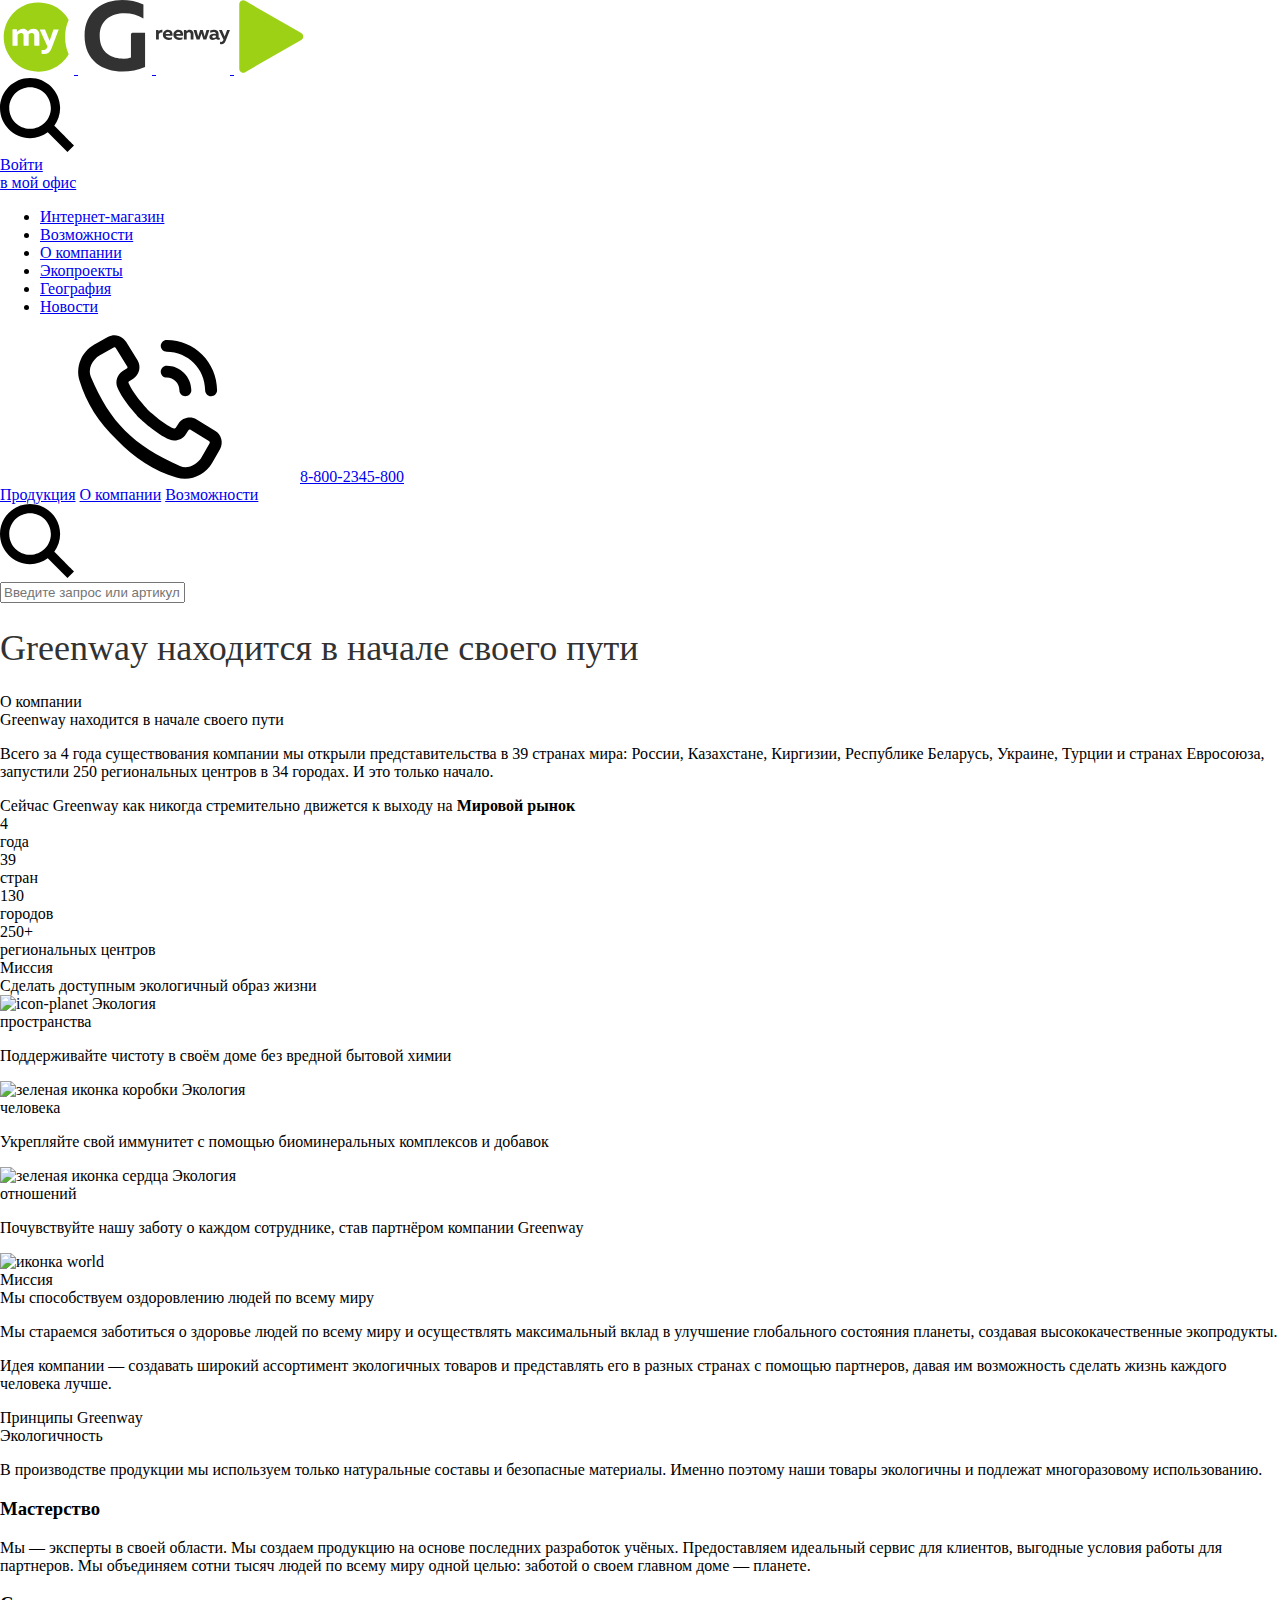
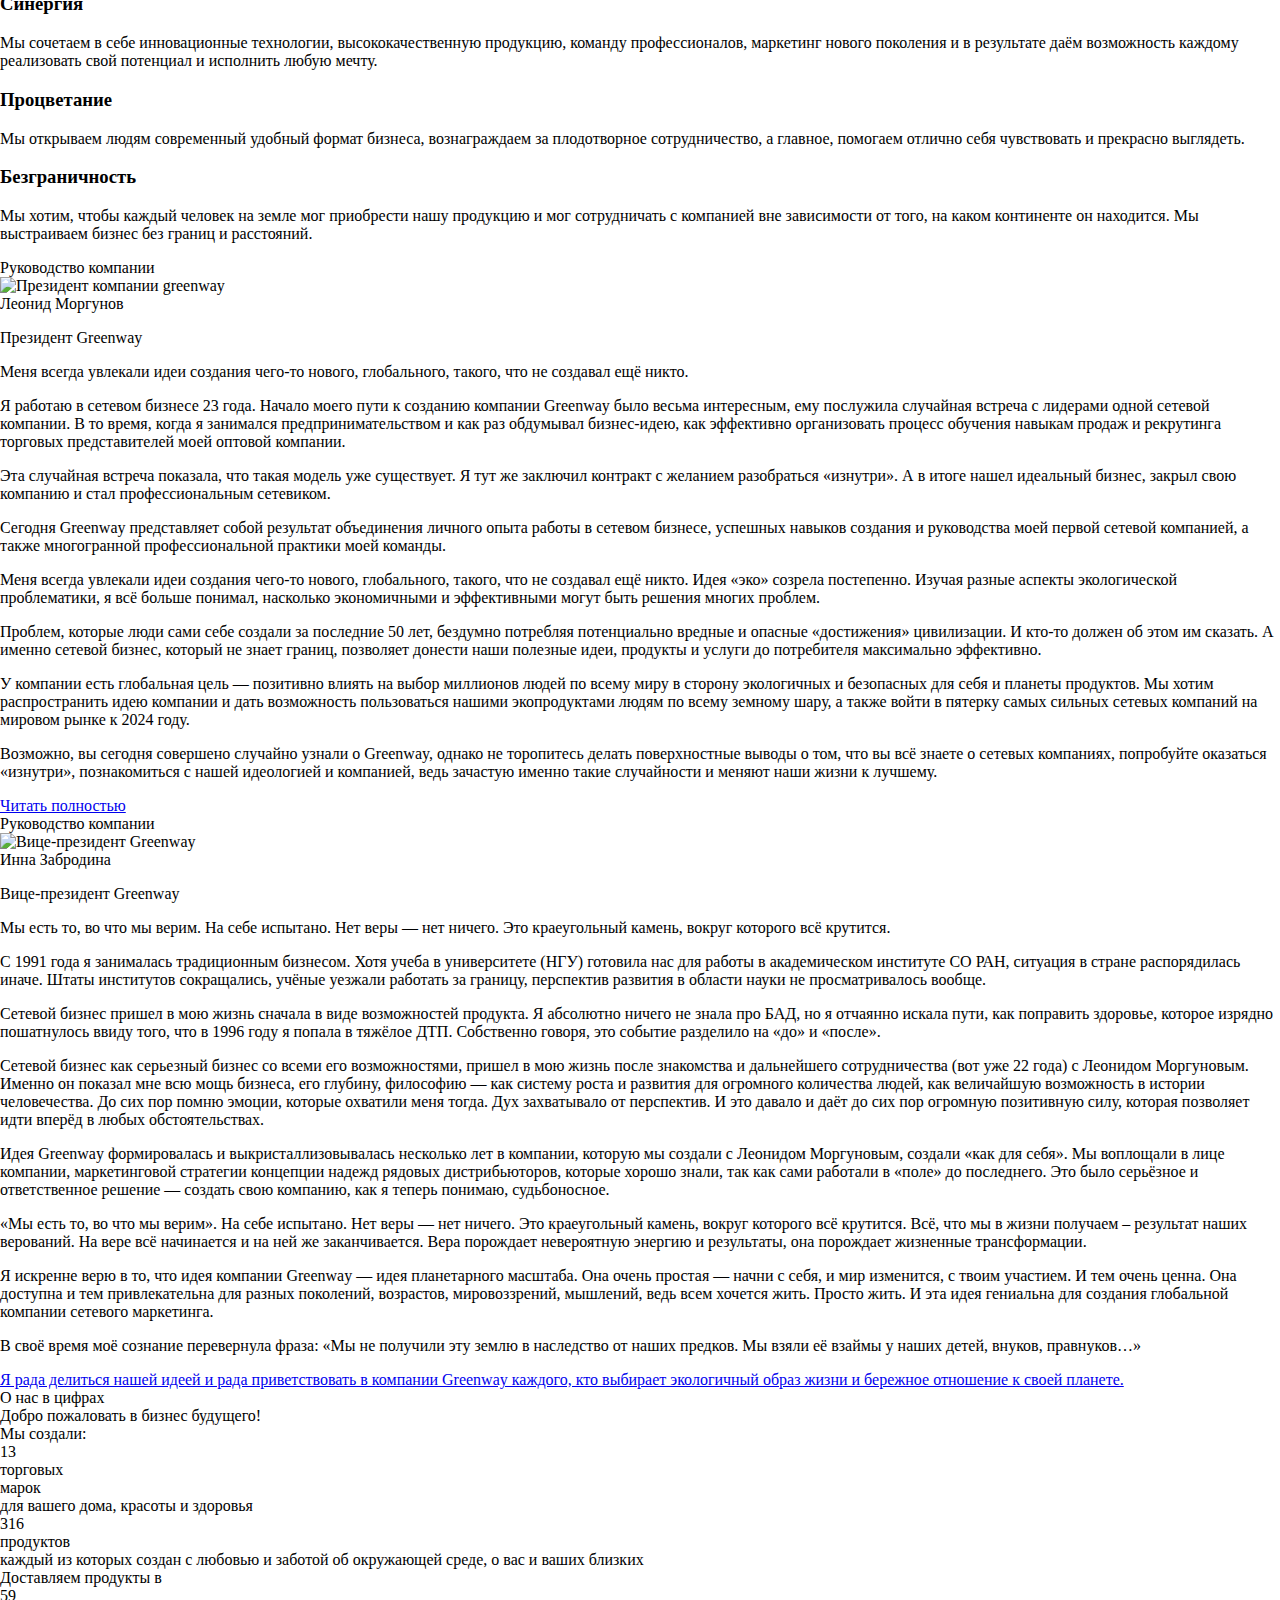
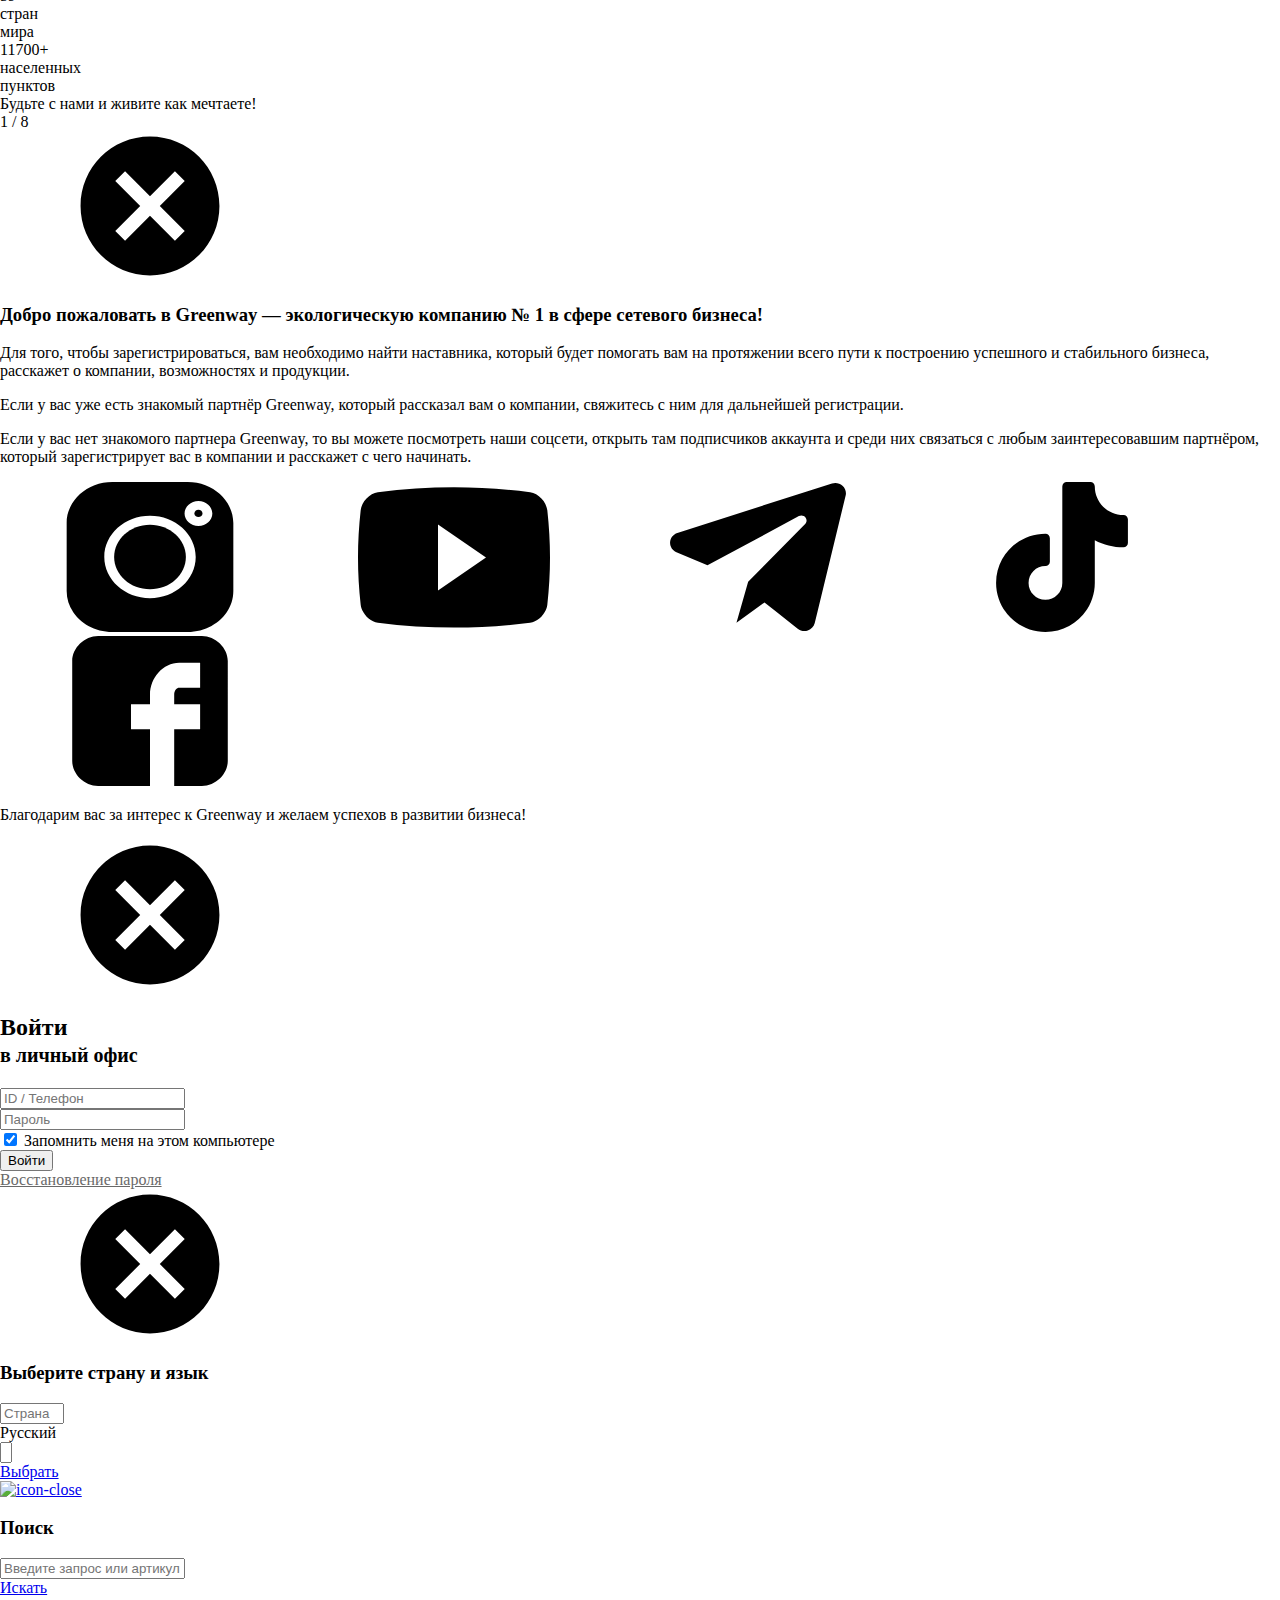
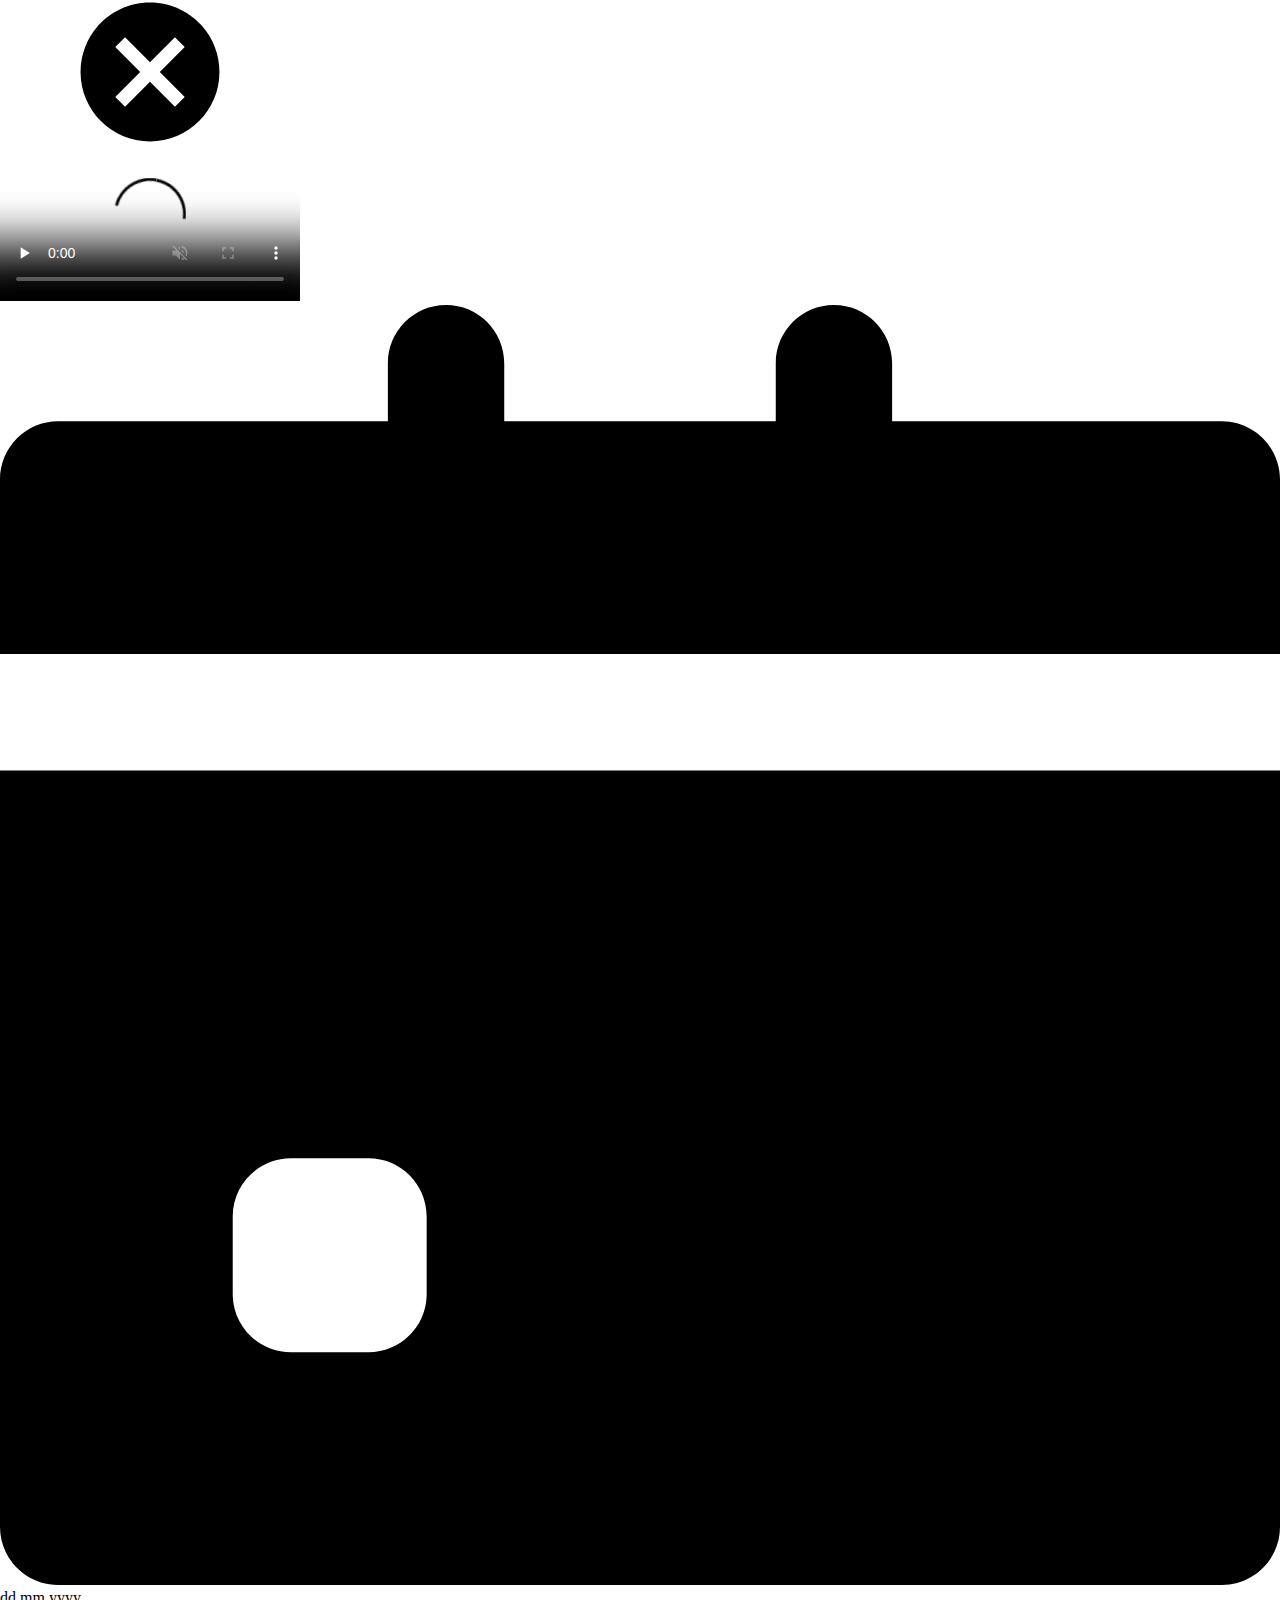
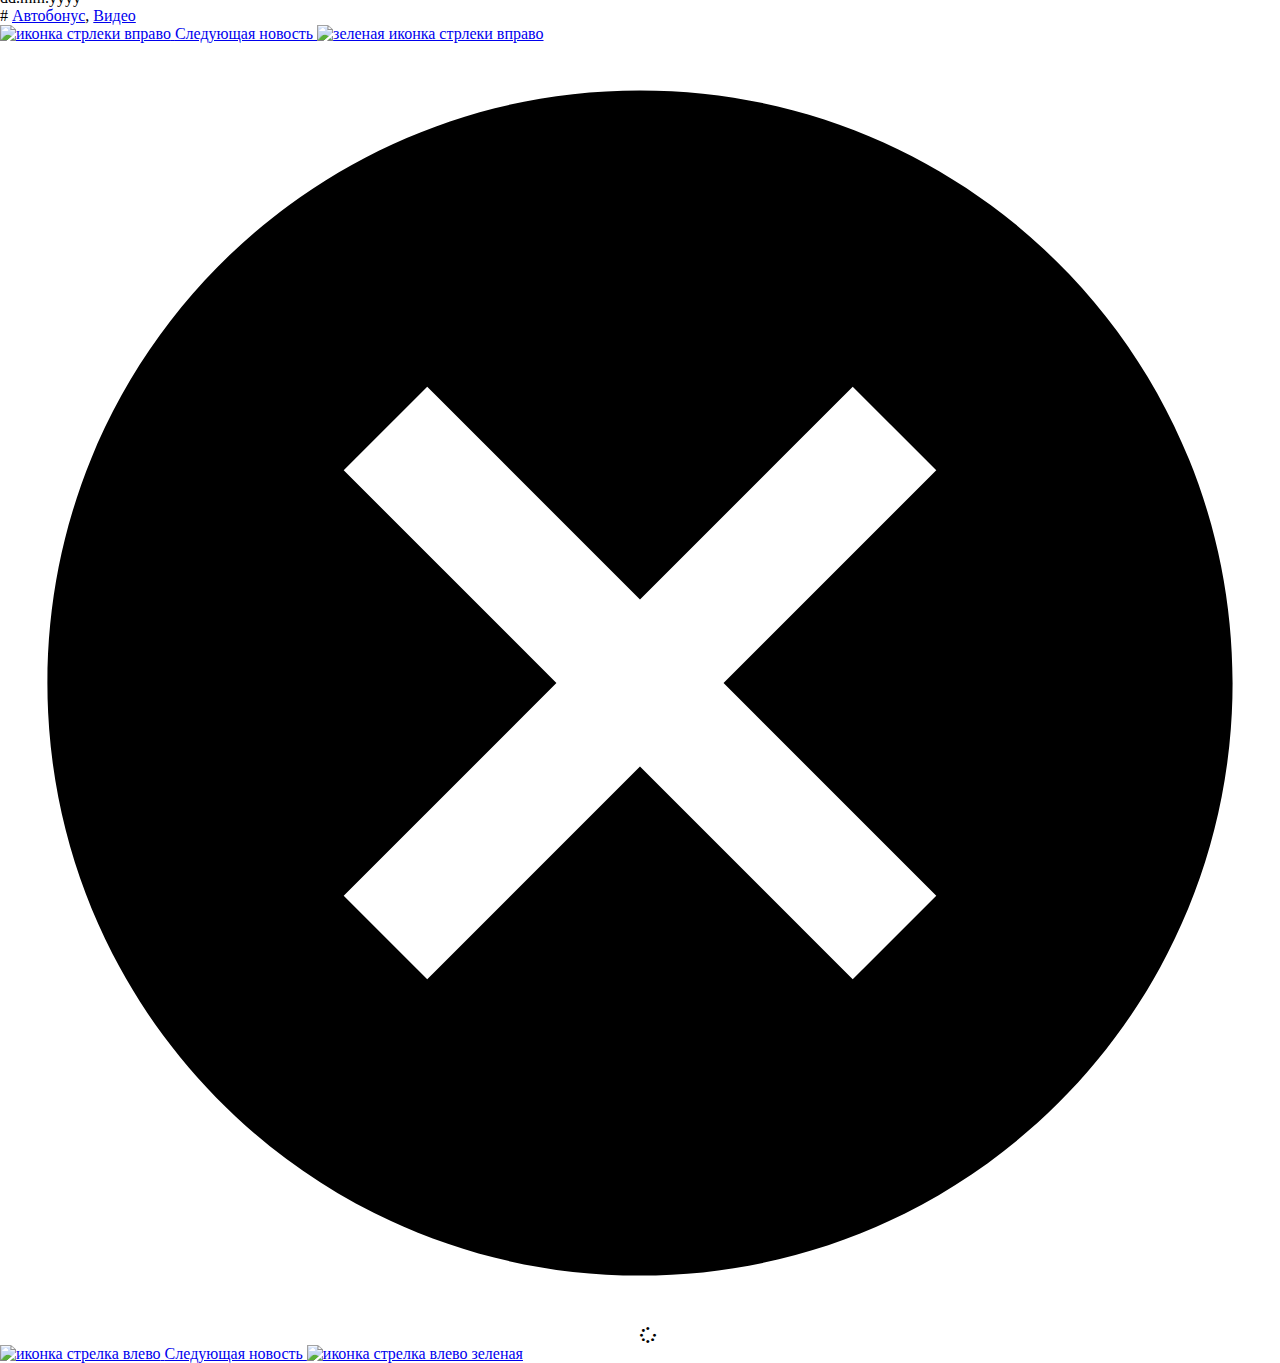
==== company-mob/index.html @ ef23b942 "Footer company landing" ====
<!DOCTYPE html>
<!-- saved from url=(0031)/company/ -->
<html lang="ru">

<head>
    <meta http-equiv="Content-Type" content="text/html; charset=UTF-8">

    <meta name="viewport" content="width=device-width, initial-scale=1.0, maximum-scale=1.0, user-scalable=no, shrink-to-fit=no">
    <title>Компания - mygreenway</title>
    <meta name="description" content="">
    <meta name="keywords" content="">

    <meta name="format-detection" content="telephone=no">


    <link rel="stylesheet" href="./index_files/corporate.css">
    <link rel="stylesheet" href="./index_files/corporate-dev.css">

    <link rel="stylesheet" href="./index_files/jquery.fancybox.min.css">
    <link rel="stylesheet" href="./index_files/main.css">
    <link rel="stylesheet" href="./index_files/font-awesome.min.css">

    <link rel="stylesheet" href="/styles/common/uikit.css">
    <link rel="stylesheet" href="/static/fonts/fontawesome/all.css">
    <link rel="stylesheet" href="/static/fonts/mdi/materialdesignicons.min.css">
    <link rel="stylesheet" href="/landings/land.css">

    <script src="/landings/land.js"></script>

    <link rel="apple-touch-icon" sizes="180x180" href="/favicon/apple-touch-icon.png">
    <link rel="icon" type="image/png" href="/favicon/favicon-32x32.png" sizes="32x32">
    <link rel="icon" type="image/png" href="/favicon/favicon-16x16.png" sizes="16x16">
    <link rel="manifest" href="/favicon/manifest.json">
    <link rel="mask-icon" href="/favicon/safari-pinned-tab.svg" color="#5bbad5">
    <link rel="shortcut icon" href="/favicon/favicon.ico">
    <meta name="apple-mobile-web-app-title" content="Greenway">
    <meta name="application-name" content="Greenway">
    <meta name="msapplication-config" content="/favicon/browserconfig.xml">
    <meta name="theme-color" content="#ffffff">
    <meta name="yandex-verification" content="0f6d0b68b8044f44">
    <meta name="google-site-verification" content="Z-J0I72kI6YxIPrIDSSLVpvf59-FkExCRXmONstCnNg">
    <script async="" src="./index_files/tag.js.Без названия"></script>
    <script type="text/javascript">
        //<!--
        /*yepnope1.5.x|WTFPL*/
        (function(a, b, c) {
            function d(a) {
                return "[object Function]" == o.call(a)
            }

            function e(a) {
                return "string" == typeof a
            }

            function f() {}

            function g(a) {
                return !a || "loaded" == a || "complete" == a || "uninitialized" == a
            }

            function h() {
                var a = p.shift();
                q = 1, a ? a.t ? m(function() {
                    ("c" == a.t ? B.injectCss : B.injectJs)(a.s, 0, a.a, a.x, a.e, 1)
                }, 0) : (a(), h()) : q = 0
            }

            function i(a, c, d, e, f, i, j) {
                function k(b) {
                    if (!o && g(l.readyState) && (u.r = o = 1, !q && h(), l.onload = l.onreadystatechange = null, b)) {
                        "img" != a && m(function() {
                            t.removeChild(l)
                        }, 50);
                        for (var d in y[c]) y[c].hasOwnProperty(d) && y[c][d].onload()
                    }
                }
                var j = j || B.errorTimeout,
                    l = b.createElement(a),
                    o = 0,
                    r = 0,
                    u = {
                        t: d,
                        s: c,
                        e: f,
                        a: i,
                        x: j
                    };
                1 === y[c] && (r = 1, y[c] = []), "object" == a ? l.data = c : (l.src = c, l.type = a), l.width = l.height = "0", l.onerror = l.onload = l.onreadystatechange = function() {
                    k.call(this, r)
                }, p.splice(e, 0, u), "img" != a && (r || 2 === y[c] ? (t.insertBefore(l, s ? null : n), m(k, j)) : y[c].push(l))
            }

            function j(a, b, c, d, f) {
                return q = 0, b = b || "j", e(a) ? i("c" == b ? v : u, a, b, this.i++, c, d, f) : (p.splice(this.i++, 0, a), 1 == p.length && h()), this
            }

            function k() {
                var a = B;
                return a.loader = {
                    load: j,
                    i: 0
                }, a
            }
            var l = b.documentElement,
                m = a.setTimeout,
                n = b.getElementsByTagName("script")[0],
                o = {}.toString,
                p = [],
                q = 0,
                r = "MozAppearance" in l.style,
                s = r && !!b.createRange().compareNode,
                t = s ? l : n.parentNode,
                l = a.opera && "[object Opera]" == o.call(a.opera),
                l = !!b.attachEvent && !l,
                u = r ? "object" : l ? "script" : "img",
                v = l ? "script" : u,
                w = Array.isArray || function(a) {
                    return "[object Array]" == o.call(a)
                },
                x = [],
                y = {},
                z = {
                    timeout: function(a, b) {
                        return b.length && (a.timeout = b[0]), a
                    }
                },
                A, B;
            B = function(a) {
                function b(a) {
                    var a = a.split("!"),
                        b = x.length,
                        c = a.pop(),
                        d = a.length,
                        c = {
                            url: c,
                            origUrl: c,
                            prefixes: a
                        },
                        e, f, g;
                    for (f = 0; f < d; f++) g = a[f].split("="), (e = z[g.shift()]) && (c = e(c, g));
                    for (f = 0; f < b; f++) c = x[f](c);
                    return c
                }

                function g(a, e, f, g, h) {
                    var i = b(a),
                        j = i.autoCallback;
                    i.url.split(".").pop().split("?").shift(), i.bypass || (e && (e = d(e) ? e : e[a] || e[g] || e[a.split("/").pop().split("?")[0]]), i.instead ? i.instead(a, e, f, g, h) : (y[i.url] ? i.noexec = !0 : y[i.url] = 1, f.load(i.url, i.forceCSS || !i.forceJS && "css" == i.url.split(".").pop().split("?").shift() ? "c" : c, i.noexec, i.attrs, i.timeout), (d(e) || d(j)) && f.load(function() {
                        k(), e && e(i.origUrl, h, g), j && j(i.origUrl, h, g), y[i.url] = 2
                    })))
                }

                function h(a, b) {
                    function c(a, c) {
                        if (a) {
                            if (e(a)) c || (j = function() {
                                var a = [].slice.call(arguments);
                                k.apply(this, a), l()
                            }), g(a, j, b, 0, h);
                            else if (Object(a) === a)
                                for (n in m = function() {
                                        var b = 0,
                                            c;
                                        for (c in a) a.hasOwnProperty(c) && b++;
                                        return b
                                    }(), a) a.hasOwnProperty(n) && (!c && !--m && (d(j) ? j = function() {
                                    var a = [].slice.call(arguments);
                                    k.apply(this, a), l()
                                } : j[n] = function(a) {
                                    return function() {
                                        var b = [].slice.call(arguments);
                                        a && a.apply(this, b), l()
                                    }
                                }(k[n])), g(a[n], j, b, n, h))
                        } else !c && l()
                    }
                    var h = !!a.test,
                        i = a.load || a.both,
                        j = a.callback || f,
                        k = j,
                        l = a.complete || f,
                        m, n;
                    c(h ? a.yep : a.nope, !!i), i && c(i)
                }
                var i, j, l = this.yepnope.loader;
                if (e(a)) g(a, 0, l, 0);
                else if (w(a))
                    for (i = 0; i < a.length; i++) j = a[i], e(j) ? g(j, 0, l, 0) : w(j) ? B(j) : Object(j) === j && h(j, l);
                else Object(a) === a && h(a, l)
            }, B.addPrefix = function(a, b) {
                z[a] = b
            }, B.addFilter = function(a) {
                x.push(a)
            }, B.errorTimeout = 1e4, null == b.readyState && b.addEventListener && (b.readyState = "loading", b.addEventListener("DOMContentLoaded", A = function() {
                b.removeEventListener("DOMContentLoaded", A, 0), b.readyState = "complete"
            }, 0)), a.yepnope = k(), a.yepnope.executeStack = h, a.yepnope.injectJs = function(a, c, d, e, i, j) {
                var k = b.createElement("script"),
                    l, o, e = e || B.errorTimeout;
                k.src = a;
                for (o in d) k.setAttribute(o, d[o]);
                c = j ? h : c || f, k.onreadystatechange = k.onload = function() {
                    !l && g(k.readyState) && (l = 1, c(), k.onload = k.onreadystatechange = null)
                }, m(function() {
                    l || (l = 1, c(1))
                }, e), i ? k.onload() : n.parentNode.insertBefore(k, n)
            }, a.yepnope.injectCss = function(a, c, d, e, g, i) {
                var e = b.createElement("link"),
                    j, c = i ? h : c || f;
                e.href = a, e.rel = "stylesheet", e.type = "text/css";
                for (j in d) e.setAttribute(j, d[j]);
                g || (n.parentNode.insertBefore(e, n), m(c, 0))
            }
        })(this, document);
        /*  Based on Cedric Morin work: https://github.com/Cerdic/jQl   */
        var jQ = {
            queue: [],
            ready: function(f) {
                if (typeof f == 'function') {
                    jQ.queue.push(f);
                }
                return jQ;
            },
            unq: function() {
                for (var i = 0; i < jQ.queue.length; i++) jQ.queue[i]();
                jQ.queue = null;
            }
        };
        if (typeof window.jQuery == 'undefined') {
            window.jQuery = window.$ = jQ.ready;
        }
        //-->
    </script>
</head>





<body><svg style="position: absolute; width: 0; height: 0; overflow: hidden;" version="1.1" xmlns:xlink="http://www.w3.org/1999/xlink" aria-hidden="true">
	<defs>
		<symbol id="icon-check" viewBox="0 0 16 11">
			<path d="M6.35986 10.124C6.21766 10.1243 6.07679 10.0965 5.94536 10.0422C5.81392 9.98794 5.6945 9.90823 5.59394 9.80768L0.998444 5.21109C0.894907 5.11123 0.812293 4.99175 0.755425 4.85962C0.698557 4.72749 0.668574 4.58536 0.667223 4.44152C0.665872 4.29767 0.693182 4.155 0.747559 4.02183C0.801936 3.88865 0.882291 3.76764 0.983935 3.66585C1.08558 3.56407 1.20648 3.48354 1.33957 3.42898C1.47267 3.37441 1.6153 3.3469 1.75915 3.34805C1.90299 3.34919 2.04517 3.37898 2.17738 3.43566C2.30959 3.49234 2.42919 3.57478 2.52919 3.67818L6.35878 7.50776L13.2542 0.614511C13.4573 0.411234 13.7329 0.296977 14.0203 0.296875C14.3076 0.296773 14.5833 0.410836 14.7866 0.61397C14.9898 0.817103 15.1041 1.09267 15.1042 1.38005C15.1043 1.66742 14.9902 1.94307 14.7871 2.14634L7.12578 9.80768C7.02522 9.90823 6.9058 9.98794 6.77436 10.0422C6.64293 10.0965 6.50206 10.1243 6.35986 10.124Z"></path>
		</symbol>
		<symbol id="icon-logo-small" viewBox="0 0 60 30">
			<path d="M59.5346 20.3562L46.4572 12.7265C46.3157 12.6441 46.1552 12.6007 45.9919 12.6007C45.8285 12.6007 45.6681 12.6441 45.5266 12.7266C45.3851 12.8091 45.2676 12.9277 45.1858 13.0706C45.104 13.2134 45.0608 13.3755 45.0605 13.5406V28.801C45.0606 28.9661 45.1037 29.1284 45.1854 29.2714C45.2671 29.4144 45.3846 29.5332 45.5261 29.6157C45.6677 29.6983 45.8282 29.7419 45.9916 29.7419C46.155 29.742 46.3156 29.6986 46.4572 29.6161L59.5346 21.9854C59.6759 21.9027 59.7932 21.7839 59.8748 21.6409C59.9564 21.498 59.9993 21.3358 59.9993 21.1708C59.9993 21.0057 59.9564 20.8436 59.8748 20.7006C59.7932 20.5577 59.6759 20.4389 59.5346 20.3562Z" fill="#9CD116"></path>
			<path d="M33.4878 6.97897e-06C36.5057 -0.00242183 39.4911 0.62913 42.2547 1.85459V7.7472C40.0931 6.3045 37.1985 5.52278 34.3029 5.52278C29.2061 5.52278 24.1905 8.24211 24.1905 15.0005C24.1905 22.6658 29.777 24.6023 33.9775 24.6023C35.0474 24.6157 36.1109 24.4331 37.1164 24.0632V14.4399C37.1164 14.2603 37.187 14.088 37.3126 13.9611C37.4383 13.8341 37.6087 13.7627 37.7864 13.7627H42.9482V28.0667C40.0079 29.3328 36.847 29.9927 33.651 30.0076C25.6597 30.0076 17.9521 25.5986 17.9521 15.0081C17.9521 4.54157 25.6597 0.00863272 33.4888 0.00863272L33.4878 6.97897e-06Z" fill="#323232"></path>
			<path d="M13.2539 18.5782C12.8069 19.7643 12.1305 20.3368 11.1852 20.3368C10.936 20.3315 10.6883 20.2975 10.4468 20.2355V19.2995C10.4468 19.2761 10.4518 19.2529 10.4613 19.2315C10.4709 19.2101 10.4849 19.191 10.5023 19.1756C10.5181 19.1612 10.5368 19.1505 10.557 19.144C10.5772 19.1375 10.5986 19.1354 10.6197 19.1378C10.7308 19.1518 10.8427 19.159 10.9547 19.1594C11.3015 19.1594 11.7784 19.0106 12.0878 18.3033L12.1145 18.2439L10.0222 13.6398C10.0109 13.6151 10.0059 13.5879 10.0078 13.5608C10.0096 13.5336 10.0183 13.5073 10.0328 13.4844C10.0474 13.4615 10.0675 13.4427 10.0912 13.4297C10.1149 13.4167 10.1414 13.41 10.1684 13.4102H11.4007L12.681 16.5727L13.7511 13.4026H15.1936L13.2539 18.5782ZM9.85149 17.9561H8.59678C8.55424 17.9558 8.51353 17.9385 8.48355 17.908C8.45357 17.8775 8.43674 17.8362 8.43674 17.7932V15.1278C8.43674 14.6965 8.1572 14.4054 7.74217 14.4054C7.43874 14.4134 7.15058 14.5415 6.93983 14.7623L6.89822 14.8043V17.9485H5.64244C5.5999 17.9482 5.5592 17.9309 5.52921 17.9004C5.49923 17.8699 5.4824 17.8287 5.4824 17.7857V15.1278C5.4824 14.6965 5.20287 14.4054 4.78783 14.4054C4.60951 14.4112 4.43476 14.4574 4.27649 14.5407C4.11822 14.6239 3.98049 14.742 3.87347 14.8863L3.84253 14.9262V17.9453H2.42671V13.546C2.42699 13.503 2.44409 13.4619 2.47427 13.4316C2.50446 13.4013 2.54527 13.3843 2.58782 13.3843H3.64621V14.1574L3.90014 13.8501C4.07311 13.6557 4.28472 13.5004 4.52116 13.3943C4.75759 13.2882 5.01353 13.2337 5.27222 13.2344C5.85796 13.2344 6.29647 13.4382 6.57708 13.8404L6.67203 13.9763L6.7926 13.8684C7.24071 13.4501 7.72296 13.2387 8.22762 13.2387C9.77787 13.2387 9.85683 14.6944 9.85683 14.9866V17.9593L9.85149 17.9561ZM16.7257 15.0038C16.7108 13.2888 16.9473 11.581 17.4278 9.93607C16.2417 8.23917 14.548 6.97176 12.5959 6.32028C10.6439 5.66879 8.53642 5.66763 6.58364 6.31696C4.63085 6.96629 2.93583 8.23184 1.7479 9.92743C0.559968 11.623 -0.0581444 13.6591 -0.015512 15.7363C0.0271203 17.8134 0.728246 19.8218 1.98473 21.4662C3.24121 23.1105 4.98671 24.304 6.96445 24.8709C8.9422 25.4378 11.0478 25.3484 12.9714 24.6156C14.8951 23.8829 16.5353 22.5456 17.6508 20.8005C17.0565 19.1227 16.7257 17.1959 16.7257 15.0038Z" fill="#9CD116"></path>
		</symbol>
		<symbol id="icon-plus" viewBox="0 0 27 27">
			<path d="M0 13.5C0 12.6716 0.671573 12 1.5 12H25.5C26.3284 12 27 12.6716 27 13.5C27 14.3284 26.3284 15 25.5 15H1.5C0.671574 15 0 14.3284 0 13.5Z"></path>
			<path d="M13.5 0C14.3284 2.915e-08 15 0.671573 15 1.5L15 25.5C15 26.3284 14.3284 27 13.5 27C12.6716 27 12 26.3284 12 25.5V1.5C12 0.671573 12.6716 -2.915e-08 13.5 0Z"></path>
		</symbol>
		<!-- <symbol id="icon-enter" viewBox="0 0 25 24">
			<path d="M12.1483 15.9528L13.8475 17.6484L19.4947 11.9892L13.8463 6.35039L12.1495 8.04959L14.9059 10.8H0.997925V13.2H14.8963L12.1483 15.9528Z" fill="white"/>
			<path d="M12.9979 0C7.63516 0 3.08476 3.5388 1.55116 8.39997H4.10356C5.53276 4.88761 8.97796 2.40002 12.9979 2.40002C18.2912 2.40002 22.5979 6.70679 22.5979 12C22.5979 17.2931 18.2912 21.6 12.9979 21.6C8.9779 21.6 5.5327 19.1136 4.10474 15.6H1.55116C3.08358 20.4624 7.63398 23.9999 12.998 23.9999C19.6148 23.9999 24.9979 18.6168 24.9979 12C24.9979 5.38317 19.6147 0 12.9979 0Z" fill="white"/>
		</symbol> -->
		<symbol id="icon-sign-in" viewBox="0 0 24 24">
			<path d="M11.1504 15.9527L12.8496 17.6483L18.4968 11.9891L12.8484 6.35034L11.1516 8.04954L13.908 10.7999H0V13.2H13.8984L11.1504 15.9527Z"></path>
			<path d="M12 0C6.63723 0 2.08684 3.5388 0.55324 8.39997H3.10564C4.53484 4.88761 7.98003 2.40002 12 2.40002C17.2932 2.40002 21.6 6.70679 21.6 12C21.6 17.2931 17.2932 21.6 12 21.6C7.97998 21.6 4.53478 19.1136 3.10682 15.6H0.55324C2.08566 20.4624 6.63605 23.9999 12 23.9999C18.6168 23.9999 24 18.6168 24 12C24 5.38318 18.6168 0 12 0Z"></path>
		</symbol>
		<symbol id="icon-account" viewBox="0 0 24 24">
			<path fill-rule="evenodd" clip-rule="evenodd" d="M0 12C2.98023e-08 5.38286 5.38286 0 12 0C18.6171 2.98023e-08 24 5.38286 24 12C24 18.6171 18.6171 24 12 24C5.38286 24 0 18.6171 0 12ZM21.5625 12C21.5625 6.72761 17.2724 2.43752 12 2.43752C6.72761 2.43752 2.43752 6.72761 2.43752 12C2.43752 14.0535 3.09491 15.953 4.20402 17.514C9.17165 15.2916 14.8283 15.2916 19.796 17.514C20.9051 15.953 21.5625 14.0535 21.5625 12ZM5.98289 19.4167C7.62829 20.7563 9.72038 21.5626 12 21.5626C14.2796 21.5626 16.3717 20.7563 18.0171 19.4167C14.1393 17.9124 9.8607 17.9124 5.98289 19.4167ZM16.825 9.8125C16.825 12.4667 14.6667 14.625 12.0125 14.625C9.35832 14.625 7.2 12.4667 7.2 9.8125C7.2 7.15828 9.35832 5 12.0125 5C14.6667 5 16.825 7.15828 16.825 9.8125ZM14.3875 9.8125C14.3875 8.50306 13.322 7.43751 12.0125 7.43751C10.7031 7.43751 9.63751 8.50306 9.63751 9.8125C9.63751 11.1219 10.703 12.1875 12.0125 12.1875C13.3219 12.1875 14.3875 11.122 14.3875 9.8125Z"></path>
		</symbol>
		<symbol id="icon-search" viewBox="0 0 24 24">
			<path d="M17.6125 15.4913C18.7935 13.8785 19.4999 11.8975 19.4999 9.74998C19.4999 4.37402 15.1259 0 9.74993 0C4.37398 0 0 4.37402 0 9.74998C0 15.1259 4.37403 19.5 9.74998 19.5C11.8975 19.5 13.8787 18.7934 15.4915 17.6124L21.8789 23.9999L24 21.8788C24 21.8787 17.6125 15.4913 17.6125 15.4913ZM9.74998 16.4999C6.02781 16.4999 3.00001 13.4721 3.00001 9.74998C3.00001 6.02781 6.02781 3.00001 9.74998 3.00001C13.4721 3.00001 16.4999 6.02781 16.4999 9.74998C16.4999 13.4721 13.4721 16.4999 9.74998 16.4999Z"></path>
		</symbol>
		<symbol id="icon-close" viewBox="0 0 20 20">
			<path d="M11.7688 10.0008L19.6335 2.13604C20.1222 1.64783 20.1222 0.855682 19.6335 0.367471C19.1449 -0.121158 18.3536 -0.121158 17.865 0.367471L10.0002 8.23222L2.13504 0.367471C1.64641 -0.121158 0.8551 -0.121158 0.366471 0.367471C-0.122157 0.855682 -0.122157 1.64783 0.366471 2.13604L8.23164 10.0008L0.366471 17.8655C-0.122157 18.3538 -0.122157 19.1459 0.366471 19.6341C0.610786 19.878 0.930979 20.0002 1.25076 20.0002C1.57053 20.0002 1.89073 19.878 2.13504 19.6337L10.0002 11.7689L17.865 19.6337C18.1093 19.878 18.4295 20.0002 18.7492 20.0002C19.069 20.0002 19.3892 19.878 19.6335 19.6337C20.1222 19.1455 20.1222 18.3533 19.6335 17.8651L11.7688 10.0008Z"></path>
		</symbol>
		<symbol id="icon-close-round" viewBox="0 0 18 18">
			<path d="M8.99984 0.666504C13.6082 0.666504 17.3332 4.3915 17.3332 8.99984C17.3332 13.6082 13.6082 17.3332 8.99984 17.3332C4.3915 17.3332 0.666504 13.6082 0.666504 8.99984C0.666504 4.3915 4.3915 0.666504 8.99984 0.666504ZM11.9915 4.83317L8.99984 7.82484L6.00817 4.83317L4.83317 6.00817L7.82484 8.99984L4.83317 11.9915L6.00817 13.1665L8.99984 10.1748L11.9915 13.1665L13.1665 11.9915L10.1748 8.99984L13.1665 6.00817L11.9915 4.83317Z"></path>
		</symbol>
		<symbol id="icon-arrow" viewBox="0 0 9 14">
			<path d="M0.612096 11.85L5.4621 6.99999L0.612096 2.14999C0.496369 2.03426 0.404569 1.89687 0.341938 1.74567C0.279307 1.59446 0.24707 1.4324 0.24707 1.26874C0.24707 1.10507 0.279307 0.943013 0.341938 0.791808C0.404569 0.640603 0.496369 0.503214 0.612096 0.387487C0.727824 0.27176 0.865212 0.179959 1.01642 0.117328C1.16762 0.0546971 1.32968 0.0224609 1.49335 0.0224609C1.65701 0.0224609 1.81907 0.0546971 1.97028 0.117328C2.12148 0.179959 2.25887 0.27176 2.3746 0.387487L8.1121 6.12499C8.5996 6.61249 8.5996 7.39999 8.1121 7.88749L2.3746 13.625C2.25895 13.7409 2.12159 13.8328 1.97038 13.8955C1.81916 13.9583 1.65706 13.9905 1.49335 13.9905C1.32964 13.9905 1.16753 13.9583 1.01632 13.8955C0.865099 13.8328 0.727738 13.7409 0.612096 13.625C0.137096 13.1375 0.124596 12.3375 0.612096 11.85Z"></path>
		</symbol>
		<symbol id="icon-arrow-long" viewBox="0 0 12 12">
			<path d="M6.00008 0.666672L5.06008 1.60667L8.78008 5.33334H0.666748V6.66667H8.78008L5.06008 10.3933L6.00008 11.3333L11.3334 6L6.00008 0.666672Z"></path>
		</symbol>
		<symbol id="icon-mail" viewBox="0 0 14 12">
			<path d="M12.3384 0.683594H1.66168C0.745437 0.683594 0 1.39946 0 2.27936V9.72116C0 10.6011 0.745437 11.3169 1.66168 11.3169H12.3384C13.2546 11.3169 14 10.6011 14 9.72116V2.27936C14 1.39946 13.2546 0.683594 12.3384 0.683594ZM12.3384 9.90812H1.66168C1.527 9.90812 1.40888 9.82078 1.40888 9.72116V3.26342L6.23766 7.34013C6.33665 7.42374 6.46254 7.46976 6.59216 7.46976L7.40769 7.46979C7.53724 7.46979 7.6632 7.42374 7.76224 7.34013L12.5912 3.26327V9.72123C12.5912 9.82078 12.473 9.90812 12.3384 9.90812ZM7.00002 6.07092L2.30343 2.0924H11.6966L7.00002 6.07092Z" fill="#74C044"></path>
		</symbol>
		<symbol id="icon-skype" viewBox="0 0 14 14">
			<path d="M9.88402 14C9.27007 14 8.66188 13.8639 8.11319 13.6051C7.72301 13.6691 7.38741 13.6992 7.06889 13.6992C3.36713 13.6992 0.355469 10.724 0.355469 7.06697C0.355469 6.71086 0.390823 6.34033 0.463135 5.94C0.159576 5.36354 0 4.72011 0 4.06599C0 1.82402 1.84677 0 4.11684 0C4.82329 0 5.5135 0.178375 6.12575 0.517609C6.40463 0.48172 6.70979 0.464844 7.06889 0.464844C8.85767 0.464844 10.5368 1.14983 11.7971 2.39343C13.059 3.63875 13.7539 5.2986 13.7539 7.06718C13.7539 7.53577 13.722 7.93321 13.6541 8.30075C13.8838 8.81377 14 9.36224 14 9.93401C14 12.176 12.1535 14 9.88402 14ZM8.2859 12.4634L8.45392 12.5527C8.88864 12.784 9.38318 12.9062 9.88402 12.9062C11.5505 12.9062 12.9062 11.5729 12.9062 9.93401C12.9062 9.46927 12.8013 9.02654 12.594 8.61809L12.5052 8.4427L12.5482 8.25087C12.6246 7.91078 12.6602 7.5347 12.6602 7.06718C12.6602 4.02979 10.1519 1.55859 7.06889 1.55859C6.68394 1.55859 6.37825 1.57996 6.10663 1.62599L5.90251 1.66049L5.7267 1.55122C5.24519 1.25194 4.68849 1.09375 4.11684 1.09375C2.44994 1.09375 1.09375 2.42708 1.09375 4.06599C1.09375 4.59471 1.23688 5.11371 1.50764 5.56691L1.6167 5.74956L1.57376 5.95795C1.48991 6.36372 1.44922 6.72646 1.44922 7.06697C1.44922 10.1209 3.97018 12.6055 7.06889 12.6055C7.36829 12.6055 7.69556 12.5712 8.09888 12.4976L8.2859 12.4634ZM10.5273 8.50017C10.5273 8.10689 10.4497 7.76872 10.2948 7.49507C10.1399 7.2226 9.92215 6.99445 9.64818 6.81639C9.3788 6.64207 9.04822 6.49275 8.66637 6.37056C8.28889 6.25082 7.86208 6.14059 7.39777 6.04137C7.03033 5.95699 6.76299 5.8913 6.60362 5.84761C6.44789 5.80499 6.29301 5.74454 6.14198 5.66956C5.9964 5.59724 5.88179 5.51019 5.79933 5.41193C5.72243 5.31815 5.66016 5.20984 5.66016 5.07996C5.66016 4.86772 5.80136 4.68892 6.04115 4.53308C6.28928 4.37094 6.6236 4.30386 7.03482 4.30386C7.47713 4.30386 7.80045 4.36357 7.99292 4.50905C8.1917 4.65837 8.36484 4.87157 8.50764 5.14233C8.63144 5.35382 8.74295 5.50133 8.8503 5.59575C8.96576 5.69679 9.13249 5.74219 9.34494 5.74219C9.57854 5.74219 9.77731 5.66624 9.9339 5.504C10.0905 5.34261 10.1992 5.15718 10.1992 4.95338C10.1992 4.742 10.1089 4.52325 9.98976 4.30344C9.87152 4.08543 9.68481 3.87608 9.43199 3.67955C9.18184 3.48473 8.86237 3.32718 8.48489 3.21043C8.10849 3.09348 7.65764 3.03516 7.14494 3.03516C6.50461 3.03516 5.93776 3.12306 5.46234 3.29834C4.97966 3.47543 4.60422 3.73509 4.34862 4.06696C4.08949 4.40149 3.9375 4.78996 3.9375 5.22116C3.9375 5.67361 4.08298 6.05728 4.32928 6.36415C4.57217 6.66557 4.9034 6.90654 5.31569 7.08086C5.71773 7.25058 6.22316 7.40065 6.81863 7.52765C7.25645 7.61961 7.61075 7.70677 7.8719 7.78741C8.12099 7.86443 8.32799 7.97754 8.48468 8.12302C8.63304 8.26123 8.71432 8.43832 8.71432 8.66359C8.71432 8.94835 8.56607 9.18195 8.28035 9.3757C7.98822 9.57405 7.59975 9.65234 7.1254 9.65234C6.77997 9.65234 6.4998 9.62511 6.29184 9.52673C6.08484 9.43028 5.9227 9.30499 5.81087 9.1577C5.69284 9.00282 5.58208 8.80843 5.48039 8.57643C5.3896 8.3643 5.27713 8.19907 5.14426 8.08798C5.00594 7.97198 4.83578 7.90234 4.63882 7.90234C4.39903 7.90234 4.19748 7.98769 4.03983 8.13423C3.88142 8.28249 3.80078 8.46407 3.80078 8.67278C3.80078 9.00742 3.92436 9.35423 4.16896 9.70287C4.40897 10.0486 4.72758 10.3295 5.11317 10.5364C5.65172 10.8211 6.34322 10.9648 7.16748 10.9648C7.85342 10.9648 8.45712 10.8592 8.95978 10.6517C9.46809 10.4422 9.85999 10.1465 10.1256 9.77283C10.3922 9.39824 10.5268 8.97003 10.5273 8.50017Z" fill="#74C044"></path>
		</symbol>
		<symbol id="icon-clock" viewBox="0 0 14 14">
			<path d="M10.249 6.25297H7.75002V3.75392C7.75002 3.33972 7.41421 3.00391 7.00001 3.00391C6.58581 3.00391 6.25 3.33972 6.25 3.75392V7.00296C6.25 7.41716 6.58581 7.75297 7.00001 7.75297H10.249C10.6632 7.75297 10.999 7.41716 10.999 7.00296C10.999 6.58875 10.6632 6.25297 10.249 6.25297Z" fill="#74C044"></path>
			<path d="M7 0C3.14021 0 0 3.14021 0 7.00006C0 10.8598 3.14021 14 7 14C10.8598 14 14 10.8598 14 7.00006C14 3.14021 10.8598 0 7 0ZM7 12.5C3.9673 12.5 1.5 10.0328 1.5 7.00006C1.5 3.9673 3.9673 1.5 7 1.5C10.0327 1.5 12.5 3.9673 12.5 7.00006C12.5 10.0328 10.0327 12.5 7 12.5Z" fill="#74C044"></path>
		</symbol>
		<symbol id="icon-phone" viewBox="0 0 18 18">
			<path d="M13.8656 11.7246L16.0629 13.0922C16.1754 13.1555 16.2035 13.2715 16.1543 13.3594L15.2086 15.0117C14.6813 15.9328 13.5352 16.5094 12.5895 16.0875C6.99609 13.5985 4.22578 10.8633 1.9125 5.41056C1.5082 4.45783 2.06719 3.31876 2.98828 2.79142L4.64063 1.84572C4.69688 1.81408 4.8375 1.77892 4.89375 1.91603L6.28594 4.15548C6.32109 4.21876 6.29649 4.33126 6.21211 4.384L5.72695 4.69337C5.06602 5.11525 4.79883 5.94494 5.09063 6.66212C5.73398 8.24767 7.63594 10.2481 7.7168 10.3324C7.82227 10.4344 9.76992 12.2836 11.3414 12.9129C12.0586 13.2012 12.8813 12.9305 13.3031 12.2731L13.6125 11.7844C13.6512 11.7281 13.7637 11.6613 13.8656 11.7246ZM13.2012 17.6133C14.5055 17.6133 15.7746 16.9102 16.4531 15.7254L17.3988 14.0731C17.8418 13.2961 17.5746 12.3047 16.7977 11.8582L14.6004 10.4906C13.827 10.0477 12.8707 10.2797 12.4031 11.0145L12.0938 11.5031C12.0445 11.577 11.9531 11.6121 11.8793 11.5805C10.568 11.0567 8.75391 9.334 8.73633 9.31994C8.73633 9.31994 6.96445 7.45314 6.42656 6.12423C6.39492 6.04689 6.43008 5.95548 6.50391 5.90626L6.98906 5.59689C7.72031 5.12931 7.95586 4.17658 7.52344 3.42072L6.13125 1.17775C5.92734 0.826187 5.06953 1.53184e-05 3.92695 0.597672L2.27461 1.54337C0.78047 2.40119 0.0492191 4.20119 0.537891 5.82189C1.34297 8.49728 2.8582 10.8949 5.04141 12.9551C7.10156 15.1348 9.49922 16.65 12.1746 17.4586C12.5121 17.5641 12.8566 17.6133 13.2012 17.6133Z"></path>
			<path d="M16.3336 7.7098C16.7309 7.7098 17.0508 7.38988 17.0508 6.99261C17.0508 3.6598 14.3402 0.94574 11.0074 0.94574C10.6102 0.94574 10.2902 1.26566 10.2902 1.66293C10.2902 2.06019 10.6102 2.38011 11.0074 2.38011C13.5492 2.38011 15.6164 4.4473 15.6164 6.9891C15.6164 7.38988 15.9363 7.7098 16.3336 7.7098Z"></path>
			<path d="M13.2434 7.70981C13.6406 7.70981 13.9605 7.38988 13.9605 6.99262C13.9605 5.36488 12.6351 4.03949 11.0074 4.03949C10.6101 4.03949 10.2902 4.35941 10.2902 4.75668C10.2902 5.15394 10.6101 5.47387 11.0074 5.47387C11.8441 5.47387 12.5262 6.1559 12.5262 6.99262C12.5262 7.38988 12.8461 7.70981 13.2434 7.70981Z"></path>
		</symbol>
		<symbol id="icon-phone-small" viewBox="0 0 12 12">
			<path d="M11.6831 8.9297C11.3969 8.60105 10.0781 7.28047 9.92888 7.13126C9.83436 7.0266 9.47945 6.67514 8.97733 6.67514C8.7394 6.67514 8.50545 6.75571 8.30102 6.90836C8.04625 7.09885 7.67179 7.4304 7.40035 7.67738C7.04961 7.47603 6.4986 7.14267 6.12523 6.83557C5.48241 6.30701 4.90605 5.61712 4.36355 4.72714L4.30633 4.6194C4.58102 4.31827 4.91366 3.94254 5.1036 3.68777C5.5811 3.04821 5.23651 2.37117 4.8778 2.05683C4.71538 1.89458 3.40929 0.590484 3.08281 0.306378C2.85284 0.105929 2.57109 0 2.26797 0C2.02877 0 1.85223 0.0664544 1.8037 0.0869158L1.64218 0.181256C0.937256 0.633942 0.0601303 1.19727 0.0119644 3.30534C0.0101537 5.36868 1.60126 7.35453 2.94193 8.66098C4.33603 10.1873 6.45967 12 8.68001 12L8.69558 11.9998C10.7922 11.9518 11.3554 11.0747 11.8079 10.3696L11.8573 10.2925L11.9017 10.2084C12.0102 9.95132 12.0858 9.39252 11.6831 8.9297ZM10.9042 9.76662L10.8936 9.78292C10.5004 10.3955 10.1898 10.8791 8.68254 10.9137L8.67983 11.457V10.9137C6.75356 10.9137 4.75395 9.03617 3.73359 7.91695L3.71096 7.89359C2.02497 6.25359 1.09714 4.62447 1.09823 3.31837C1.133 1.79934 1.61683 1.4888 2.22922 1.0955L2.24027 1.08844C2.28101 1.08337 2.32936 1.09079 2.36938 1.12574C2.62904 1.3519 3.72418 2.4398 4.12435 2.83998L4.15387 2.86732C4.19895 2.90788 4.24857 2.98248 4.25092 3.00819C4.25092 3.00819 4.24821 3.01815 4.23318 3.03825C4.06894 3.25844 3.71295 3.66586 3.24886 4.16417L2.98539 4.44719L3.41146 5.25062L3.42703 5.27833C4.03635 6.28112 4.69329 7.06517 5.43533 7.67521C6.10096 8.22242 7.17818 8.79896 7.22363 8.82323L7.56622 9.00575L7.84978 8.74102C8.19346 8.42015 8.68852 7.97562 8.95126 7.77933C8.96828 7.76665 8.9777 7.76267 8.97788 7.76195C9.0083 7.76484 9.08145 7.81373 9.11604 7.85176L9.14917 7.88797C9.54935 8.28815 10.6376 9.38347 10.8638 9.64313C10.9034 9.68876 10.9069 9.73801 10.9042 9.76662Z"></path>
		</symbol>
		<symbol id="icon-menu-phone" viewBox="0 0 24 24">
			<path d="M23.636 17.3511L18.5602 12.2753C18.0755 11.7907 17.2896 11.7906 16.8049 12.2753L14.2855 14.7947L9.20851 9.71771L11.7277 7.1984C11.9606 6.96562 12.0913 6.64993 12.0913 6.32075C12.0913 5.99149 11.9605 5.6758 11.7277 5.44303L6.64972 0.365251C6.16505 -0.119497 5.3791 -0.119497 4.89435 0.365251L1.50259 3.75683C-0.0480576 5.3074 -0.413397 7.76937 0.473764 10.6892C1.27958 13.3416 3.05084 16.1296 5.46102 18.5397C8.82803 21.9067 12.9574 23.9983 16.2378 23.9983C17.8774 23.9983 19.2628 23.4796 20.243 22.4992C20.292 22.4503 23.6359 19.1064 23.6359 19.1064C24.1207 18.6218 24.1207 17.8359 23.636 17.3511ZM18.4888 20.7429C17.9759 21.2558 17.2185 21.5158 16.2379 21.5158C13.6319 21.5158 10.0908 19.6586 7.21647 16.7844C5.08955 14.6575 3.53849 12.2365 2.8491 9.96753C2.24982 7.99519 2.39886 6.37131 3.25797 5.5122L5.77207 2.99818L9.09465 6.32059L6.57533 8.8399C6.34255 9.07268 6.21172 9.38837 6.21172 9.71755C6.21172 10.0468 6.34255 10.3625 6.57533 10.5953L13.4077 17.4275C13.8924 17.9122 14.6784 17.9122 15.1631 17.4275L17.6824 14.9082L21.0028 18.2286C20.0091 19.2227 18.5221 20.7097 18.4888 20.7429Z"></path>
		</symbol>
		<symbol id="icon-eye" viewBox="0 0 16 12">
			<path d="M8 0.54541C4.36364 0.54541 1.23636 2.79996 0 5.99996C1.23636 9.19995 4.36364 11.4545 8 11.4545C11.6364 11.4545 14.7636 9.19995 16 5.99996C14.7636 2.79996 11.6364 0.54541 8 0.54541ZM8 9.63632C5.96364 9.63632 4.36364 8.03632 4.36364 5.99996C4.36364 3.96359 5.96364 2.36359 8 2.36359C10.0364 2.36359 11.6364 3.96359 11.6364 5.99996C11.6364 8.03632 10.0364 9.63632 8 9.63632ZM8 3.81814C6.76364 3.81814 5.81818 4.76359 5.81818 5.99996C5.81818 7.23632 6.76364 8.18177 8 8.18177C9.23636 8.18177 10.1818 7.23632 10.1818 5.99996C10.1818 4.76359 9.23636 3.81814 8 3.81814Z"></path>
		</symbol>
		<symbol id="icon-play" viewBox="0 0 10 10">
			<path d="M9.04277 4.38806L6.45607 2.87914C5.8789 2.54126 4.93489 1.99094 4.35654 1.65442L1.675 0.145461C1.09802 -0.192386 0.530579 0.0785976 0.530579 0.747912V9.25293C0.530579 9.91993 1.09802 10.1921 1.67522 9.85557L4.30935 8.34665C4.88769 8.01013 5.85601 7.45981 6.43317 7.12193L9.0321 5.61301C9.6079 5.27512 9.6188 4.72458 9.04277 4.38806Z"></path>
		</symbol>
		<symbol id="icon-calendar" viewBox="0 0 12 12">
			<path d="M11.4545 4.36353H10.9091H1.0909H0.545461H0V11.4544C0 11.7557 0.244219 11.9999 0.545461 11.9999H11.4546C11.7558 11.9999 12 11.7557 12 11.4544V4.36353H11.4545ZM4.00001 9.2726C4.00001 9.57385 3.75579 9.81806 3.45455 9.81806H2.72728C2.42604 9.81806 2.18182 9.57385 2.18182 9.2726V8.54534C2.18182 8.2441 2.42604 7.99988 2.72728 7.99988H3.45455C3.75579 7.99988 4.00001 8.2441 4.00001 8.54534V9.2726Z"></path>
			<path d="M11.4545 1.0909H8.36365V0.545461C8.36365 0.244219 8.11943 0 7.81819 0C7.51694 0 7.27273 0.244219 7.27273 0.545461V1.09092H4.72727V0.545461C4.72727 0.244219 4.48305 0 4.18181 0C3.88057 0 3.63635 0.244219 3.63635 0.545461V1.09092H0.545461C0.244219 1.0909 0 1.33512 0 1.63636V3.27272H0.545461H1.09092H10.9091H11.4546H12V1.63636C12 1.33512 11.7558 1.0909 11.4545 1.0909Z"></path>
		</symbol>
		<symbol id="icon-vk" viewBox="0 0 33 27">
			<path d="M32.835 23.2413L31.6992 20.5719C30.7086 18.2053 29.4008 16.1584 27.803 14.472C29.9025 12.7918 32.0093 9.86449 32.0093 4.88545V2.95283C32.0093 1.81788 31.0859 0.894531 29.951 0.894531H26.0858C24.9508 0.894531 24.0275 1.81788 24.0275 2.95283V4.88545C24.0275 6.3221 23.761 7.2557 23.1633 7.91247C22.7454 8.37183 22.1259 8.73567 21.3143 8.9996V1.86893C21.3143 1.33081 20.878 0.894531 20.3399 0.894531H13.1025C11.6536 0.894531 10.4748 2.07331 10.4748 3.52227C10.4748 4.74443 11.3051 5.79565 12.4941 6.07866L12.8108 6.15401C13.1179 6.2271 13.3324 6.4987 13.3324 6.81446V16.8258C12.4661 16.2324 11.6571 15.4458 10.9463 14.4998C9.0346 11.9552 7.98176 8.54076 7.98176 4.88532V2.95283C7.98176 1.81788 7.05841 0.894531 5.92347 0.894531H2.05823C0.923286 0.894531 0 1.81788 0 2.95283V4.88545C0 10.367 1.68318 15.561 4.73973 19.5107C8.03075 23.7634 12.4997 26.1055 17.3234 26.1055H19.256C20.391 26.1055 21.3143 25.1822 21.3143 24.0472V19.306C22.5632 20.3814 23.5772 21.8395 24.3366 23.6548L24.8331 24.8416C25.1542 25.6093 25.8996 26.1054 26.7318 26.1054H30.9409C31.6338 26.1054 32.2756 25.7604 32.6579 25.1824C33.0402 24.6045 33.1063 23.8788 32.835 23.2413Z"></path>
		</symbol>
		<symbol id="icon-fb" viewBox="0 0 28 27">
			<path d="M28 4.5003C28 2.1357 25.7861 0 23.3333 0H4.66667C2.21387 0 0 2.1357 0 4.5003V22.4997C0 24.8643 2.21387 27 4.66698 27H14V16.8H10.5778V12.3H14V10.5468C14 7.5231 16.3545 4.8 19.25 4.8H23.0222V9.3H19.25C18.8372 9.3 18.3556 9.7833 18.3556 10.5072V12.3H23.0222V16.8H18.3556V27H23.3333C25.7861 27 28 24.8643 28 22.4997V4.5003Z"></path>
		</symbol>
		<symbol id="icon-in" viewBox="0 0 30 27">
			<path d="M23.7205 4.99609C23.319 4.99609 22.9922 5.29019 22.9922 5.65158C22.9922 6.01297 23.319 6.30707 23.7205 6.30707C24.1221 6.30707 24.4488 6.01302 24.4488 5.65158C24.4488 5.29014 24.1221 4.99609 23.7205 4.99609Z"></path>
			<path d="M14.9998 7.68896C11.4395 7.68896 8.54297 10.2958 8.54297 13.5001C8.54297 16.7043 11.4395 19.3112 14.9998 19.3112C18.5601 19.3112 21.4566 16.7044 21.4566 13.5001C21.4566 10.2959 18.5601 7.68896 14.9998 7.68896Z"></path>
			<path d="M21.776 0H8.22404C3.6893 0 0 3.32037 0 7.40169V19.5984C0 23.6797 3.6893 27 8.22404 27H21.776C26.3108 27 30 23.6796 30 19.5984V7.40169C30 3.32037 26.3108 0 21.776 0ZM15 20.9056C10.4628 20.9056 6.77162 17.5835 6.77162 13.5C6.77162 9.41651 10.4629 6.09451 15 6.09451C19.5371 6.09451 23.2284 9.41657 23.2284 13.5C23.2284 17.5834 19.5371 20.9056 15 20.9056ZM23.7206 7.90151C22.3421 7.90151 21.2206 6.89217 21.2206 5.65154C21.2206 4.41091 22.3421 3.40153 23.7206 3.40153C25.099 3.40153 26.2205 4.41086 26.2205 5.65149C26.2205 6.89212 25.099 7.90151 23.7206 7.90151Z"></path>
		</symbol>
		<symbol id="icon-tg" viewBox="0 0 34 29">
			<path d="M33.3342 0.70374C32.7873 0.217311 32.0098 0.0552111 31.3052 0.280604L1.40989 9.84554C0.595148 10.1062 0.0426479 10.8121 0.00233932 11.6437C-0.0379029 12.4754 0.443875 13.2286 1.22973 13.5624L7.23319 16.1118L24.9085 6.59052C25.3403 6.35797 25.8821 6.46664 26.1835 6.84582C26.4851 7.22513 26.4558 7.76131 26.1147 8.10756L15.0954 19.2905L12.8355 27.2154L18.2596 23.2733L24.6737 28.3676C25.0473 28.6645 25.5039 28.8193 25.9695 28.8193C26.1912 28.8192 26.415 28.7842 26.6327 28.7125C27.3077 28.4903 27.8082 27.9556 27.9713 27.2821L33.9456 2.62851C34.1154 1.92771 33.8812 1.19017 33.3342 0.70374Z"></path>
		</symbol>
		<symbol id="icon-yt" viewBox="0 0 32 25">
			<path d="M31.5539 4.71479C31.3859 3.2698 30.0654 1.88419 28.6838 1.69856C20.2589 0.619033 11.7395 0.619033 3.31731 1.69856C1.93455 1.88379 0.614056 3.2698 0.446083 4.71479C-0.148694 10.0106 -0.148694 15.1454 0.446083 20.44C0.614056 21.885 1.93455 23.2719 3.31731 23.4563C11.7395 24.5358 20.2592 24.5358 28.6838 23.4563C30.0654 23.2723 31.3859 21.885 31.5539 20.44C32.1488 15.1459 32.1488 10.0106 31.5539 4.71479ZM13.3331 18.0784V7.07809L21.3333 12.5785L13.3331 18.0784Z"></path>
		</symbol>
		<symbol id="icon-ok" viewBox="0 0 28 27">
			<path d="M14.016 10.7972C15.5789 10.7923 16.8237 9.58219 16.818 8.07163C16.8118 6.56106 15.5649 5.35784 14.0014 5.35669C12.4247 5.35525 11.1656 6.58002 11.1778 8.10437C11.1894 9.60919 12.4482 10.8035 14.016 10.7972Z"></path>
			<path d="M24.1818 0H3.81818C1.90909 0 0 1.84091 0 3.68182V23.3182C0 25.1591 1.90909 27 3.81818 27H24.1818C26.0909 27 28 25.1591 28 23.3182V3.68182C28 1.84091 26.0909 0 24.1818 0ZM14.0238 2.51789C17.2108 2.52565 19.7695 5.0401 19.7537 8.14826C19.7367 11.1843 17.1363 13.6453 13.9544 13.635C10.8041 13.6247 8.22098 11.1065 8.23885 8.06381C8.25762 4.98782 10.8426 2.5087 14.0238 2.51789ZM20.4796 15.8186C19.7749 16.5168 18.9265 17.0212 17.984 17.3742C17.0931 17.7063 16.117 17.8746 15.1507 17.986C15.2966 18.1394 15.3654 18.2138 15.456 18.3026C16.7678 19.5736 18.085 20.8394 19.3924 22.1141C19.8374 22.5482 19.9315 23.0867 19.6858 23.592C19.4174 24.1449 18.8172 24.5077 18.228 24.4686C17.8551 24.4433 17.5643 24.2644 17.3064 24.0142C16.3163 23.0534 15.3074 22.1107 14.3381 21.133C14.056 20.848 13.9202 20.9012 13.6706 21.149C12.6748 22.1377 11.6635 23.1111 10.6457 24.0788C10.1884 24.5137 9.64481 24.5915 9.1137 24.3437C8.55013 24.0803 8.19208 23.5256 8.21979 22.9675C8.23885 22.5907 8.43128 22.3029 8.69966 22.0444C9.99719 20.7946 11.2917 19.5417 12.5869 18.2896C12.673 18.2069 12.7528 18.1182 12.8776 17.9895C11.1115 17.8117 9.51911 17.3929 8.15634 16.3646C7.98745 16.2368 7.8126 16.1133 7.6577 15.9702C7.06136 15.4176 7.00149 14.7854 7.47362 14.1331C7.87694 13.5753 8.55549 13.4253 9.25996 13.7456C9.39668 13.8073 9.52655 13.8852 9.65106 13.9682C12.1913 15.6514 15.6815 15.6982 18.2316 14.0446C18.4839 13.8588 18.754 13.7048 19.0674 13.6284C19.6766 13.4776 20.2431 13.6927 20.5702 14.2063C20.9446 14.7914 20.9395 15.3636 20.4796 15.8186Z"></path>
		</symbol>
		<symbol id="icon-tik" viewBox="0 0 29 33">
			<path d="M28.0284 7.24871C24.5475 7.24871 21.7156 4.43065 21.7156 0.966797C21.7156 0.432793 21.2807 0 20.744 0H15.5406C15.0042 0 14.5691 0.432793 14.5691 0.966797V22.1955C14.5691 24.2319 12.904 25.8885 10.8577 25.8885C8.81132 25.8885 7.14652 24.2319 7.14652 22.1955C7.14652 20.159 8.81132 18.5023 10.8577 18.5023C11.3943 18.5023 11.8292 18.0695 11.8292 17.5355V12.3576C11.8292 11.8239 11.3943 11.3908 10.8577 11.3908C4.87069 11.3908 0 16.2379 0 22.1955C0 28.1532 4.87069 33 10.8577 33C16.8446 33 21.7156 28.1532 21.7156 22.1955V12.7987C23.6491 13.8247 25.8009 14.3602 28.0284 14.3602C28.5651 14.3602 29 13.9274 29 13.3934V8.21551C29 7.68176 28.5651 7.24871 28.0284 7.24871Z"></path>
		</symbol>
		<symbol id="icon-tw" viewBox="0 0 38 32">
			<path d="M38 3.78831C36.5869 4.43077 35.0811 4.85662 33.5112 5.06338C35.1262 4.064 36.3589 2.49354 36.9384 0.600615C35.4326 1.53108 33.7701 2.18831 31.9984 2.55508C30.5686 0.977231 28.5309 0 26.3079 0C21.9949 0 18.5226 3.62831 18.5226 8.07631C18.5226 8.71631 18.5749 9.33169 18.7031 9.91754C12.2265 9.59015 6.49563 6.37292 2.64575 1.472C1.97363 2.68062 1.57938 4.064 1.57938 5.55323C1.57938 8.34954 2.96875 10.8283 5.03975 12.2634C3.78812 12.2388 2.56025 11.8622 1.52 11.2689C1.52 11.2935 1.52 11.3255 1.52 11.3575C1.52 15.2812 4.22037 18.5403 7.7615 19.2911C7.12737 19.4708 6.43625 19.5569 5.719 19.5569C5.22025 19.5569 4.71675 19.5274 4.24412 19.4191C5.2535 22.6166 8.11775 24.9674 11.5235 25.0437C8.873 27.1926 5.50763 28.4874 1.86438 28.4874C1.2255 28.4874 0.61275 28.4578 0 28.3766C3.45087 30.6831 7.54062 32 11.951 32C26.2865 32 34.124 19.6923 34.124 9.024C34.124 8.66708 34.1121 8.32246 34.0955 7.98031C35.6416 6.84308 36.9408 5.42277 38 3.78831Z"></path>
		</symbol>
		<symbol id="icon-location" viewBox="0 0 12 14">
			<path d="M5.99949 3.00952C4.56635 3.00952 3.40039 4.17548 3.40039 5.60862C3.40039 7.04176 4.56635 8.20772 5.99949 8.20772C7.43263 8.20772 8.59859 7.04176 8.59859 5.60862C8.59859 4.17548 7.43266 3.00952 5.99949 3.00952ZM5.99949 7.11337C5.16977 7.11337 4.49474 6.43834 4.49474 5.60862C4.49474 4.77891 5.16977 4.10387 5.99949 4.10387C6.82921 4.10387 7.50424 4.77891 7.50424 5.60862C7.50424 6.43834 6.82921 7.11337 5.99949 7.11337Z"></path>
			<path d="M5.99924 0C2.90663 0 0.390625 2.51604 0.390625 5.60861V5.76365C0.390625 7.32771 1.28734 9.15034 3.05593 11.1808C4.33802 12.6528 5.60221 13.6791 5.65536 13.7221L5.99924 14L6.34311 13.7222C6.3963 13.6792 7.66048 12.6528 8.94255 11.1808C10.7111 9.15034 11.6079 7.32774 11.6079 5.76368V5.60864C11.6079 2.51604 9.09184 0 5.99924 0ZM10.5135 5.76368C10.5135 8.40686 7.10781 11.6065 5.99924 12.5778C4.89037 11.6062 1.48498 8.40667 1.48498 5.76368V5.60864C1.48498 3.11948 3.51008 1.09438 5.99924 1.09438C8.48839 1.09438 10.5135 3.11948 10.5135 5.60864V5.76368Z"></path>
		</symbol>
		<symbol id="icon-link" viewBox="0 0 24 24">
			<path d="M24.0001 18.6414C23.9988 21.6012 21.5984 23.9996 18.639 23.9988C17.2209 23.9983 15.861 23.4357 14.8568 22.4344L9.60905 17.1866C9.30975 16.8861 9.04678 16.5509 8.82581 16.189C7.75691 14.4383 7.78082 12.2312 8.88763 10.5043C9.09539 10.1787 9.33862 9.87733 9.61317 9.60569C9.86423 9.35505 10.2113 9.22436 10.5654 9.24705C11.2473 9.28745 11.7671 9.87283 11.7267 10.5546C11.7085 10.8576 11.5799 11.1433 11.3651 11.3577C10.241 12.4843 10.241 14.308 11.3651 15.4346L16.6005 20.703C17.7275 21.83 19.5545 21.83 20.6816 20.703C21.8086 19.5759 21.8086 17.7489 20.6816 16.6219L17.5693 13.4889C17.93 12.6014 18.1134 11.652 18.1093 10.6939V10.529L22.4336 14.8575C23.439 15.8597 24.0029 17.2217 24.0001 18.6414Z"></path>
			<path d="M16.0481 10.6937V10.9906C16.0398 11.1728 16.0221 11.3545 15.9945 11.5347C15.9698 11.6872 15.9368 11.8397 15.8997 11.9923L15.8379 12.2149C15.8131 12.2973 15.7884 12.3757 15.7595 12.4499C15.7307 12.5241 15.6977 12.623 15.6688 12.6972L15.5657 12.9405C15.3019 13.511 14.9392 14.03 14.4939 14.474C14.2429 14.7246 13.8958 14.8553 13.5417 14.8326C12.8598 14.7922 12.34 14.2069 12.3804 13.5251C12.3986 13.2221 12.5272 12.9364 12.742 12.722C13.8661 11.5954 13.8661 9.7717 12.742 8.64505L11.3651 7.26406L7.49011 3.38906C6.35727 2.25622 4.52121 2.25622 3.38837 3.38906C2.25553 4.52189 2.25553 6.35795 3.38837 7.49079L6.52133 10.6073C6.15978 11.4932 5.97472 12.4413 5.9772 13.3981V13.5589L1.65698 9.23455C-0.482926 7.1899 -0.56041 3.79762 1.48425 1.65771C3.5289 -0.482193 6.92118 -0.559678 9.06109 1.48498C9.12006 1.54104 9.17776 1.59875 9.23382 1.65771L14.4816 6.90532C15.1659 7.58754 15.6532 8.44213 15.8914 9.3787V9.40757L15.9368 9.63843L15.9615 9.77034L15.9986 10.03V10.1619L16.0233 10.4299V10.6896L16.0481 10.6937Z"></path>
		</symbol>
		<symbol id="icon-mail-bold" viewBox="0 0 27 20">
			<path fill-rule="evenodd" clip-rule="evenodd" d="M0 2.87501C0 1.27704 1.32957 0 2.93752 0H24.0625C25.6704 0 27 1.27704 27 2.87501V17.125C27 18.723 25.6704 20 24.0625 20H2.93752C1.32957 20 0 18.723 0 17.125V2.87501ZM3.92051 2.58332L13.5 10.673L23.0794 2.58332H3.92051ZM2.62499 4.89406V17.1249C2.62499 17.2735 2.75302 17.4166 2.93752 17.4166H24.0625C24.2469 17.4166 24.375 17.2735 24.375 17.125V4.89406L14.355 13.3554C14.1075 13.5641 13.802 13.6666 13.5 13.6666C13.1979 13.6666 12.8928 13.5642 12.6454 13.3557L2.62499 4.89406Z"></path>
		</symbol>
		<symbol id="icon-menu-view-all" viewBox="0 0 14 14">
			<path d="M5 0H1C0.447733 0 0 0.447733 0 1V5C0 5.55227 0.447733 6 1 6H5C5.55227 6 6 5.55227 6 5V1C6 0.447733 5.55227 0 5 0ZM4 4H2V2H4V4Z"></path>
			<path d="M5 8H1C0.447733 8 0 8.44773 0 9V13C0 13.5523 0.447733 14 1 14H5C5.55227 14 6 13.5523 6 13V9C6 8.44773 5.55227 8 5 8ZM4 12H2V10H4V12Z"></path>
			<path d="M13 0H9C8.44773 0 8 0.447733 8 1V5C8 5.55227 8.44773 6 9 6H13C13.5523 6 14 5.55227 14 5V1C14 0.447733 13.5523 0 13 0ZM12 4H10V2H12V4Z"></path>
			<path d="M13 8H9C8.44773 8 8 8.44773 8 9V13C8 13.5523 8.44773 14 9 14H13C13.5523 14 14 13.5523 14 13V9C14 8.44773 13.5523 8 13 8ZM12 12H10V10H12V12Z"></path>
		</symbol>
		<symbol id="icon-cart" viewBox="0 0 16 16">
			<path d="M15.9978 14.6674L15.1909 1.33264C15.1467 0.601163 14.5118 0.00341797 13.7734 0.00341797H2.23485C1.49038 0.00341797 0.861436 0.598539 0.816622 1.33264L0.0027625 14.6674C-0.0418851 15.3988 0.519749 15.9966 1.25756 15.9966H14.7423C15.484 15.9966 16.0422 15.4015 15.9978 14.6674ZM1.81041 14.2196L2.56962 1.78045H13.4378L14.1904 14.2196H1.81041V14.2196Z"></path>
			<path d="M9.77255 3.55737V5.80104C9.77255 5.93236 9.71903 6.20008 9.5658 6.45563C9.31124 6.8802 8.8521 7.13551 7.99551 7.13551C7.13892 7.13551 6.67978 6.88024 6.42522 6.45563C6.27199 6.20008 6.21847 5.93236 6.21847 5.80104V3.55737H4.44144V5.80104C4.44144 6.22544 4.55451 6.79136 4.90107 7.36941C5.4795 8.3342 6.51972 8.91254 7.99547 8.91254C9.47122 8.91254 10.5114 8.3342 11.0899 7.36941C11.4364 6.79136 11.5495 6.22544 11.5495 5.80104V3.55737H9.77255Z"></path>
		</symbol>
		<symbol id="icon-menu-cart" viewBox="0 0 24 24">
			<path d="M23.9965 22.001L22.7862 1.99896C22.7198 0.901738 21.7676 0.00512123 20.6599 0.00512123H3.3521C2.2354 0.00512123 1.29199 0.897803 1.22477 1.99896L0.0039759 22.001C-0.0629954 23.0983 0.779456 23.9949 1.88617 23.9949H22.1133C23.2258 23.9949 24.0631 23.1022 23.9965 22.001ZM2.71544 21.3293L3.85426 2.67067H20.1565L21.2855 21.3294H2.71544V21.3293Z"></path>
			<path d="M14.6588 5.33616V8.70166C14.6588 8.89863 14.5785 9.30021 14.3487 9.68355C13.9668 10.3204 13.2781 10.7034 11.9932 10.7034C10.7083 10.7034 10.0196 10.3205 9.63778 9.68355C9.40794 9.30021 9.32766 8.89863 9.32766 8.70166V5.33616H6.66211V8.70166C6.66211 9.33826 6.83172 10.1871 7.35157 11.0542C8.2192 12.5014 9.77953 13.3689 11.9932 13.3689C14.2068 13.3689 15.7671 12.5014 16.6347 11.0542C17.1546 10.1871 17.3242 9.33826 17.3242 8.70166V5.33616H14.6588Z"></path>
		</symbol>
		<symbol id="icon-gift" viewBox="0 0 18 18">
			<path d="M15.8913 3.26776H14.5504C14.6503 3.01549 14.7057 2.74097 14.7057 2.45367V2.38281C14.7057 1.15852 13.709 0.162476 12.4839 0.162476C11.8571 0.162476 11.2565 0.429031 10.836 0.893753L9 2.92293L7.16405 0.893616C6.74355 0.429031 6.14287 0.162476 5.5161 0.162476C4.29099 0.162476 3.29425 1.15852 3.29425 2.38281V2.45367C3.29425 2.74097 3.34973 3.01549 3.44957 3.26776H2.10869C0.945923 3.26776 0 4.21368 0 5.37645V7.34273C0 7.73109 0.314758 8.04585 0.703125 8.04585H1.26562V16.3344C1.26562 16.7227 1.58038 17.0375 1.96875 17.0375H16.0312C16.4196 17.0375 16.7344 16.7227 16.7344 16.3344V8.04585H17.2969C17.6852 8.04585 18 7.73109 18 7.34273V5.37645C18 4.21368 17.0541 3.26776 15.8913 3.26776ZM16.5938 5.37645V6.6396C16.1993 6.6396 10.1114 6.6396 9.70312 6.6396V4.67401H15.8913C16.2786 4.67401 16.5938 4.98904 16.5938 5.37645ZM11.8788 1.8372C12.0331 1.6665 12.2537 1.56873 12.4839 1.56873C12.9337 1.56873 13.2995 1.93388 13.2995 2.38281V2.45367C13.2995 2.90247 12.9337 3.26776 12.4839 3.26776H10.5844L11.8788 1.8372ZM4.7005 2.45367V2.38281C4.7005 1.93388 5.06635 1.56873 5.5161 1.56873C5.74626 1.56873 5.96695 1.6665 6.12117 1.8372L7.41563 3.26776H5.5161C5.06635 3.26776 4.7005 2.90247 4.7005 2.45367ZM1.40625 5.37645C1.40625 4.98904 1.72142 4.67401 2.10869 4.67401H8.29688V6.6396C7.8886 6.6396 1.80066 6.6396 1.40625 6.6396V5.37645ZM2.67188 8.04585H8.29688V15.6312H2.67188V8.04585ZM15.3281 15.6312H9.70312V8.04585H15.3281V15.6312Z"></path>
		</symbol>
		<symbol id="icon-heart" viewBox="0 0 20 18">
			<path d="M14.4444 0.111084C12.6733 0.111084 11.0333 1.04108 10 2.42218C8.96667 1.04108 7.32667 0.111084 5.55557 0.111084C2.49224 0.111084 0 2.60332 0 5.66666C0 11.7677 9.02667 17.48 9.41224 17.72C9.59224 17.8322 9.79557 17.8889 10 17.8889C10.2044 17.8889 10.4078 17.8322 10.5878 17.72C10.9733 17.48 20 11.7677 20 5.66666C20 2.60332 17.5078 0.111084 14.4444 0.111084ZM10 15.4511C7.38109 13.6744 2.22224 9.40332 2.22224 5.66666C2.22224 3.8289 3.71781 2.33332 5.55557 2.33332C7.43224 2.33332 8.88891 4.12442 8.88891 5.66666C8.88891 6.27999 9.38557 6.77775 10 6.77775C10.6144 6.77775 11.1111 6.27999 11.1111 5.66666C11.1111 4.12442 12.5678 2.33332 14.4444 2.33332C16.2822 2.33332 17.7778 3.8289 17.7778 5.66666C17.7778 9.40442 12.6189 13.6744 10 15.4511Z"></path>
		</symbol>
		<symbol id="icon-menu-heart" viewBox="0 0 24 22">
			<path d="M17.3333 0.333315C15.208 0.333315 13.24 1.44931 12 3.10663C10.76 1.44931 8.792 0.333315 6.66669 0.333315C2.99069 0.333315 0 3.324 0 7C0 14.3213 10.832 21.176 11.2947 21.464C11.5107 21.5987 11.7547 21.6667 12 21.6667C12.2453 21.6667 12.4893 21.5987 12.7053 21.464C13.168 21.176 24 14.3213 24 7C24 3.324 21.0093 0.333315 17.3333 0.333315ZM12 18.7413C8.85731 16.6093 2.66669 11.484 2.66669 7C2.66669 4.79469 4.46138 3 6.66669 3C8.91869 3 10.6667 5.14931 10.6667 7C10.6667 7.736 11.2627 8.33331 12 8.33331C12.7373 8.33331 13.3333 7.736 13.3333 7C13.3333 5.14931 15.0813 3 17.3333 3C19.5386 3 21.3333 4.79469 21.3333 7C21.3333 11.4853 15.1427 16.6093 12 18.7413Z"></path>
		</symbol>
	</defs>
</svg>

    <!-- Main Menu -->

    <nav class="menu " data-js-menu="">
        <div class="menu__header">
            <div class="menu__logo-wrapper">
                <!-- logo -->
                <a href="/" class="menu__logo-link">
                    <!-- 14 feb event logo -->
                    <!--							<img data-js-logo-my class="icon menu__logo-my" src="https://mygreenway.com/i/2020/14feb/MY.svg">-->
                    <!--							<img data-js-logo-g style="margin-right: 5px" class="menu__logo-g" src="https://mygreenway.com/i/2020/14feb/G.svg">-->
                    <!--							<img data-js-logo-letters class="menu__logo-letters" src="https://mygreenway.com/i/2020/14feb/reenway.svg">-->
                    <!--							<img data-js-logo-arrow class="menu__logo-arrow" src="https://mygreenway.com/i/2020/14feb/str.svg">-->

                    <!-- 8 march event logo -->
                    <!--					<img data-js-logo-my style="margin-right: 3px" class="icon menu__logo-my" src="https://mygreenway.com/i/2020/8march/MY.svg" alt="logo-my">-->
                    <!--					<img data-js-logo-g style="margin-right: 5px" class="menu__logo-g" src="https://mygreenway.com/i/2020/8march/G.svg" alt="logo-g">-->
                    <!--					<img data-js-logo-letters class="menu__logo-letters" src="https://mygreenway.com/i/2020/8march/reenway.svg" alt="logo-letters">-->
                    <!--					<img data-js-logo-arrow class="menu__logo-arrow" src="https://mygreenway.com/i/2020/8march/str.svg" alt="logo-arrow">-->

                    <!--	default logo    -->
                    <svg data-js-logo-my="" class="icon menu__logo-my" xmlns="http://www.w3.org/2000/svg" width="74" height="74" id="icon-logo-my" viewBox="0 0 27 30">
								<path d="M19.4601 19.4158C18.8054 21.1285 17.8085 21.9407 16.423 21.9407C16.0582 21.9323 15.6954 21.8829 15.3417 21.7934V20.4636C15.3419 20.4292 15.3496 20.3952 15.3642 20.364C15.3787 20.3328 15.3999 20.305 15.4262 20.2827C15.4495 20.2618 15.477 20.2461 15.5068 20.2367C15.5367 20.2272 15.5682 20.2243 15.5994 20.228C15.7634 20.2476 15.9284 20.2574 16.0936 20.2574C16.6005 20.2574 17.3016 20.0428 17.7578 19.0203L17.7874 18.9361L14.7165 12.2706C14.7003 12.2347 14.6934 12.1954 14.6963 12.1562C14.6993 12.1169 14.7121 12.0791 14.7335 12.046C14.7549 12.013 14.7843 11.9858 14.819 11.9669C14.8536 11.9481 14.8925 11.9382 14.932 11.9382H16.7356L18.6153 16.5165L20.1909 11.9382H22.3029L19.4601 19.4158ZM14.4673 18.5153H12.6257C12.5946 18.5153 12.5638 18.5092 12.5351 18.4974C12.5064 18.4855 12.4804 18.4682 12.4584 18.4463C12.4364 18.4244 12.419 18.3984 12.4071 18.3699C12.3952 18.3413 12.3891 18.3106 12.3891 18.2797V14.4335C12.3987 14.2965 12.3792 14.159 12.3319 14.0301C12.2845 13.9011 12.2104 13.7835 12.1143 13.685C12.0182 13.5865 11.9024 13.5093 11.7743 13.4585C11.6463 13.4076 11.5089 13.3843 11.3711 13.3899C10.9267 13.394 10.5017 13.5724 10.1884 13.8865L10.125 13.9496V18.5153H8.28759C8.22486 18.5153 8.16469 18.4905 8.12033 18.4463C8.07597 18.4021 8.05105 18.3422 8.05105 18.2797V14.4335C8.06067 14.2965 8.04117 14.159 7.99382 14.0301C7.94647 13.9011 7.87234 13.7835 7.77626 13.685C7.68018 13.5865 7.56433 13.5093 7.43626 13.4585C7.3082 13.4076 7.17081 13.3843 7.03306 13.3899C6.77126 13.3981 6.51464 13.4647 6.28215 13.5849C6.04966 13.705 5.84723 13.8757 5.68983 14.0843L5.64336 14.1432V18.5153H3.56515V12.1402C3.56515 12.0777 3.59007 12.0177 3.63443 11.9735C3.67879 11.9293 3.73896 11.9045 3.80169 11.9045H5.34768V13.0196L5.71095 12.5778C5.96484 12.2962 6.27556 12.0712 6.62276 11.9174C6.96997 11.7637 7.34585 11.6847 7.7258 11.6857C8.09397 11.6592 8.46287 11.726 8.79817 11.8798C9.13347 12.0336 9.42427 12.2693 9.6435 12.5652L9.78289 12.763L9.9603 12.5988C10.5196 12.0342 11.2764 11.707 12.0723 11.6857C14.3491 11.6857 14.4631 13.7897 14.4631 14.2105V18.5153H14.4673ZM26.3326 8.071C24.7947 5.37997 22.4066 3.2712 19.5403 2.07323C16.674 0.875252 13.4904 0.655336 10.4856 1.44774C7.48074 2.24015 4.82334 4.00037 2.92737 6.4542C1.0314 8.90803 0.00333977 11.9177 0.00333977 15.0142C0.00333977 18.1108 1.0314 21.1205 2.92737 23.5743C4.82334 26.0281 7.48074 27.7883 10.4856 28.5808C13.4904 29.3732 16.674 29.1532 19.5403 27.9553C22.4066 26.7573 24.7947 24.6485 26.3326 21.9575C25.351 19.7682 24.8651 17.3906 24.9091 14.9932C24.8683 12.6093 25.3558 10.2458 26.3368 8.071V8.071H26.3326Z" fill="#9CD116"></path>
							</svg>

                    <svg data-js-logo-g="" class="icon menu__logo-g" xmlns="http://www.w3.org/2000/svg" width="74" height="74" id="icon-logo-g" viewBox="0 0 26 31">
								<path d="M16.0131 3.14129e-06C19.074 -0.00162583 22.1018 0.630308 24.9047 1.85574V7.74698C22.4833 6.25419 19.6841 5.48185 16.8368 5.52093C11.6582 5.52093 6.58935 8.23932 6.58935 14.9974C6.58935 22.6602 12.2538 24.5959 16.5158 24.5959C17.5954 24.6084 18.6685 24.4274 19.6838 24.0615V14.4377C19.6838 14.3488 19.7014 14.2607 19.7356 14.1785C19.7697 14.0963 19.8198 14.0216 19.883 13.9587C19.9461 13.8958 20.0211 13.8459 20.1036 13.8118C20.1861 13.7778 20.2746 13.7603 20.3639 13.7603H25.5974V28.0675C22.6153 29.3313 19.4101 29.9894 16.1694 30.0032C8.07198 29.9948 0.253334 25.5848 0.253334 14.9974C0.253334 4.53205 8.07198 3.14129e-06 16.0131 3.14129e-06Z" fill="#323232"></path>
							</svg>

                    <svg data-js-logo-letters="" class="icon menu__logo-letters" xmlns="http://www.w3.org/2000/svg" width="74" height="74" id="icon-logo-letters" viewBox="0 0 153 30">
								<path d="M13.1893 0.228303V5.79132C10.0467 5.2569 7.02651 6.44777 5.82689 8.80006V20.4184H0.0822296V1.31818C0.0822296 1.1385 0.153879 0.966176 0.281416 0.839122C0.408953 0.712068 0.581931 0.640689 0.762296 0.640689H5.17217V3.58631C6.57876 1.40234 9.47221 -0.163044 13.1978 0.219887L13.1893 0.228303Z" fill="#323232"></path>
								<path d="M24.6491 4.4319C22.2076 4.4319 20.0576 5.9552 19.9773 8.67359H28.8478C29.0547 7.3144 28.2691 4.4319 24.6702 4.4319H24.6491ZM24.4421 0.0639648C32.4086 0.0639648 35.1416 6.12773 34.1109 11.8212C34.0823 11.978 33.9994 12.1198 33.8767 12.2221C33.754 12.3243 33.5992 12.3805 33.4393 12.3809H20.0154C20.6785 15.2634 23.7367 16.4584 27.0061 16.4584C29.0669 16.4775 31.1093 16.0706 33.0042 15.2634V19.7575C31.1414 20.5402 28.6999 20.9947 25.7431 20.9947C19.4578 20.9947 14.2453 17.4095 14.2453 10.5293C14.2453 3.07271 19.9942 0.0639648 24.459 0.0639648H24.4421Z" fill="#323232"></path>
								<path d="M46.3605 4.4319C43.919 4.4319 41.769 5.9552 41.6888 8.67359H50.5592C50.7662 7.3144 49.9805 4.4319 46.3816 4.4319H46.3605ZM46.1535 0.0639648C54.12 0.0639648 56.8572 6.12773 55.8223 11.8212C55.7937 11.978 55.7108 12.1198 55.5881 12.2221C55.4654 12.3243 55.3107 12.3805 55.1507 12.3809H41.731C42.3942 15.2634 45.4524 16.4584 48.7217 16.4584C50.7826 16.4775 52.8249 16.0706 54.7199 15.2634V19.7575C52.8613 20.5402 50.4198 20.9947 47.4419 20.9947C41.1565 20.9947 35.9441 17.4095 35.9441 10.5293C35.9441 3.07271 41.693 0.0639648 46.1578 0.0639648H46.1535Z" fill="#323232"></path>
								<path d="M69.3856 0.0639648C74.5981 0.0639648 77.4493 3.60712 77.4493 8.18125V20.4182H72.3804C72.2001 20.4182 72.0271 20.3468 71.8996 20.2198C71.772 20.0927 71.7004 19.9204 71.7004 19.7407V8.92186C71.7004 6.24556 70.0868 5.0084 67.8523 5.0084C65.8248 5.0084 64.2534 6.32551 63.4298 7.53321V20.4182H57.6809V1.31796C57.6809 1.13827 57.7525 0.965951 57.8801 0.838897C58.0076 0.711843 58.1806 0.640464 58.361 0.640464H62.7666V3.16528C63.5741 2.1973 64.5859 1.41863 65.73 0.88476C66.874 0.350886 68.1222 0.0749426 69.3856 0.0765884V0.0765884V0.0639648Z" fill="#323232"></path>
								<path d="M110.405 0.640682L104.035 20.4184H97.9737L94.0454 7.52081L90.1171 20.4184H83.9753L77.8928 1.52016C77.8602 1.41871 77.8522 1.31104 77.8692 1.2059C77.8863 1.10076 77.928 1.0011 77.9909 0.915018C78.0539 0.828936 78.1363 0.758853 78.2315 0.710457C78.3268 0.66206 78.4321 0.636714 78.539 0.636475H83.7304L87.3292 14.1905L91.2998 0.636475H96.7572L100.686 14.1905L104.191 1.14565C104.23 1.0022 104.316 0.875482 104.434 0.784997C104.552 0.694513 104.697 0.645282 104.846 0.644889H110.405V0.640682Z" fill="#323232"></path>
								<path d="M116.175 14.4849C116.175 15.9661 117.539 16.9171 119.275 16.9171C120.913 16.9562 122.506 16.3827 123.74 15.3097V12.2168C122.634 11.9432 121.501 11.7908 120.361 11.7623C118.249 11.7623 116.183 12.4608 116.183 14.4807L116.175 14.4849ZM130.9 16.6268C131.01 16.6268 131.124 16.6268 131.242 16.6268C131.336 16.6198 131.43 16.6323 131.519 16.6634C131.608 16.6946 131.689 16.7438 131.758 16.8078C131.826 16.8719 131.881 16.9495 131.918 17.0357C131.955 17.1218 131.974 17.2147 131.973 17.3085V20.2246C130.951 20.5934 129.874 20.7883 128.788 20.8011C126.76 20.8011 125.231 20.0605 124.403 18.5793C122.378 20.2008 119.846 21.0617 117.248 21.0115C113.527 21.0115 110.299 18.8696 110.299 14.9562C110.299 9.92758 115.056 8.3622 119.026 8.3622C120.612 8.36276 122.193 8.53632 123.74 8.87978V8.18125C123.74 6.20348 122.169 4.84429 119.064 4.84429C116.972 4.87179 114.9 5.25753 112.939 5.98466C112.837 6.02115 112.728 6.03259 112.62 6.01803C112.513 6.00347 112.41 5.96333 112.322 5.901C112.233 5.83868 112.161 5.756 112.111 5.65997C112.061 5.56393 112.035 5.45735 112.035 5.34925V1.38108C114.518 0.557899 117.111 0.113832 119.727 0.0639648C125.683 0.0639648 129.489 2.4962 129.489 9.00182V15.3139C129.489 16.3448 130.152 16.631 130.896 16.631L130.9 16.6268Z" fill="#323232"></path>
								<path d="M147.433 0.623836H152.924L144.117 22.7875C141.882 28.3085 138.782 29.9959 135.555 29.9959C134.507 29.966 133.466 29.8134 132.454 29.5414V24.8074C133.228 24.9834 134.018 25.0793 134.811 25.0935C136.877 25.0935 138.452 23.6922 139.525 20.7677L139.568 20.6835L130.617 1.58327C130.569 1.48 130.547 1.36628 130.555 1.2526C130.562 1.13892 130.598 1.02897 130.66 0.932908C130.721 0.836848 130.806 0.757782 130.906 0.703024C131.007 0.648266 131.119 0.619583 131.234 0.619629H136.248L142.039 13.9675L146.795 1.06147C146.843 0.931753 146.93 0.819878 147.044 0.740888C147.158 0.661899 147.294 0.619583 147.433 0.619629V0.619629V0.623836Z" fill="#323232"></path>
							</svg>

                    <svg data-js-logo-arrow="" class="icon menu__logo-arrow" xmlns="http://www.w3.org/2000/svg" width="74" height="74" id="icon-logo-arrow" viewBox="0 0 27 31">
								<path d="M26.1721 13.8685L2.68657 0.36073C2.43437 0.216168 2.14848 0.14018 1.85752 0.140381C1.56655 0.140583 1.28074 0.216968 1.02875 0.36188C0.776755 0.506792 0.56742 0.71514 0.421725 0.966045C0.27603 1.21695 0.19911 1.5016 0.198639 1.79146V28.807C0.19911 29.0969 0.27603 29.3815 0.421725 29.6324C0.56742 29.8833 0.776755 30.0917 1.02875 30.2366C1.28074 30.3815 1.56655 30.4579 1.85752 30.4581C2.14848 30.4583 2.43437 30.3823 2.68657 30.2377L26.1721 16.73C26.4238 16.5846 26.6327 16.3759 26.7779 16.1248C26.9232 15.8737 26.9996 15.589 26.9996 15.2992C26.9996 15.0094 26.9232 14.7247 26.7779 14.4736C26.6327 14.2225 26.4238 14.0138 26.1721 13.8685V13.8685Z" fill="#9CD116"></path>
							</svg>

                </a>
            </div>
            <div class="menu__search-wrapper">
                <!-- search mobile -->
                <a href="/company/#" class="menu__search-link" data-js-modal="search">
                    <svg class="icon" xmlns="http://www.w3.org/2000/svg" width="74" height="74" id="icon-search" viewBox="0 0 24 24">
								<path d="M17.6125 15.4913C18.7935 13.8785 19.4999 11.8975 19.4999 9.74998C19.4999 4.37402 15.1259 0 9.74993 0C4.37398 0 0 4.37402 0 9.74998C0 15.1259 4.37403 19.5 9.74998 19.5C11.8975 19.5 13.8787 18.7934 15.4915 17.6124L21.8789 23.9999L24 21.8788C24 21.8787 17.6125 15.4913 17.6125 15.4913ZM9.74998 16.4999C6.02781 16.4999 3.00001 13.4721 3.00001 9.74998C3.00001 6.02781 6.02781 3.00001 9.74998 3.00001C13.4721 3.00001 16.4999 6.02781 16.4999 9.74998C16.4999 13.4721 13.4721 16.4999 9.74998 16.4999Z"></path>
							</svg>
                </a>
            </div>
            <div class="menu__burger-wrapper" data-js-burger-wrapper="">
                <!-- menu burger -->
                <a href="/company/#" class="menu__burger-link" data-js-menu-toggle="">
                    <span class="menu__burger-link-first"></span>
                    <span class="menu__burger-link-second"></span>
                    <span class="menu__burger-link-third"></span>
                </a>
            </div>
        </div>
        <div class="menu__body" data-js-menu-body="">
            <div class="menu__account-wrapper">
                <!-- sign in -->
                <a href="/my/" class="accountEnter" data-js-modal="sign-in" onclick="return false;">
                    <!--						<svg class="icon accountEnter__icon-sign-in"><use xlink:href="https://mygreenway.com/i/2020/icons-sprite-general.svg#icon-sign-in"></use></svg>-->

                    <div class="accountLogged__content">
                        <span class="accountLogged__name">Войти<br>в мой офис</span>
                    </div>
                </a>
            </div>
            <div class="menu__navigation-wrapper">
                <!-- navigation -->
                <div class="menuNavigation">
                    <ul>
                        <li><a href="/shop/">Интернет-магазин</a>
                            <!--	<ul>
		<li><a href="#">Доставка</a></li>
		<li><a href="#">Оплата</a></li>
	</ul>
 -->
                        </li>
                        <li><a href="/opportunities/">Возможности</a></li>
                        <li><a href="/company/" class="active">О компании</a></li>
                        <li><a href="/eco/">Экопроекты</a></li>
                        <li><a href="/map/">География</a></li>
                        <li><a href="/news/">Новости</a></li>
                    </ul>

                </div>
            </div>
            <div class="menu__phone">
                <a href="tel:88002345800" class="menu__phone-link">
                    <svg class="icon"><use xlink:href="#icon-phone"></use></svg>8-800-2345-800</a>
            </div>
        </div>
        <div class="menu__side">
            <!--<a href="/s/ccl/" id="openCountry" data-fancybox  class="menu__side-language" data-js-side-language
							data-js-modal="select-language">RU</a>-->
            <div class="menu__side-list" data-js-side-list="">
                <!-- anchors navigation -->
                <a class="menu__side-item" href="/shop/" data-js-anchor-go="">Продукция</a>
                <a class="menu__side-item" href="/company/" data-js-anchor-go="">О компании</a>
                <a class="menu__side-item" href="/opportunities/" data-js-anchor-go="">Возможности</a>
            </div>

            <script>
                const path = (location.pathname !== '/') ? location.pathname : 'home';
                const menuNavigation = document.querySelector('.menuNavigation');
                const link = menuNavigation.querySelectorAll('a');

                link.forEach(el => (el.href.indexOf(path) !== -1) ? el.classList.add('active') : null);
            </script>
        </div>
    </nav>

    <!-- Top Search -->
    <div class="topSearch">

        <a href="/company/#" class="topSearch__magnifier" data-js-topsearch-toggle="">
            <svg class="icon" xmlns="http://www.w3.org/2000/svg" width="74" height="74" id="icon-search" viewBox="0 0 24 24">
            <path d="M17.6125 15.4913C18.7935 13.8785 19.4999 11.8975 19.4999 9.74998C19.4999 4.37402 15.1259 0 9.74993 0C4.37398 0 0 4.37402 0 9.74998C0 15.1259 4.37403 19.5 9.74998 19.5C11.8975 19.5 13.8787 18.7934 15.4915 17.6124L21.8789 23.9999L24 21.8788C24 21.8787 17.6125 15.4913 17.6125 15.4913ZM9.74998 16.4999C6.02781 16.4999 3.00001 13.4721 3.00001 9.74998C3.00001 6.02781 6.02781 3.00001 9.74998 3.00001C13.4721 3.00001 16.4999 6.02781 16.4999 9.74998C16.4999 13.4721 13.4721 16.4999 9.74998 16.4999Z"></path>
          </svg>
        </a>

        <div class="tipsWrap">
            <form id="searchform" class="searchform" action="/s/search/" method="GET">
                <input id="searchinput" type="text" name="q" autocomplete="off" placeholder="Введите запрос или артикул" class="formControl menuSearch__input">
            </form>
            <div class="container header-search-overlay-wrap">
                <div class="searchform-result">

                    <ul class="search-tips" id="searchtips"></ul>

                </div>
            </div>
        </div>
    </div>

    <!-- Enter Button: topRightButton--enter & My Office: topRightButton--office -->
    <a href="/s/l" id="topRightButton" class="topRightButton topRightButton--enter" data-js-modal="sign-in" onclick="return false;"><span class="topRightButton__text"></span><span class="topRightButton__icon"></span></a>






    <main class="app">
        <div class="swiper-container comSlider" data-js-fullscreen-slider="">
            <div class="swiper-wrapper comSlider__wrapper">
                <!-- Slide #1 -->
                <div class="swiper-slide comSlider__item comSlide-s1">
                    <div class="comSlider__background comSlide-s1__background">
                        <div class="comSlide-s1__background-img" data-fslider-animation="" data-fslider-delay="0" data-fslider-type="fromRight" data-fslider-duration="1.5"></div>
                    </div>
                    <div class="comSlider__content">
                        <h1 class="visually-hidden">Greenway находится в начале своего пути</h1>
                        <div class="comSlider__caption" data-fslider-animation="" data-fslider-delay="0.9" data-fslider-type="revealLeft" data-fslider-duration="0.8">О компании</div>
                        <div class="comSlider__slide-h1 comSlide-s1__title" data-fslider-animation="" data-fslider-delay="0.4" data-fslider-type="revealLeft" data-fslider-duration="0.8">Greenway находится в начале своего пути</div>
                        <p class="comSlide-s1__text" data-fslider-animation="" data-fslider-delay="0.6" data-fslider-type="revealTop" data-fslider-duration="0.8">
                            Всего за 4 года существования компании мы открыли представительства в 39 странах мира: России, Казахстане, Киргизии, Республике Беларусь, Украине, Турции и странах Евросоюза, запустили 250 региональных центров в 34 городах. И это только начало.
                        </p>
                        <div class="comSlide-s1__metrics">
                            <div class="comSlide-s1__metrics-text" data-fslider-animation="" data-fslider-delay="0.8" data-fslider-type="revealTop" data-fslider-duration="0.8">Сейчас Greenway как никогда стремительно движется к выходу на <b>Мировой рынок</b></div>
                            <div class="comSlide-s1__metrics-block comSlide-s1__metrics-block--year" data-fslider-animation="" data-fslider-delay="0.6" data-fslider-type="revealRight" data-fslider-duration="0.8">
                                <div class="comSlideMetric" data-fslider-animation="" data-fslider-delay="0.9" data-fslider-type="revealTop" data-fslider-duration="0.8">
                                    <div class="comSlideMetric__number">4</div>
                                    <div class="comSlideMetric__tagline">года</div>
                                </div>
                            </div>
                            <div class="comSlide-s1__metrics-block comSlide-s1__metrics-block--country">
                                <div class="comSlideMetric" data-fslider-animation="" data-fslider-delay="1" data-fslider-type="revealTop" data-fslider-duration="0.8">
                                    <div class="comSlideMetric__number">39</div>
                                    <div class="comSlideMetric__tagline">стран</div>
                                </div>
                            </div>
                            <div class="comSlide-s1__metrics-block comSlide-s1__metrics-block--city">
                                <div class="comSlideMetric" data-fslider-animation="" data-fslider-delay="1.1" data-fslider-type="revealTop" data-fslider-duration="0.8">
                                    <div class="comSlideMetric__number">130</div>
                                    <div class="comSlideMetric__tagline">городов</div>
                                </div>
                            </div>
                            <div class="comSlide-s1__metrics-block comSlide-s1__metrics-block--centers">
                                <div class="comSlideMetric" data-fslider-animation="" data-fslider-delay="1.2" data-fslider-type="revealTop" data-fslider-duration="0.8">
                                    <div class="comSlideMetric__number">250<span>+</span></div>
                                    <div class="comSlideMetric__tagline">региональных центров</div>
                                </div>
                            </div>
                        </div>
                    </div>
                </div>
                <!-- Slide #2 -->
                <div class="swiper-slide comSlider__item comSlide-s2">
                    <div class="comSlider__background comSlide-s2__background">
                        <div class="comSlide-s2__background-img" data-fslider-animation="" data-fslider-delay="0" data-fslider-type="fromRight" data-fslider-duration="1.5"></div>
                    </div>
                    <div class="comSlider__content">
                        <div class="comSlider__caption" data-fslider-animation="" data-fslider-delay="0.9" data-fslider-type="revealLeft" data-fslider-duration="0.8">Миссия</div>
                        <div class="comSlider__slide-h1 comSlide-s2__title" data-fslider-animation="" data-fslider-delay="0.4" data-fslider-type="revealLeft" data-fslider-duration="0.8">Сделать доступным экологичный образ жизни</div>
                        <div class="comSlide-s2__blocks">
                            <div class="row row--vGap">
                                <div class="col-12 col-lg-4">
                                    <div class="cSlide-mission-future" data-fslider-animation="" data-fslider-delay="0.6" data-fslider-type="revealTop" data-fslider-duration="0.8">
                                        <span class="cSlide-mission-future__icon">
											<img class="icon icon-company-mission-1" src="./index_files/icon-company-mission-01.svg" alt="icon-planet">
										</span>
                                        <span class="cSlide-mission-future__title">Экология<br>пространства</span>
                                        <p class="cSlide-mission-future__text">Поддерживайте чистоту в своём доме без вредной бытовой химии</p>
                                    </div>
                                </div>
                                <div class="col-12 col-lg-4">
                                    <div class="cSlide-mission-future" data-fslider-animation="" data-fslider-delay="0.8" data-fslider-type="revealTop" data-fslider-duration="0.8">
                                        <span class="cSlide-mission-future__icon">
											<img class="icon icon-company-mission-2" src="./index_files/icon-company-mission-2.svg" alt="зеленая иконка коробки">
										</span>
                                        <span class="cSlide-mission-future__title">Экология<br>человека</span>
                                        <p class="cSlide-mission-future__text">Укрепляйте свой иммунитет с помощью биоминеральных комплексов и добавок</p>
                                    </div>
                                </div>
                                <div class="col-12 col-lg-4">
                                    <div class="cSlide-mission-future" data-fslider-animation="" data-fslider-delay="1" data-fslider-type="revealTop" data-fslider-duration="0.8">
                                        <span class="cSlide-mission-future__icon"><img class="icon icon-company-mission-3" src="./index_files/icon-company-mission-3.svg" alt="зеленая иконка сердца"></span>
                                        <span class="cSlide-mission-future__title">Экология<br>отношений</span>
                                        <p class="cSlide-mission-future__text">Почувствуйте нашу заботу о каждом сотруднике, став партнёром компании Greenway</p>
                                    </div>
                                </div>
                            </div>
                        </div>
                    </div>
                </div>
                <!-- Slide #3 -->
                <div class="swiper-slide comSlider__item comSlide-s3">
                    <div class="comSlider__background comSlide-s3__background" data-fslider-animation="" data-fslider-delay="0" data-fslider-type="fromRight" data-fslider-duration="1.5">
                        <div class="comSlide-s3__background-img" data-fslider-animation="" data-fslider-delay="0.3" data-fslider-type="fromRight" data-fslider-duration="1.5"></div>
                        <img src="./index_files/company-world.svg" class="comSlide-s3__background-word" alt="иконка world" data-fslider-animation="" data-fslider-delay="0.5" data-fslider-type="fromBottom" data-fslider-duration="1.5">
                    </div>
                    <div class="comSlider__content">
                        <div class="comSlider__caption d-none d-lg-block" data-fslider-animation="" data-fslider-delay="0.9" data-fslider-type="revealLeft" data-fslider-duration="0.8">Миссия</div>
                        <div class="comSlider__slide-h1 comSlide-s3__title" data-fslider-animation="" data-fslider-delay="0.4" data-fslider-type="revealLeft" data-fslider-duration="0.8">Мы способствуем оздоровлению людей по всему миру</div>
                        <div class="comSlide-s3__text" data-fslider-animation="" data-fslider-delay="0.6" data-fslider-type="revealTop" data-fslider-duration="0.8">
                            <p>
                                Мы стараемся заботиться о здоровье людей по всему миру и осуществлять максимальный вклад в улучшение глобального состояния планеты, создавая высококачественные экопродукты.
                            </p>
                            <p>
                                Идея компании — создавать широкий ассортимент экологичных товаров и представлять его в разных странах с помощью партнеров, давая им возможность сделать жизнь каждого человека лучше.
                            </p>
                        </div>
                    </div>
                </div>
                <!-- Slide #4 -->
                <div class="swiper-slide comSlider__item comSlide-s4">
                    <div class="comSlider__background comSlide-s4__background">
                        <div class="comSlide-s4__background-img" data-fslider-animation="" data-fslider-delay="0" data-fslider-type="fromTop" data-fslider-duration="1.5"></div>
                    </div>
                    <div class="comSlider__content">
                        <div class="comSlider__caption" data-fslider-animation="" data-fslider-delay="0.9" data-fslider-type="revealLeft" data-fslider-duration="0.8">Принципы Greenway</div>
                        <div class="comSlider__slide-h1 comSlide-s4__title" data-fslider-animation="" data-fslider-delay="0.4" data-fslider-type="revealLeft" data-fslider-duration="0.8">Экологичность</div>
                        <p class="comSlide-s4__text" data-fslider-animation="" data-fslider-delay="0.6" data-fslider-type="revealTop" data-fslider-duration="0.8">
                            В производстве продукции мы используем только натуральные составы и безопасные материалы. Именно поэтому наши товары экологичны и подлежат многоразовому использованию.
                        </p>
                        <div class="comSlide-s4__blocks">
                            <div class="row row--vGap">
                                <div class="col-12 col-lg-6">
                                    <div class="cSlide-principles-feature" data-fslider-animation="" data-fslider-delay="0.8" data-fslider-type="revealTop" data-fslider-duration="0.8">
                                        <h3>Мастерство</h3>
                                        <p>
                                            Мы — эксперты в своей области. Мы создаем продукцию на основе последних разработок учёных. Предоставляем идеальный сервис для клиентов, выгодные условия работы для партнеров. Мы объединяем сотни тысяч людей по всему миру одной целью: заботой о своем главном
                                            доме — планете.
                                        </p>
                                    </div>
                                </div>
                                <div class="col-12 col-lg-6">
                                    <div class="cSlide-principles-feature" data-fslider-animation="" data-fslider-delay="1" data-fslider-type="revealTop" data-fslider-duration="0.8">
                                        <h3>Синергия</h3>
                                        <p>
                                            Мы сочетаем в себе инновационные технологии, высококачественную продукцию, команду профессионалов, маркетинг нового поколения и в результате даём возможность каждому реализовать свой потенциал и исполнить любую мечту.
                                        </p>
                                    </div>
                                </div>
                                <div class="col-12 col-lg-6">
                                    <div class="cSlide-principles-feature" data-fslider-animation="" data-fslider-delay="0.9" data-fslider-type="revealTop" data-fslider-duration="0.8">
                                        <h3>Процветание</h3>
                                        <p>
                                            Мы открываем людям современный удобный формат бизнеса, вознаграждаем за плодотворное сотрудничество, а главное, помогаем отлично себя чувствовать и прекрасно выглядеть.
                                        </p>
                                    </div>
                                </div>
                                <div class="col-12 col-lg-6">
                                    <div class="cSlide-principles-feature" data-fslider-animation="" data-fslider-delay="1.1" data-fslider-type="revealTop" data-fslider-duration="0.8">
                                        <h3>Безграничность</h3>
                                        <p>
                                            Мы хотим, чтобы каждый человек на земле мог приобрести нашу продукцию и мог сотрудничать с компанией вне зависимости от того, на каком континенте он находится. Мы выстраиваем бизнес без границ и расстояний.
                                        </p>
                                    </div>
                                </div>
                            </div>
                        </div>
                    </div>
                </div>
                <!-- Slide #5 -->
                <div class="swiper-slide comSlider__item comSlide-s5">
                    <div class="comSlider__content">
                        <div class="comSlider__caption comSlide-s5__caption" data-fslider-animation="" data-fslider-delay="0.9" data-fslider-type="revealLeft" data-fslider-duration="0.8">Руководство компании</div>
                        <div class="comSlide-s5__ceo">
                            <div class="row row--vGap">
                                <div class="col-12 col-lg-6 col-xl-auto">
                                    <div class="comSlide-s5__profile">
                                        <div class="comSlide-s5__profile-img" data-fslider-animation="" data-fslider-delay="0.6" data-fslider-type="revealBottom" data-fslider-duration="0.8"><img src="./index_files/_ceo_foto_01__.jpg" alt="Президент компании greenway" data-js-fit-object=""></div>
                                        <div class="comSlider__slide-h1 comSlide-s5__profile-name" data-fslider-animation="" data-fslider-delay="0.4" data-fslider-type="revealLeft" data-fslider-duration="0.8">Леонид Моргунов</div>
                                        <p class="comSlide-s5__profile-position" data-fslider-animation="" data-fslider-delay="0.8" data-fslider-type="revealTop" data-fslider-duration="0.8">Президент Greenway</p>
                                    </div>
                                </div>
                                <div class="col-12 col-lg-6 col-xl" data-fslider-animation="" data-fslider-delay="0.6" data-fslider-type="revealLeft" data-fslider-duration="0.8">
                                    <div class="comSlide-s5__hidden-text" id="ceo-text">
                                        <div class="swiper-container" data-js-swiper-scrollblock="">
                                            <div class="swiper-wrapper">
                                                <div class="swiper-slide">
                                                    <div class="comSlide-s5__profile-text">
                                                        <div class="cSlide-text-quote">Меня всегда увлекали идеи создания чего-то нового, глобального, такого, что&nbsp;не создавал ещё никто.</div>
                                                        <p class="mt-4">
                                                            Я работаю в сетевом бизнесе 23 года. Начало моего пути к созданию компании Greenway было весьма интересным, ему послужила случайная встреча с лидерами одной сетевой компании. В то время, когда я занимался предпринимательством и как раз обдумывал бизнес-идею,
                                                            как эффективно организовать процесс обучения навыкам продаж и рекрутинга торговых представителей моей оптовой компании.
                                                        </p>
                                                        <p>
                                                            Эта случайная встреча показала, что такая модель уже существует. Я тут же заключил контракт с желанием разобраться «изнутри». А в итоге нашел идеальный бизнес, закрыл свою компанию и стал профессиональным сетевиком.
                                                        </p>
                                                        <p>
                                                            Сегодня Greenway представляет собой результат объединения личного опыта работы в сетевом бизнесе, успешных навыков создания и руководства моей первой сетевой компанией,&nbsp;а также многогранной профессиональной практики моей команды.
                                                        </p>
                                                        <p>
                                                            Меня всегда увлекали идеи создания чего-то нового, глобального, такого, что&nbsp;не создавал ещё никто. Идея «эко» созрела постепенно. Изучая разные аспекты экологической проблематики, я всё больше понимал, насколько экономичными и эффективными могут
                                                            быть решения многих проблем.
                                                        </p>
                                                        <p>
                                                            Проблем, которые люди сами себе создали за последние 50 лет, бездумно потребляя потенциально вредные и опасные «достижения» цивилизации.&nbsp;И кто-то должен об этом им сказать. А именно сетевой бизнес, который не знает границ, позволяет донести наши
                                                            полезные идеи, продукты и услуги до потребителя максимально эффективно.
                                                        </p>
                                                        <p>
                                                            У компании есть глобальная цель — позитивно влиять на выбор миллионов людей по всему миру в сторону экологичных и безопасных для себя и планеты продуктов. Мы хотим распространить идею компании и&nbsp;дать возможность пользоваться нашими экопродуктами
                                                            людям по всему земному шару, а также войти в пятерку самых сильных сетевых компаний на мировом рынке к 2024 году.
                                                        </p>
                                                        <p>
                                                            Возможно, вы сегодня совершено случайно узнали о Greenway, однако не торопитесь делать поверхностные выводы о том, что вы всё знаете о сетевых компаниях, попробуйте оказаться «изнутри», познакомиться с нашей идеологией и компанией, ведь зачастую именно
                                                            такие случайности и меняют наши жизни к лучшему.
                                                        </p>
                                                    </div>
                                                </div>
                                            </div>
                                            <div class="swiper-scrollbar"></div>
                                        </div>
                                    </div>
                                    <div class="comSlide-s5__hidden-link"><a href="/company/#" data-js-show-more="ceo-text" data-js-text-toggle="Скрыть текст">Читать полностью</a></div>
                                </div>
                            </div>
                        </div>
                    </div>
                </div>
                <!-- Slide #6 -->
                <div class="swiper-slide comSlider__item comSlide-s5">
                    <div class="comSlider__content">
                        <div class="comSlider__caption comSlide-s5__caption d-none d-lg-block" data-fslider-animation="" data-fslider-delay="0.9" data-fslider-type="revealLeft" data-fslider-duration="0.8">Руководство компании</div>
                        <div class="comSlide-s5__ceo">
                            <div class="row row--vGap">
                                <div class="col-12 col-lg-6 col-xl-auto">
                                    <div class="comSlide-s5__profile">
                                        <div class="comSlide-s5__profile-img" data-fslider-animation="" data-fslider-delay="0.6" data-fslider-type="revealBottom" data-fslider-duration="0.8"><img src="./index_files/_ceo_foto_02__.jpg" alt="Вице-президент Greenway" data-js-fit-object=""></div>
                                        <div class="comSlider__slide-h1 comSlide-s5__profile-name" data-fslider-animation="" data-fslider-delay="0.4" data-fslider-type="revealLeft" data-fslider-duration="0.8">Инна Забродина</div>
                                        <p class="comSlide-s5__profile-position" data-fslider-animation="" data-fslider-delay="0.8" data-fslider-type="revealTop" data-fslider-duration="0.8">Вице-президент Greenway</p>
                                    </div>
                                </div>
                                <div class="col-12 col-lg-6 col-xl" data-fslider-animation="" data-fslider-delay="0.6" data-fslider-type="revealLeft" data-fslider-duration="0.8">
                                    <div class="comSlide-s5__hidden-text" id="ceo-text-2">
                                        <div class="swiper-container" data-js-swiper-scrollblock="">
                                            <div class="swiper-wrapper">
                                                <div class="swiper-slide">
                                                    <div class="comSlide-s5__profile-text">
                                                        <div class="cSlide-text-quote">Мы есть то, во что мы верим. На себе испытано. Нет веры — нет ничего. Это краеугольный&nbsp;камень, вокруг которого&nbsp;всё крутится.</div>
                                                        <p class="mt-4">
                                                            С 1991 года я занималась традиционным бизнесом. Хотя учеба в университете (НГУ) готовила нас для работы в академическом институте СО РАН, ситуация в стране распорядилась иначе. Штаты институтов сокращались, учёные уезжали работать за границу, перспектив
                                                            развития в области науки не просматривалось вообще.
                                                        </p>
                                                        <p>
                                                            Сетевой бизнес пришел в мою жизнь сначала в виде возможностей продукта. Я абсолютно ничего не знала про БАД, но я отчаянно искала пути, как поправить здоровье, которое изрядно пошатнулось ввиду того, что в 1996 году я попала в тяжёлое ДТП. Собственно
                                                            говоря, это событие разделило&nbsp;на «до» и «после».
                                                        </p>
                                                        <p>
                                                            Сетевой бизнес как серьезный бизнес&nbsp;со всеми его возможностями, пришел в мою жизнь после знакомства и дальнейшего сотрудничества (вот уже 22 года) с Леонидом Моргуновым. Именно он показал мне всю мощь бизнеса, его глубину, философию — как систему
                                                            роста и развития для огромного количества людей, как величайшую возможность в истории человечества. До сих пор помню эмоции, которые охватили меня тогда. Дух захватывало от перспектив. И это
                                                            давало и даёт до сих пор огромную позитивную силу, которая позволяет идти вперёд в любых обстоятельствах.
                                                        </p>
                                                        <p>
                                                            Идея Greenway формировалась и выкристаллизовывалась несколько лет в компании, которую мы создали с Леонидом Моргуновым, создали «как для себя». Мы воплощали в лице компании, маркетинговой стратегии концепции надежд рядовых дистрибьюторов, которые хорошо
                                                            знали, так как сами работали в «поле» до последнего. Это было серьёзное и ответственное решение — создать свою компанию, как я теперь понимаю, судьбоносное.
                                                        </p>
                                                        <p>
                                                            «Мы есть то, во что мы верим». На себе испытано. Нет веры — нет ничего. Это краеугольный камень, вокруг которого&nbsp;всё крутится. Всё, что мы в жизни получаем – результат наших верований. На вере всё начинается и на ней же заканчивается. Вера порождает
                                                            невероятную энергию и результаты, она порождает жизненные трансформации.
                                                        </p>
                                                        <p>
                                                            Я искренне верю в то, что идея компании Greenway — идея планетарного масштаба. Она очень простая — начни с себя, и мир изменится, с твоим участием. И тем очень ценна. Она доступна и тем привлекательна для разных поколений, возрастов, мировоззрений, мышлений,
                                                            ведь всем хочется жить. Просто жить. И эта идея гениальна для создания глобальной компании сетевого маркетинга.
                                                        </p>
                                                        <p>
                                                            В своё время моё сознание перевернула фраза: «Мы не получили эту землю в наследство от наших предков. Мы взяли её взаймы у наших детей, внуков, правнуков…»
                                                        </p>
                                                    </div>
                                                </div>
                                            </div>
                                            <div class="swiper-scrollbar"></div>
                                        </div>
                                    </div>
                                    <div class="comSlide-s5__hidden-link"><a href="/company/#" data-js-show-more="ceo-text-2" data-js-text-toggle="Скрыть текст">Я рада делиться нашей идеей и рада приветствовать в компании Greenway каждого, кто выбирает экологичный образ жизни и бережное отношение к своей планете.</a></div>
                                </div>
                            </div>
                        </div>
                    </div>
                </div>
                <!-- Slide #7 -->
                <div class="swiper-slide comSlider__item comSlide-s7">
                    <div class="comSlider__background comSlide-s7__background">
                        <div class="comSlide-s7__background-img" data-fslider-animation="" data-fslider-delay="0" data-fslider-type="fromRight" data-fslider-duration="1.5"></div>
                    </div>
                    <div class="comSlider__content">
                        <div class="comSlider__caption" data-fslider-animation="" data-fslider-delay="0.9" data-fslider-type="revealLeft" data-fslider-duration="0.8">О нас в цифрах</div>
                        <div class="comSlider__slide-h1 comSlide-s7__title" data-fslider-animation="" data-fslider-delay="0.4" data-fslider-type="revealLeft" data-fslider-duration="0.8">Добро пожаловать в бизнес будущего!</div>
                        <div class="comSlide-s7__created" data-fslider-animation="" data-fslider-delay="0.6" data-fslider-type="revealTop" data-fslider-duration="0.8">Мы создали:</div>
                        <div class="comSlide-s7__grid">
                            <div class="cSlide-stat-block comSlide-s7__brands">
                                <div class="cSlide-stat-block__num" data-fslider-animation="" data-fslider-delay="0.8" data-fslider-type="revealTop" data-fslider-duration="0.8">13</div>
                                <div class="cSlide-stat-block__tagline" data-fslider-animation="" data-fslider-delay="0.9" data-fslider-type="revealTop" data-fslider-duration="0.8">торговых<br>марок</div>
                                <div class="cSlide-stat-block__text" data-fslider-animation="" data-fslider-delay="1" data-fslider-type="revealTop" data-fslider-duration="0.8">для вашего дома, красоты и здоровья</div>
                            </div>
                            <div class="cSlide-stat-block comSlide-s7__products">
                                <div class="cSlide-stat-block__num" data-fslider-animation="" data-fslider-delay="0.9" data-fslider-type="revealLeft" data-fslider-duration="0.8">316</div>
                                <div class="cSlide-stat-block__tagline" data-fslider-animation="" data-fslider-delay="1" data-fslider-type="revealLeft" data-fslider-duration="0.8"> продуктов</div>
                                <div class="cSlide-stat-block__text" data-fslider-animation="" data-fslider-delay="1.1" data-fslider-type="revealLeft" data-fslider-duration="0.8">каждый из которых создан с любовью и заботой об окружающей среде, о вас и ваших близких</div>
                            </div>
                            <div class="comSlide-s7__delivery" data-fslider-animation="" data-fslider-delay="1.1" data-fslider-type="revealLeft" data-fslider-duration="0.8"><span>Доставляем продукты в</span></div>
                            <div class="cSlide-stat-block comSlide-s7__countries" data-fslider-animation="" data-fslider-delay="1.2" data-fslider-type="revealLeft" data-fslider-duration="0.8">
                                <div class="cSlide-stat-block__num">59</div>
                                <div class="cSlide-stat-block__tagline">стран<br> мира
                                </div>
                            </div>
                            <div class="cSlide-stat-block comSlide-s7__cities" data-fslider-animation="" data-fslider-delay="1.3" data-fslider-type="revealLeft" data-fslider-duration="0.8">
                                <div class="cSlide-stat-block__num">11700<span>+</span></div>
                                <div class="cSlide-stat-block__tagline">населенных<br>пунктов</div>
                            </div>
                        </div>
                        <div class="comSlide-s7__slogan" data-fslider-animation="" data-fslider-delay="1.5" data-fslider-type="revealRight" data-fslider-duration="0.8">Будьте с нами и живите как мечтаете!</div>
                        <!--						<div class="comSlide-s7__join" data-fslider-animation data-fslider-delay="1.3" data-fslider-type="revealRight" data-fslider-duration="0.8">
							<a href="#" data-js-modal="sign-up" class="joinButton">
								<img  class="icon joinButton__text" src="https://mygreenway.com/i/2020/corporate/icon-join.svg" alt="">
								<img  class="icon joinButton__logo" src="https://mygreenway.com/i/2020/corporate/icon-logo-small.svg" alt="">
								<img  class="icon joinButton__plus" src="https://mygreenway.com/i/2020/corporate/icon-plus.svg" alt="">
							</a>
						</div>
-->
                    </div>
                </div>
            </div>
            <div class="sectionCounter"><span class="sectionCounter__current" id="company-counter-current">1</span> / <span class="sectionCounter__all" id="company-counter-all">8</span></div>
        </div>
        <footer class="mobile font-gotham">
            <div class="container">
                <ul class="footerLinks">
                    <li>
                        Клиентская поддержка
                        <ul>
                            <li>
                                <a href="tel:88002345800">
                                    <i class="mdi mdi-phone-in-talk-outline"></i> 8-800-2345-800
                                </a>
                            </li>
                            <li>
                                <a>
                                    <i class="mdi mdi-clock-outline"></i> с 6:00 до 22:00 (МСК)
                                </a>
                            </li>
                            <li>
                                <a href="mailto:office@greenway.group">
                                    <i class="mdi mdi-email-outline"></i> office@greenway.group
                                </a>
                            </li>
                            <li>
                                <a href="/list">
                                    <i class="far fa-compass"></i> Контакты
                                </a>
                            </li>
                        </ul>
                    </li>
                    <li>
                        Интернет-магазин
                        <ul>
                            <li>
                                <a href="/shop/all" class="link with_leaves">Продукты</a>
                                <a href="/faq/pay" class="link with_leaves">Оплата заказов</a>
                                <a href="/faq/payback" class="link with_leaves">Возврат</a>
                                <a href="/faq/delivery" class="link with_leaves">Способ доставки</a>
                            </li>
                        </ul>
                    </li>
                    <li>
                        Информация
                        <ul>
                            <li>
                                <a href="/company" class="link with_leaves">О компании</a>
                                <a href="/oppartinuties" class="link with_leaves">Возможности</a>
                                <a href="/history" class="link with_leaves">История Greenway</a>
                                <a href="/faq" class="link with_leaves">Ответы на вопросы</a>
                            </li>
                        </ul>
                    </li>
                </ul>
                <div class="footerSocial">
                    <div class="logo">
                        <img src="/static/images/logo.svg" alt="">
                    </div>
                    <div class="social">
                        <a href="//instagram.com/greenway_style" class="footer__link">
                            <svg xmlns="http://www.w3.org/2000/svg" width="24" height="24" viewBox="0 0 24 24" class="" fill="#8a3ab9">
                                <path d="M7.8 2h8.4C19.4 2 22 4.6 22 7.8v8.4a5.8 5.8 0 0 1-5.8 5.8H7.8C4.6 22 2 19.4 2 16.2V7.8A5.8 5.8 0 0 1 7.8 2m-.2 2A3.6 3.6 0 0 0 4 7.6v8.8C4 18.39 5.61 20 7.6 20h8.8a3.6 3.6 0 0 0 3.6-3.6V7.6C20 5.61 18.39 4 16.4 4H7.6m9.65 1.5a1.25 1.25 0 0 1 1.25 1.25A1.25 1.25 0 0 1 17.25 8 1.25 1.25 0 0 1 16 6.75a1.25 1.25 0 0 1 1.25-1.25M12 7a5 5 0 0 1 5 5 5 5 0 0 1-5 5 5 5 0 0 1-5-5 5 5 0 0 1 5-5m0 2a3 3 0 0 0-3 3 3 3 0 0 0 3 3 3 3 0 0 0 3-3 3 3 0 0 0-3-3z"></path>
                            </svg>
                        </a>
                        <a href="//yt.be" class="footer__link">
                            <svg xmlns="http://www.w3.org/2000/svg" width="24" height="24" viewBox="0 0 24 24" class="" fill="#FF0000">
                                <path d="M10,15L15.19,12L10,9V15M21.56,7.17C21.69,7.64 21.78,8.27 21.84,9.07C21.91,9.87 21.94,10.56 21.94,11.16L22,12C22,14.19 21.84,15.8 21.56,16.83C21.31,17.73 20.73,18.31 19.83,18.56C19.36,18.69 18.5,18.78 17.18,18.84C15.88,18.91 14.69,18.94 13.59,18.94L12,19C7.81,19 5.2,18.84 4.17,18.56C3.27,18.31 2.69,17.73 2.44,16.83C2.31,16.36 2.22,15.73 2.16,14.93C2.09,14.13 2.06,13.44 2.06,12.84L2,12C2,9.81 2.16,8.2 2.44,7.17C2.69,6.27 3.27,5.69 4.17,5.44C4.64,5.31 5.5,5.22 6.82,5.16C8.12,5.09 9.31,5.06 10.41,5.06L12,5C16.19,5 18.8,5.16 19.83,5.44C20.73,5.69 21.31,6.27 21.56,7.17Z"></path>
                            </svg>
                        </a>
                        <a href="//t.me/" class="footer__link">
                            <svg class="icon icon-tg" xmlns="http://www.w3.org/2000/svg" width="74" height="74" id="icon-tg" viewBox="0 0 34 29" fill="#27a6e5">
                                <path d="M33.3342 0.70374C32.7873 0.217311 32.0098 0.0552111 31.3052 0.280604L1.40989 9.84554C0.595148 10.1062 0.0426479 10.8121 0.00233932 11.6437C-0.0379029 12.4754 0.443875 13.2286 1.22973 13.5624L7.23319 16.1118L24.9085 6.59052C25.3403 6.35797 25.8821 6.46664 26.1835 6.84582C26.4851 7.22513 26.4558 7.76131 26.1147 8.10756L15.0954 19.2905L12.8355 27.2154L18.2596 23.2733L24.6737 28.3676C25.0473 28.6645 25.5039 28.8193 25.9695 28.8193C26.1912 28.8192 26.415 28.7842 26.6327 28.7125C27.3077 28.4903 27.8082 27.9556 27.9713 27.2821L33.9456 2.62851C34.1154 1.92771 33.8812 1.19017 33.3342 0.70374Z"></path>
                            </svg>
                        </a>
                    </div>
                </div>
                <div class="footerFooter">
                    <p>Маркетплейс бренд-консультанта Greenway, был разработан с использованием текстовых и графических материалов с официального сайта компании <a href="//mygreenway.com">mygreenway.com</a></p>
                    <p>© 2021 ingreenway.club Все права защищены.</p>
                </div>
            </div>
        </footer>

        <link rel="stylesheet" href="/styles/common/ModuleFooterMob.css">
        <script src="/js/ui/mobile-footer.js"></script>

        <style>
            footer .container {
                padding-left: 0px !important;
                padding-right: 0px !important;
            }
            
            footer .container .footerLinks li {
                padding-left: 0px !important;
            }
        </style>
    </main>
    <script>
        $(function() {
            const mail = 'office@greenway.group';
            if (!mail) {
                const mailIcon = document.getElementById('mail-icon');
                if (mailIcon) {
                    mailIcon.remove();
                }
            }
        })
    </script>


    <!-- Modal: Sign-Up -->
    <div class="modal modal--side-right" id="sign-up">
        <div class="modal__wrapper">
            <div class="modal__content">
                <a href="/company/#" class="modal__close" data-js-modal-close="">
                    <svg class="icon">
          <use xlink:href="#icon-close-round"></use>
        </svg>
                </a>
                <div class="modal__body modal__body--middle modal__body--side-text">
                    <h3>Добро пожаловать в Greenway — экологическую компанию № 1 в сфере сетевого бизнеса!</h3>
                    <p>Для того, чтобы зарегистрироваться, вам необходимо найти наставника, который будет помогать вам на протяжении всего пути к построению успешного и стабильного бизнеса, расскажет о компании, возможностях и продукции.</p>

                    <p>Если у вас уже есть знакомый партнёр Greenway, который рассказал вам о компании, свяжитесь с ним для дальнейшей регистрации.</p>

                    <p>Если у вас нет знакомого партнера Greenway, то вы можете посмотреть наши соцсети, открыть там подписчиков аккаунта и среди них связаться с любым заинтересовавшим партнёром, который зарегистрирует вас в компании и расскажет с чего начинать.</p>
                    <div class="socialIcons s-contacts__social">
                        <a href="https://www.instagram.com/greenway_style/" target="_blank"><svg class="icon icon-in"><use xlink:href="#icon-in"></use></svg></a>
                        <a href="https://www.youtube.com/channel/UCQx94ndp4A6tnqzdKCWYOYQ" target="_blank"><svg class="icon icon-yt"><use xlink:href="#icon-yt"></use></svg></a>
                        <a href="https://teleg.run/mygreenwaynews" target="_blank"><svg class="icon icon-tg"><use xlink:href="#icon-tg"></use></svg></a>
                        <a href="https://vm.tiktok.com/JYp7B6j/" target="_blank"><svg class="icon icon-tik"><use xlink:href="#icon-tik"></use></svg></a>
                        <a href="https://www.facebook.com/MyGreenwayGlobal/" target="_blank"><svg class="icon icon-fb"><use xlink:href="#icon-fb"></use></svg></a>

                    </div>
                    <p><span>Благодарим вас за интерес к Greenway и желаем успехов в развитии бизнеса!</span></p>
                </div>
            </div>
        </div>
    </div>
    <!-- Modal: Sign-In -->
    <div class="modal modal--side-right" id="sign-in">

        <div class="modal__wrapper">
            <div class="modal__content">
                <form role="form" id="hiddenLoginForm" method="POST">
                    <input type="hidden" name="LOGIN" value="LOGIN">
                    <input id="hiddenName" type="hidden" name="NAME">
                    <input id="hiddenLocation" type="hidden" name="LOCATION">
                    <input id="hiddenPassword" type="hidden" name="PASSWORD">
                </form>
                <form role="form" id="modalLoginForm" method="POST" onsubmit="return _Send(this);" target="_self">
                    <a href="/company/#" class="modal__close" data-js-modal-close=""><svg class="icon"><use xlink:href="#icon-close-round"></use></svg></a>
                    <div class="modal__body modal__body--middle">
                        <h2>Войти<br><small>в личный офис</small></h2>
                        <div class="formBlock">
                            <div class="formGroup"><input class="formControl" required="" type="text" id="nameModal" placeholder="ID / Телефон"></div>
                            <div class="formGroup"><input class="formControl" required="" type="password" id="passwordModal" placeholder="Пароль"></div>
                            <div class="formGroup formGroup--submit">
                                <div class="customCheckbox d-flex justify-content-center mb-2">
                                    <input type="checkbox" checked="checked" class="customCheckbox__input" id="modalRemember">
                                    <label for="modalRemember"> Запомнить меня на этом компьютере</label>
                                </div>
                                <button type="submit" class="btn btn--fullWidth" data-js-modal="thank-you">Войти</button>
                            </div>
                            <!--							<div class="underButton d-flex justify-content-between"><a href="#" data-js-modal="sign-up">Начать бизнес</a><a href="/s/p/">Забыли пароль?</a></div>-->
                            <div class="modal__btn-under">
                                <a href="/s/p/" style="color: #696969;">Восстановление пароля</a>
                            </div>
                        </div>
                        <div id="statusModal" class="alert mt-2"></div>
                    </div>
                </form>
            </div>
        </div>
    </div>
    <!-- Modal: Thank You -->
    <!--		<div class="modal" id="thank-you">-->
    <!--			<div class="modal__wrapper">-->
    <!--				<div class="modal__content">-->
    <!--					<div class="modal__cover thankYouCover"><svg class="icon"><use xlink:href="https://mygreenway.com/i/2020/icons-sprite-corporate.svg#icon-thank-you"></use></svg></div>-->
    <!--					<a href="#" class="modal__close modal__close&#45;&#45;color-white" data-js-modal-close><svg class="icon"><use xlink:href="https://mygreenway.com/i/2020/icons-sprite-general.svg#icon-close-round"></use></svg></a>-->
    <!--					<div class="modal__body">-->
    <!--						<h3>Спасибо!</h3>-->
    <!--						<p class="font-size&#45;&#45;normal font-color&#45;&#45;gray mt-2">Ваши данные направлены на&nbsp;обработку, в&nbsp;ближайшее время наш менеджер свяжется с&nbsp;Вами для уточнения деталей</p>-->
    <!--					</div>-->
    <!--				</div>-->
    <!--			</div>-->
    <!--		</div>-->
    <!-- Modal: Select Language -->
    <div class="modal" id="select-language">
        <div class="modal__wrapper">
            <div class="modal__content">
                <a href="/company/#" class="modal__close" data-js-modal-close=""><svg class="icon"><use xlink:href="#icon-close-round"></use></svg></a>
                <div class="modal__body modal__body--middle">
                    <h3>Выберите страну и язык</h3>
                    <div class="formBlock">
                        <div class="formGroup">
                            <select name="country" data-js-search-select="" tabindex="-1" class="selectized" style="display: none;"><option value="" selected="selected"></option></select>
                            <div class="selectize-control single">
                                <div class="selectize-input items not-full"><input type="select-one" autocomplete="off" tabindex="" placeholder="Страна" style="width: 55.5781px;"></div>
                                <div class="selectize-dropdown single" style="display: none;">
                                    <div class="selectize-dropdown-content"></div>
                                </div>
                            </div>
                        </div>
                        <div class="formGroup">
                            <select name="language" data-js-search-select="" tabindex="-1" class="selectized" style="display: none;"><option value="1" selected="selected">Русский</option></select>
                            <div class="selectize-control single">
                                <div class="selectize-input items full has-options has-items">
                                    <div class="item" data-value="1">Русский</div><input type="select-one" autocomplete="off" tabindex="" style="width: 4px;"></div>
                                <div class="selectize-dropdown single" style="display: none;">
                                    <div class="selectize-dropdown-content"></div>
                                </div>
                            </div>
                        </div>
                        <div class="formGroup formGroup--submit"><a href="/company/#" class="btn btn--fullWidth">Выбрать</a></div>
                    </div>
                </div>
            </div>
        </div>
    </div>
    <!-- Modal: Search -->
    <div class="modal" id="search">
        <div class="modal__wrapper" style="">
            <div class="modal__content">
                <a href="/company/#" class="modal__close" data-js-modal-close=""><img class="icon" src="./index_files/icon-close-round.svg" alt="icon-close"></a>
                <div class="modal__body modal__body--middle">
                    <h3>Поиск</h3>
                    <div class="formBlock">
                        <form id="searchformMobile" class="searchform" action="/s/search/" method="GET">
                            <div class="formGroup">
                                <input id="inputsearch-mobile" autocomplete="off" type="text" name="search" value="" placeholder="Введите запрос или артикул" class="formControl formControl--transparent">
                            </div>
                        </form>
                        <div class="searchTips mb-4 mt-4"></div>
                        <div class="formGroup formGroup--submit"><a href="/company/#" class="btn btn-mobileSearch btn--fullWidth">Искать</a></div>
                    </div>
                </div>
            </div>
        </div>
    </div>
    <!-- Modal: Video -->
    <div class="modal modal--size-large" id="video-show">
        <div class="modal__wrapper">
            <div class="modal__content">
                <a href="/company/#" class="modal__close" data-js-modal-close=""><svg class="icon"><use xlink:href="#icon-close-round"></use></svg></a>
                <div class="modal__body modal__body--nogap">
                    <video class="modalVideo" data-object-fit="cover" controls="" muted="" loop="" preload="none" poster="https://mygreenway.com/i/2020/corporate/video-cover.jpg">
							<source src="https://greenwaystart.com/company/video-promo/MaxMastersTurkey2019-Film-SMALL.mp4" type="video/mp4">
						</video>
                </div>
            </div>
        </div>
    </div>
    <div id="headerCityModal" class="modal__content" data-touch="false" tabindex="-1" role="dialog">
        <!--
                <div class="modal-dialog" role="document">
                  <div class="modal-content">

                          <div class="loader-city" id="loader-2">
                            <span></span>
                            <span></span>
                            <span></span>#icon-intro-scroll
                          </div>


                    <div class="modal-body">
                      <input class="form-control" name="CITY" />
                    </div>
                  </div>
                  <div class="overlay-citychoose"></div>
                </div>
  -->
    </div>

    <!-- Modal: News -->
    <div class="modal modal--size-full modal--bg-white" id="news-more">
        <div class="modal__wrapper">
            <div class="modal__content modal__content--news">
                <div class="modal__body modal__body--nogap">
                    <div class="newsMoreControl newsMoreControl--top">
                        <div id="newsDate" class="newsDate">
                            <svg xmlns="http://www.w3.org/2000/svg" class="icon" id="icon-calendar" viewBox="0 0 12 12">
							<path d="M11.4545 4.36353H10.9091H1.0909H0.545461H0V11.4544C0 11.7557 0.244219 11.9999 0.545461 11.9999H11.4546C11.7558 11.9999 12 11.7557 12 11.4544V4.36353H11.4545ZM4.00001 9.2726C4.00001 9.57385 3.75579 9.81806 3.45455 9.81806H2.72728C2.42604 9.81806 2.18182 9.57385 2.18182 9.2726V8.54534C2.18182 8.2441 2.42604 7.99988 2.72728 7.99988H3.45455C3.75579 7.99988 4.00001 8.2441 4.00001 8.54534V9.2726Z"></path>
							<path d="M11.4545 1.0909H8.36365V0.545461C8.36365 0.244219 8.11943 0 7.81819 0C7.51694 0 7.27273 0.244219 7.27273 0.545461V1.09092H4.72727V0.545461C4.72727 0.244219 4.48305 0 4.18181 0C3.88057 0 3.63635 0.244219 3.63635 0.545461V1.09092H0.545461C0.244219 1.0909 0 1.33512 0 1.63636V3.27272H0.545461H1.09092H10.9091H11.4546H12V1.63636C12 1.33512 11.7558 1.0909 11.4545 1.0909Z"></path>
						</svg>
                            <div id="date-num">dd.mm.yyyy</div>
                        </div>

                        <div class="newsTags newsMoreControl__tags" id="newsTagsModal"># <a href="/company/#">Автобонус</a>, <a href="/company/#">Видео</a></div>
                        <div id="newsTopRightPage"></div>
                        <div class="newsMoreControl__navigation">
                            <a href="/company/#" class="newsMoreControl__back">
                                <img class="icon btn--arrow-control" src="./index_files/backBtn.svg" alt="иконка стрлеки вправо">
                            </a>
                            <span class="newsMoreControl__separator"></span>
                            <a href="/company/#" class="newsMoreControl__next">Следующая новость
							<img class="icon btn--arrow-control" src="./index_files/nextBtn.svg" alt="зеленая иконка стрлеки вправо">
						</a>
                        </div>
                        <a href="/company/#" class="modal__close newsMoreControl__close" data-js-modal-close="">
                            <svg class="icon" id="icon-close-round" viewBox="0 0 18 18">
							<path d="M8.99984 0.666504C13.6082 0.666504 17.3332 4.3915 17.3332 8.99984C17.3332 13.6082 13.6082 17.3332 8.99984 17.3332C4.3915 17.3332 0.666504 13.6082 0.666504 8.99984C0.666504 4.3915 4.3915 0.666504 8.99984 0.666504ZM11.9915 4.83317L8.99984 7.82484L6.00817 4.83317L4.83317 6.00817L7.82484 8.99984L4.83317 11.9915L6.00817 13.1665L8.99984 10.1748L11.9915 13.1665L13.1665 11.9915L10.1748 8.99984L13.1665 6.00817L11.9915 4.83317Z"></path>
						</svg>
                        </a>
                    </div>
                    <i class="fa fa-spinner fa-spin" id="spinner" style="margin-left: 50%;"></i>
                    <div id="newsMore"></div>
                    <div class="newsMoreControl newsMoreControl--bottom">
                        <div class="newsMoreControl__navigation">
                            <a href="/company/#" class="newsMoreControl__back">
                                <img class="icon btn--arrow-control" src="./index_files/backBtn.svg" alt="иконка стрелка влево">
                            </a>
                            <span class="newsMoreControl__separator"></span>
                            <a href="/company/#" class="newsMoreControl__next">
							Следующая новость
							<img class="icon btn--arrow-control" src="./index_files/nextBtn.svg" alt="иконка стрелка влево зеленая">
						</a>
                        </div>
                    </div>
                </div>
            </div>
        </div>
    </div>

    <script>
        window.jsEnv = {
            "base_host": ".mygreenway.com",
            "pyapi_host": "pyapi.greenwaystart.com",
            "chart_host": "dashboard.mygreenway.com"
        };
    </script>
    <script src="./index_files/jquery-3.4.1.min.js.Без названия"></script>
    <script src="./index_files/svgxuse.js.Без названия"></script>
    <script src="./index_files/smooth-scrollbar.js.Без названия"></script>
    <script src="./index_files/jquery.mask.min.js.Без названия"></script>
    <script src="./index_files/gsap.min.js.Без названия"></script>
    <script src="./index_files/ScrollMagic.min.js.Без названия"></script>
    <script src="./index_files/animation.gsap.min.js.Без названия"></script>
    <!--		<script src="/js/2020/libs/debug.addIndicators.min.js"></script>-->
    <script src="./index_files/objectFitPolyfill.min.js.Без названия"></script>
    <script src="./index_files/swiper.min.js.Без названия"></script>
    <script src="./index_files/selectize.min.js.Без названия"></script>
    <script src="./index_files/jquery.fancybox.min.js.Без названия"></script>
    <script src="./index_files/ru.js.Без названия"></script>
    <script src="./index_files/app-corp.js.Без названия"></script>
    <script src="./index_files/cookies.js.Без названия"></script>
    <!--		<script src="/js/2020/app.js"></script>-->

    <script>
        $(document).ready(function() {
            jQuery.holdReady(false);
            jQuery.holdReady(false);
            jQ.unq();
            if (document.readyState === "interactive") {
                jQuery.ready();
            }

        });
    </script>
    <!-- Yandex.Metrika counter -->
    <script type="text/javascript">
        (function(m, e, t, r, i, k, a) {
            m[i] = m[i] || function() {
                (m[i].a = m[i].a || []).push(arguments)
            };
            m[i].l = 1 * new Date();
            k = e.createElement(t), a = e.getElementsByTagName(t)[0], k.async = 1, k.src = r, a.parentNode.insertBefore(k, a)
        })
        (window, document, "script", "https://mc.yandex.ru/metrika/tag.js", "ym");

        ym(57561862, "init", {
            clickmap: true,
            trackLinks: true,
            accurateTrackBounce: true,
            webvisor: true
        });
    </script>
    <noscript><div><img src="https://mc.yandex.ru/watch/57561862" style="position:absolute; left:-9999px;" alt="" /></div></noscript>
    <!-- /Yandex.Metrika counter -->


    <span style="position: absolute; top: -99999px; left: -99999px; width: auto; padding: 0px; white-space: pre; letter-spacing: 0px; font-size: 14px; font-family: &quot;Gotham Pro&quot;, sans-serif; font-weight: 400; text-transform: none;">Страна</span></body>

</html>
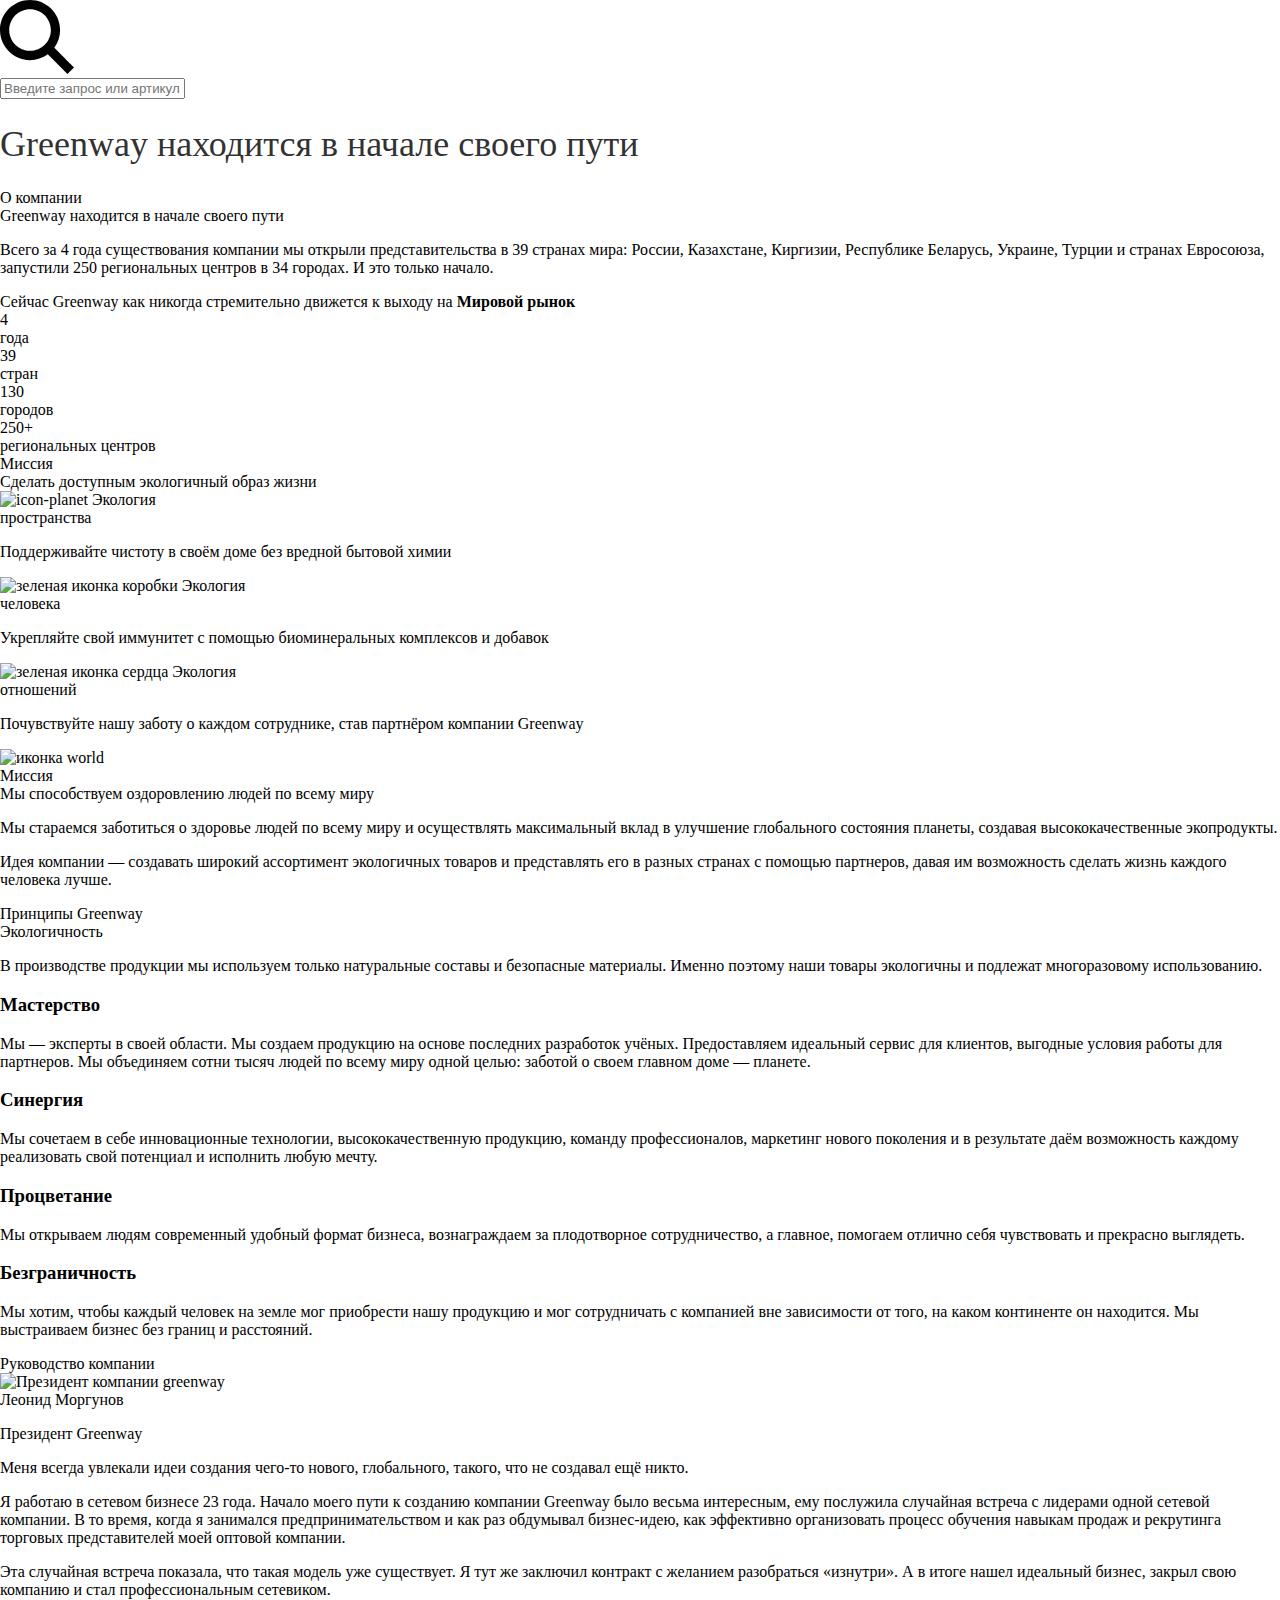
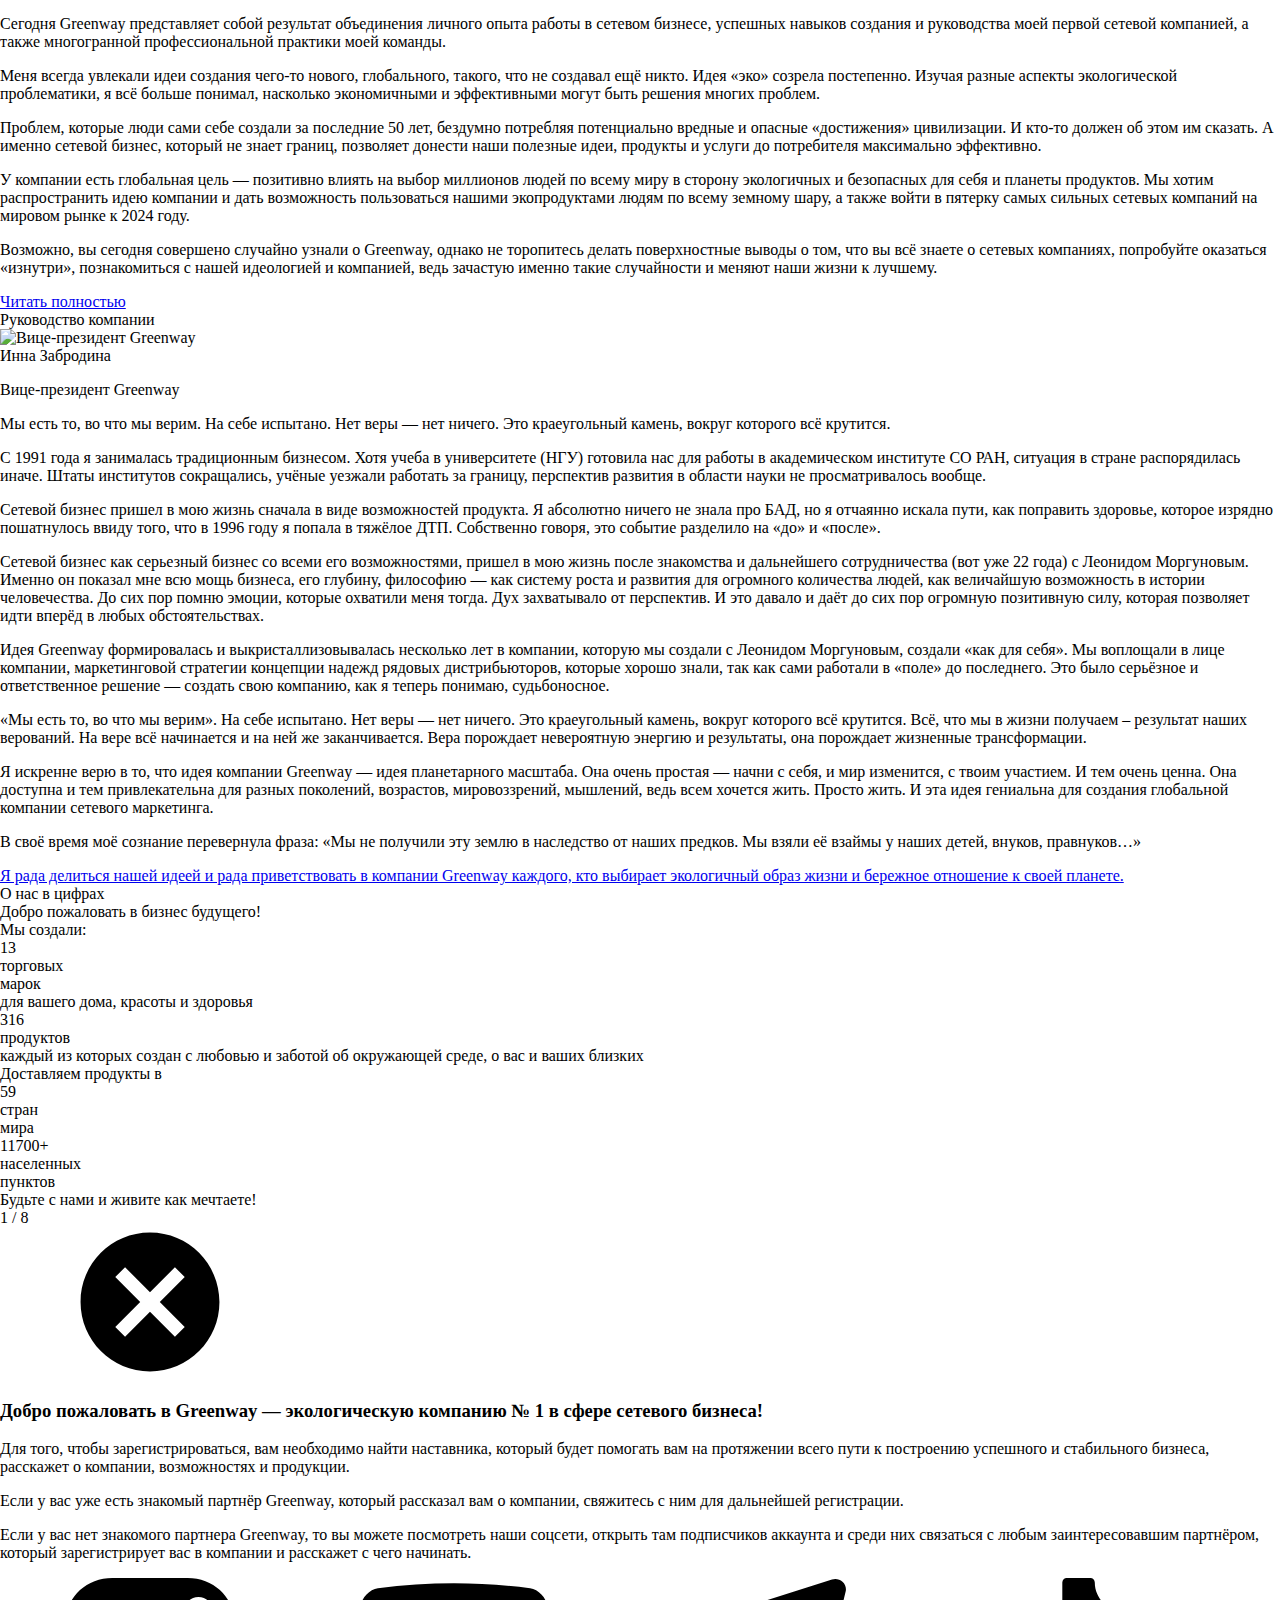
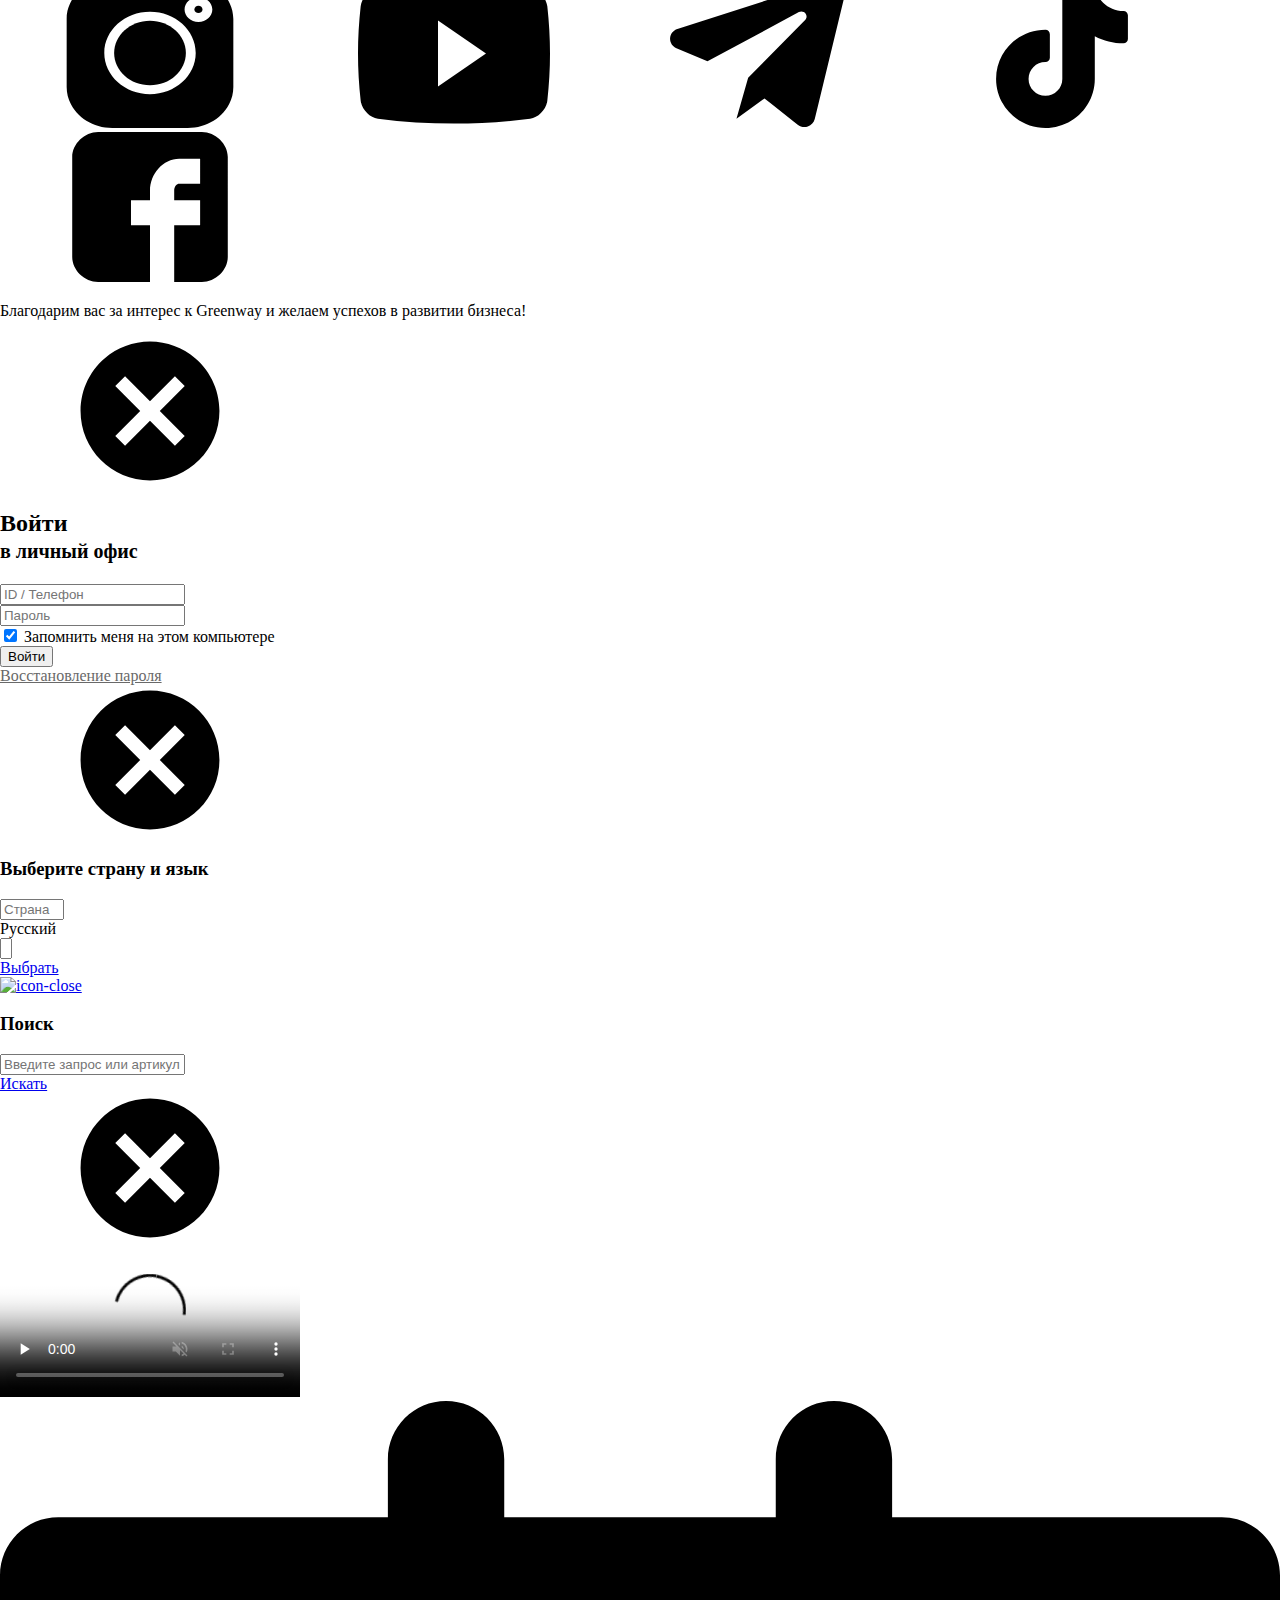
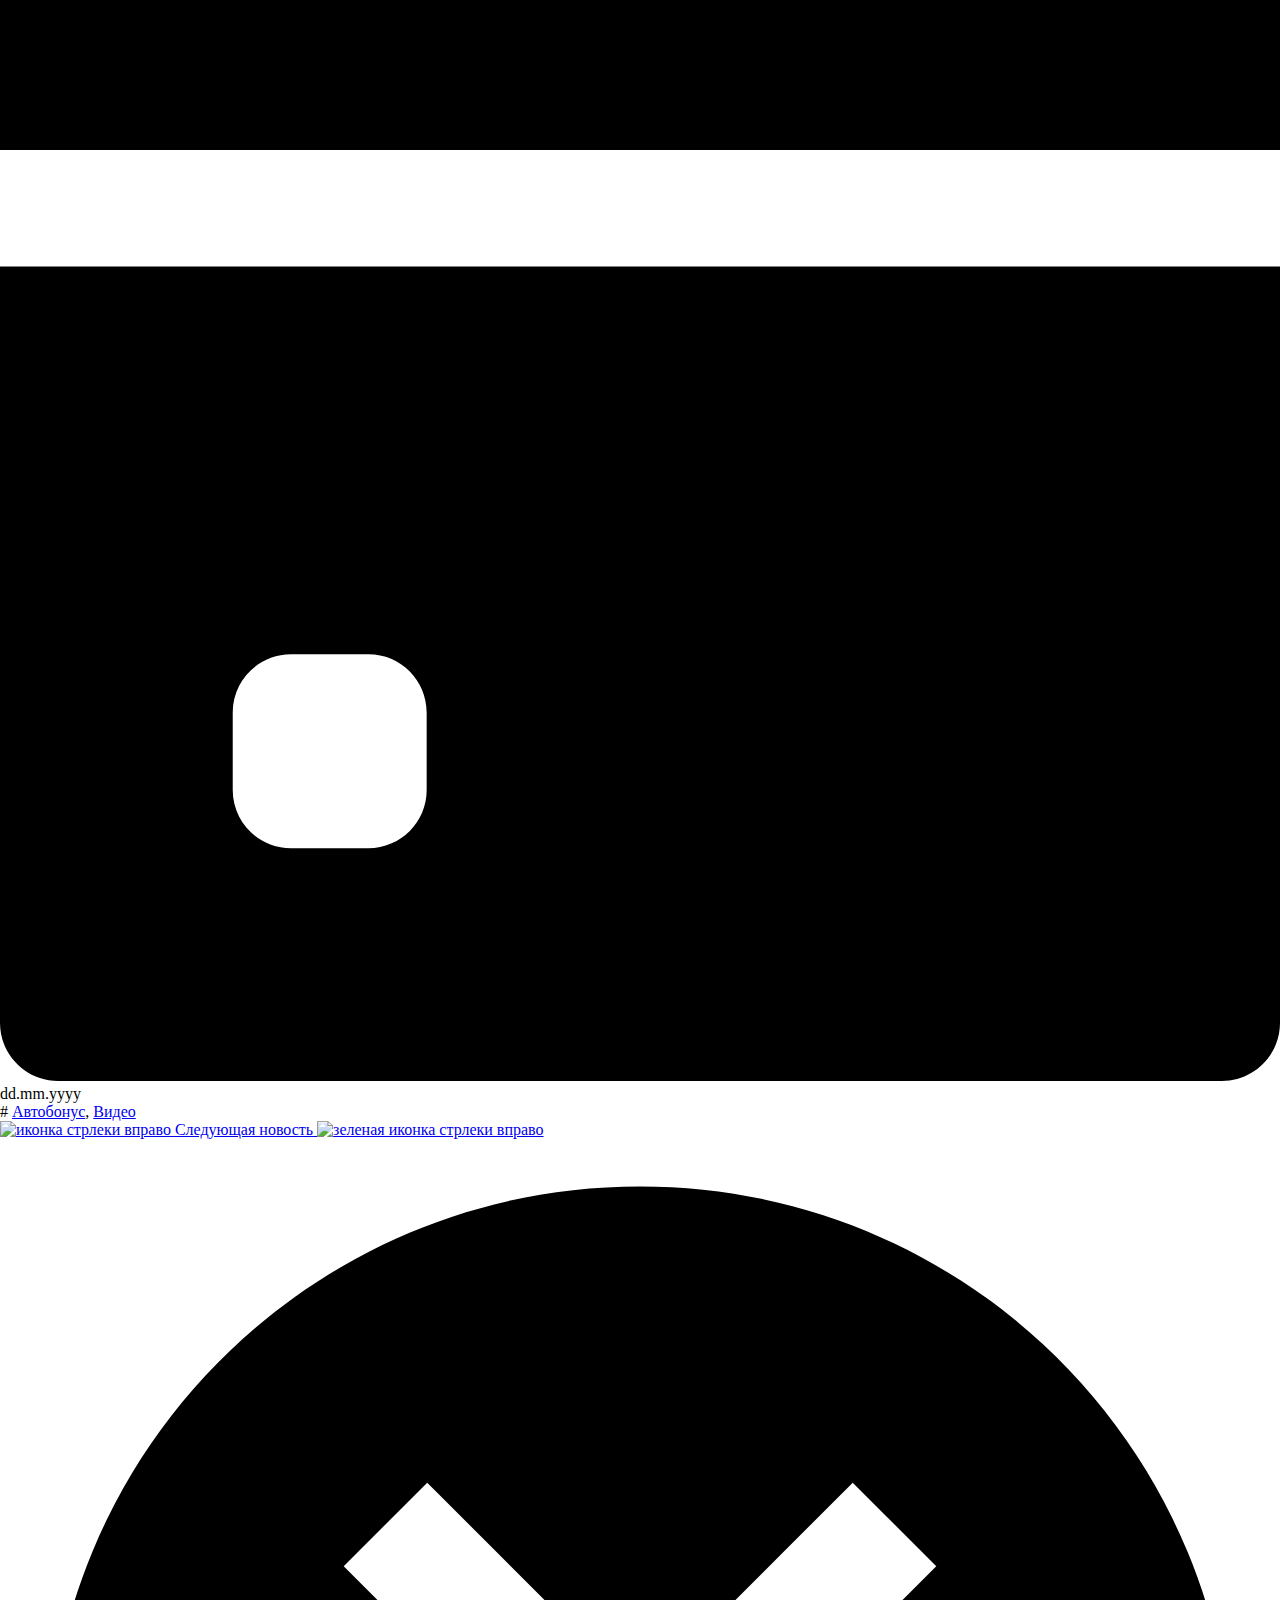
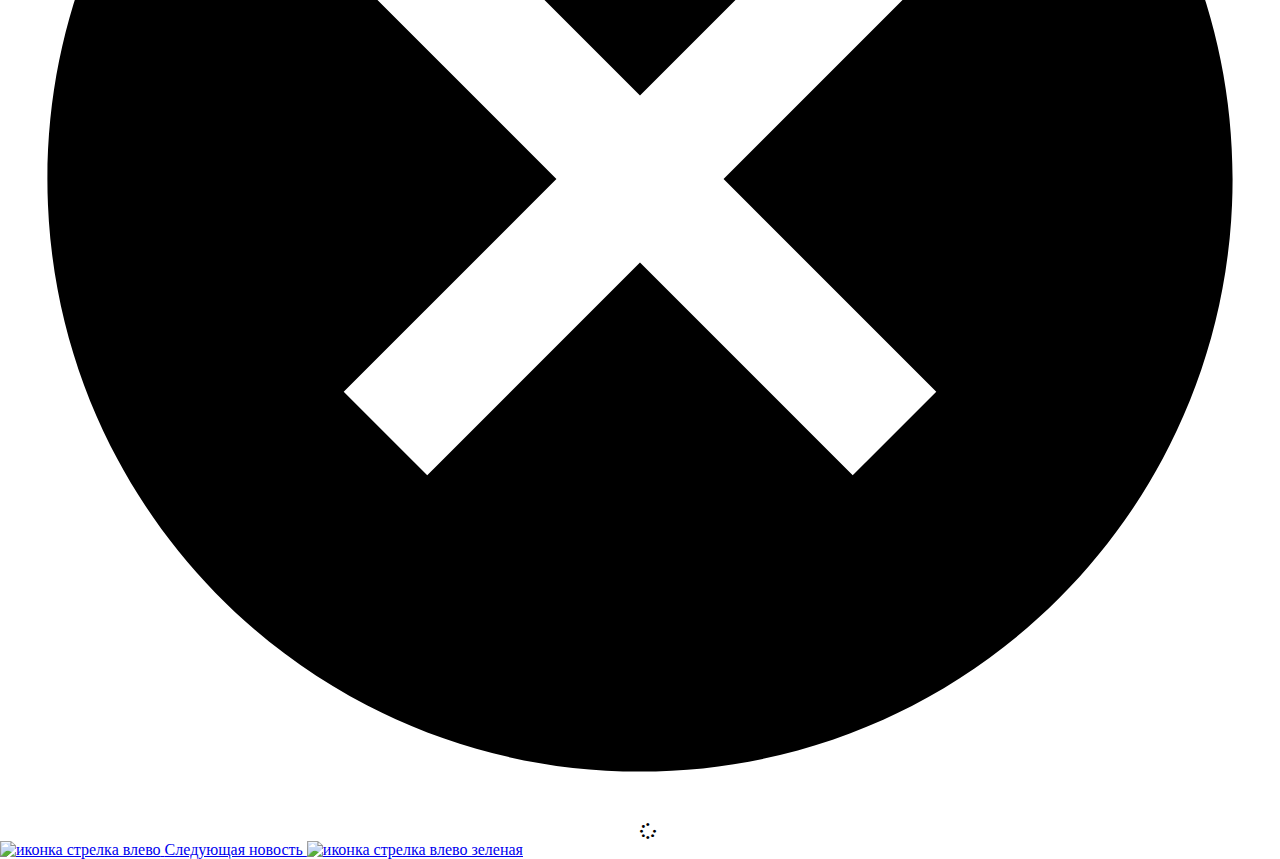
==== commit f4a45ba2: "Mobile menu header" ====
--- a/company-mob/index.html
+++ b/company-mob/index.html
@@ -373,120 +373,284 @@
 
     <!-- Main Menu -->
 
-    <nav class="menu " data-js-menu="">
-        <div class="menu__header">
-            <div class="menu__logo-wrapper">
-                <!-- logo -->
-                <a href="/" class="menu__logo-link">
-                    <!-- 14 feb event logo -->
-                    <!--							<img data-js-logo-my class="icon menu__logo-my" src="https://mygreenway.com/i/2020/14feb/MY.svg">-->
-                    <!--							<img data-js-logo-g style="margin-right: 5px" class="menu__logo-g" src="https://mygreenway.com/i/2020/14feb/G.svg">-->
-                    <!--							<img data-js-logo-letters class="menu__logo-letters" src="https://mygreenway.com/i/2020/14feb/reenway.svg">-->
-                    <!--							<img data-js-logo-arrow class="menu__logo-arrow" src="https://mygreenway.com/i/2020/14feb/str.svg">-->
-
-                    <!-- 8 march event logo -->
-                    <!--					<img data-js-logo-my style="margin-right: 3px" class="icon menu__logo-my" src="https://mygreenway.com/i/2020/8march/MY.svg" alt="logo-my">-->
-                    <!--					<img data-js-logo-g style="margin-right: 5px" class="menu__logo-g" src="https://mygreenway.com/i/2020/8march/G.svg" alt="logo-g">-->
-                    <!--					<img data-js-logo-letters class="menu__logo-letters" src="https://mygreenway.com/i/2020/8march/reenway.svg" alt="logo-letters">-->
-                    <!--					<img data-js-logo-arrow class="menu__logo-arrow" src="https://mygreenway.com/i/2020/8march/str.svg" alt="logo-arrow">-->
-
-                    <!--	default logo    -->
-                    <svg data-js-logo-my="" class="icon menu__logo-my" xmlns="http://www.w3.org/2000/svg" width="74" height="74" id="icon-logo-my" viewBox="0 0 27 30">
-								<path d="M19.4601 19.4158C18.8054 21.1285 17.8085 21.9407 16.423 21.9407C16.0582 21.9323 15.6954 21.8829 15.3417 21.7934V20.4636C15.3419 20.4292 15.3496 20.3952 15.3642 20.364C15.3787 20.3328 15.3999 20.305 15.4262 20.2827C15.4495 20.2618 15.477 20.2461 15.5068 20.2367C15.5367 20.2272 15.5682 20.2243 15.5994 20.228C15.7634 20.2476 15.9284 20.2574 16.0936 20.2574C16.6005 20.2574 17.3016 20.0428 17.7578 19.0203L17.7874 18.9361L14.7165 12.2706C14.7003 12.2347 14.6934 12.1954 14.6963 12.1562C14.6993 12.1169 14.7121 12.0791 14.7335 12.046C14.7549 12.013 14.7843 11.9858 14.819 11.9669C14.8536 11.9481 14.8925 11.9382 14.932 11.9382H16.7356L18.6153 16.5165L20.1909 11.9382H22.3029L19.4601 19.4158ZM14.4673 18.5153H12.6257C12.5946 18.5153 12.5638 18.5092 12.5351 18.4974C12.5064 18.4855 12.4804 18.4682 12.4584 18.4463C12.4364 18.4244 12.419 18.3984 12.4071 18.3699C12.3952 18.3413 12.3891 18.3106 12.3891 18.2797V14.4335C12.3987 14.2965 12.3792 14.159 12.3319 14.0301C12.2845 13.9011 12.2104 13.7835 12.1143 13.685C12.0182 13.5865 11.9024 13.5093 11.7743 13.4585C11.6463 13.4076 11.5089 13.3843 11.3711 13.3899C10.9267 13.394 10.5017 13.5724 10.1884 13.8865L10.125 13.9496V18.5153H8.28759C8.22486 18.5153 8.16469 18.4905 8.12033 18.4463C8.07597 18.4021 8.05105 18.3422 8.05105 18.2797V14.4335C8.06067 14.2965 8.04117 14.159 7.99382 14.0301C7.94647 13.9011 7.87234 13.7835 7.77626 13.685C7.68018 13.5865 7.56433 13.5093 7.43626 13.4585C7.3082 13.4076 7.17081 13.3843 7.03306 13.3899C6.77126 13.3981 6.51464 13.4647 6.28215 13.5849C6.04966 13.705 5.84723 13.8757 5.68983 14.0843L5.64336 14.1432V18.5153H3.56515V12.1402C3.56515 12.0777 3.59007 12.0177 3.63443 11.9735C3.67879 11.9293 3.73896 11.9045 3.80169 11.9045H5.34768V13.0196L5.71095 12.5778C5.96484 12.2962 6.27556 12.0712 6.62276 11.9174C6.96997 11.7637 7.34585 11.6847 7.7258 11.6857C8.09397 11.6592 8.46287 11.726 8.79817 11.8798C9.13347 12.0336 9.42427 12.2693 9.6435 12.5652L9.78289 12.763L9.9603 12.5988C10.5196 12.0342 11.2764 11.707 12.0723 11.6857C14.3491 11.6857 14.4631 13.7897 14.4631 14.2105V18.5153H14.4673ZM26.3326 8.071C24.7947 5.37997 22.4066 3.2712 19.5403 2.07323C16.674 0.875252 13.4904 0.655336 10.4856 1.44774C7.48074 2.24015 4.82334 4.00037 2.92737 6.4542C1.0314 8.90803 0.00333977 11.9177 0.00333977 15.0142C0.00333977 18.1108 1.0314 21.1205 2.92737 23.5743C4.82334 26.0281 7.48074 27.7883 10.4856 28.5808C13.4904 29.3732 16.674 29.1532 19.5403 27.9553C22.4066 26.7573 24.7947 24.6485 26.3326 21.9575C25.351 19.7682 24.8651 17.3906 24.9091 14.9932C24.8683 12.6093 25.3558 10.2458 26.3368 8.071V8.071H26.3326Z" fill="#9CD116"></path>
-							</svg>
-
-                    <svg data-js-logo-g="" class="icon menu__logo-g" xmlns="http://www.w3.org/2000/svg" width="74" height="74" id="icon-logo-g" viewBox="0 0 26 31">
-								<path d="M16.0131 3.14129e-06C19.074 -0.00162583 22.1018 0.630308 24.9047 1.85574V7.74698C22.4833 6.25419 19.6841 5.48185 16.8368 5.52093C11.6582 5.52093 6.58935 8.23932 6.58935 14.9974C6.58935 22.6602 12.2538 24.5959 16.5158 24.5959C17.5954 24.6084 18.6685 24.4274 19.6838 24.0615V14.4377C19.6838 14.3488 19.7014 14.2607 19.7356 14.1785C19.7697 14.0963 19.8198 14.0216 19.883 13.9587C19.9461 13.8958 20.0211 13.8459 20.1036 13.8118C20.1861 13.7778 20.2746 13.7603 20.3639 13.7603H25.5974V28.0675C22.6153 29.3313 19.4101 29.9894 16.1694 30.0032C8.07198 29.9948 0.253334 25.5848 0.253334 14.9974C0.253334 4.53205 8.07198 3.14129e-06 16.0131 3.14129e-06Z" fill="#323232"></path>
-							</svg>
-
-                    <svg data-js-logo-letters="" class="icon menu__logo-letters" xmlns="http://www.w3.org/2000/svg" width="74" height="74" id="icon-logo-letters" viewBox="0 0 153 30">
-								<path d="M13.1893 0.228303V5.79132C10.0467 5.2569 7.02651 6.44777 5.82689 8.80006V20.4184H0.0822296V1.31818C0.0822296 1.1385 0.153879 0.966176 0.281416 0.839122C0.408953 0.712068 0.581931 0.640689 0.762296 0.640689H5.17217V3.58631C6.57876 1.40234 9.47221 -0.163044 13.1978 0.219887L13.1893 0.228303Z" fill="#323232"></path>
-								<path d="M24.6491 4.4319C22.2076 4.4319 20.0576 5.9552 19.9773 8.67359H28.8478C29.0547 7.3144 28.2691 4.4319 24.6702 4.4319H24.6491ZM24.4421 0.0639648C32.4086 0.0639648 35.1416 6.12773 34.1109 11.8212C34.0823 11.978 33.9994 12.1198 33.8767 12.2221C33.754 12.3243 33.5992 12.3805 33.4393 12.3809H20.0154C20.6785 15.2634 23.7367 16.4584 27.0061 16.4584C29.0669 16.4775 31.1093 16.0706 33.0042 15.2634V19.7575C31.1414 20.5402 28.6999 20.9947 25.7431 20.9947C19.4578 20.9947 14.2453 17.4095 14.2453 10.5293C14.2453 3.07271 19.9942 0.0639648 24.459 0.0639648H24.4421Z" fill="#323232"></path>
-								<path d="M46.3605 4.4319C43.919 4.4319 41.769 5.9552 41.6888 8.67359H50.5592C50.7662 7.3144 49.9805 4.4319 46.3816 4.4319H46.3605ZM46.1535 0.0639648C54.12 0.0639648 56.8572 6.12773 55.8223 11.8212C55.7937 11.978 55.7108 12.1198 55.5881 12.2221C55.4654 12.3243 55.3107 12.3805 55.1507 12.3809H41.731C42.3942 15.2634 45.4524 16.4584 48.7217 16.4584C50.7826 16.4775 52.8249 16.0706 54.7199 15.2634V19.7575C52.8613 20.5402 50.4198 20.9947 47.4419 20.9947C41.1565 20.9947 35.9441 17.4095 35.9441 10.5293C35.9441 3.07271 41.693 0.0639648 46.1578 0.0639648H46.1535Z" fill="#323232"></path>
-								<path d="M69.3856 0.0639648C74.5981 0.0639648 77.4493 3.60712 77.4493 8.18125V20.4182H72.3804C72.2001 20.4182 72.0271 20.3468 71.8996 20.2198C71.772 20.0927 71.7004 19.9204 71.7004 19.7407V8.92186C71.7004 6.24556 70.0868 5.0084 67.8523 5.0084C65.8248 5.0084 64.2534 6.32551 63.4298 7.53321V20.4182H57.6809V1.31796C57.6809 1.13827 57.7525 0.965951 57.8801 0.838897C58.0076 0.711843 58.1806 0.640464 58.361 0.640464H62.7666V3.16528C63.5741 2.1973 64.5859 1.41863 65.73 0.88476C66.874 0.350886 68.1222 0.0749426 69.3856 0.0765884V0.0765884V0.0639648Z" fill="#323232"></path>
-								<path d="M110.405 0.640682L104.035 20.4184H97.9737L94.0454 7.52081L90.1171 20.4184H83.9753L77.8928 1.52016C77.8602 1.41871 77.8522 1.31104 77.8692 1.2059C77.8863 1.10076 77.928 1.0011 77.9909 0.915018C78.0539 0.828936 78.1363 0.758853 78.2315 0.710457C78.3268 0.66206 78.4321 0.636714 78.539 0.636475H83.7304L87.3292 14.1905L91.2998 0.636475H96.7572L100.686 14.1905L104.191 1.14565C104.23 1.0022 104.316 0.875482 104.434 0.784997C104.552 0.694513 104.697 0.645282 104.846 0.644889H110.405V0.640682Z" fill="#323232"></path>
-								<path d="M116.175 14.4849C116.175 15.9661 117.539 16.9171 119.275 16.9171C120.913 16.9562 122.506 16.3827 123.74 15.3097V12.2168C122.634 11.9432 121.501 11.7908 120.361 11.7623C118.249 11.7623 116.183 12.4608 116.183 14.4807L116.175 14.4849ZM130.9 16.6268C131.01 16.6268 131.124 16.6268 131.242 16.6268C131.336 16.6198 131.43 16.6323 131.519 16.6634C131.608 16.6946 131.689 16.7438 131.758 16.8078C131.826 16.8719 131.881 16.9495 131.918 17.0357C131.955 17.1218 131.974 17.2147 131.973 17.3085V20.2246C130.951 20.5934 129.874 20.7883 128.788 20.8011C126.76 20.8011 125.231 20.0605 124.403 18.5793C122.378 20.2008 119.846 21.0617 117.248 21.0115C113.527 21.0115 110.299 18.8696 110.299 14.9562C110.299 9.92758 115.056 8.3622 119.026 8.3622C120.612 8.36276 122.193 8.53632 123.74 8.87978V8.18125C123.74 6.20348 122.169 4.84429 119.064 4.84429C116.972 4.87179 114.9 5.25753 112.939 5.98466C112.837 6.02115 112.728 6.03259 112.62 6.01803C112.513 6.00347 112.41 5.96333 112.322 5.901C112.233 5.83868 112.161 5.756 112.111 5.65997C112.061 5.56393 112.035 5.45735 112.035 5.34925V1.38108C114.518 0.557899 117.111 0.113832 119.727 0.0639648C125.683 0.0639648 129.489 2.4962 129.489 9.00182V15.3139C129.489 16.3448 130.152 16.631 130.896 16.631L130.9 16.6268Z" fill="#323232"></path>
-								<path d="M147.433 0.623836H152.924L144.117 22.7875C141.882 28.3085 138.782 29.9959 135.555 29.9959C134.507 29.966 133.466 29.8134 132.454 29.5414V24.8074C133.228 24.9834 134.018 25.0793 134.811 25.0935C136.877 25.0935 138.452 23.6922 139.525 20.7677L139.568 20.6835L130.617 1.58327C130.569 1.48 130.547 1.36628 130.555 1.2526C130.562 1.13892 130.598 1.02897 130.66 0.932908C130.721 0.836848 130.806 0.757782 130.906 0.703024C131.007 0.648266 131.119 0.619583 131.234 0.619629H136.248L142.039 13.9675L146.795 1.06147C146.843 0.931753 146.93 0.819878 147.044 0.740888C147.158 0.661899 147.294 0.619583 147.433 0.619629V0.619629V0.623836Z" fill="#323232"></path>
-							</svg>
-
-                    <svg data-js-logo-arrow="" class="icon menu__logo-arrow" xmlns="http://www.w3.org/2000/svg" width="74" height="74" id="icon-logo-arrow" viewBox="0 0 27 31">
-								<path d="M26.1721 13.8685L2.68657 0.36073C2.43437 0.216168 2.14848 0.14018 1.85752 0.140381C1.56655 0.140583 1.28074 0.216968 1.02875 0.36188C0.776755 0.506792 0.56742 0.71514 0.421725 0.966045C0.27603 1.21695 0.19911 1.5016 0.198639 1.79146V28.807C0.19911 29.0969 0.27603 29.3815 0.421725 29.6324C0.56742 29.8833 0.776755 30.0917 1.02875 30.2366C1.28074 30.3815 1.56655 30.4579 1.85752 30.4581C2.14848 30.4583 2.43437 30.3823 2.68657 30.2377L26.1721 16.73C26.4238 16.5846 26.6327 16.3759 26.7779 16.1248C26.9232 15.8737 26.9996 15.589 26.9996 15.2992C26.9996 15.0094 26.9232 14.7247 26.7779 14.4736C26.6327 14.2225 26.4238 14.0138 26.1721 13.8685V13.8685Z" fill="#9CD116"></path>
-							</svg>
-
-                </a>
-            </div>
-            <div class="menu__search-wrapper">
-                <!-- search mobile -->
-                <a href="/company/#" class="menu__search-link" data-js-modal="search">
-                    <svg class="icon" xmlns="http://www.w3.org/2000/svg" width="74" height="74" id="icon-search" viewBox="0 0 24 24">
-								<path d="M17.6125 15.4913C18.7935 13.8785 19.4999 11.8975 19.4999 9.74998C19.4999 4.37402 15.1259 0 9.74993 0C4.37398 0 0 4.37402 0 9.74998C0 15.1259 4.37403 19.5 9.74998 19.5C11.8975 19.5 13.8787 18.7934 15.4915 17.6124L21.8789 23.9999L24 21.8788C24 21.8787 17.6125 15.4913 17.6125 15.4913ZM9.74998 16.4999C6.02781 16.4999 3.00001 13.4721 3.00001 9.74998C3.00001 6.02781 6.02781 3.00001 9.74998 3.00001C13.4721 3.00001 16.4999 6.02781 16.4999 9.74998C16.4999 13.4721 13.4721 16.4999 9.74998 16.4999Z"></path>
-							</svg>
-                </a>
-            </div>
-            <div class="menu__burger-wrapper" data-js-burger-wrapper="">
-                <!-- menu burger -->
-                <a href="/company/#" class="menu__burger-link" data-js-menu-toggle="">
-                    <span class="menu__burger-link-first"></span>
-                    <span class="menu__burger-link-second"></span>
-                    <span class="menu__burger-link-third"></span>
-                </a>
+    <header class="mobile">
+        <div class="container main-content">
+            <div class="logo" onclick='window.location.href = "/"'>
+                <img src="/static/images/mini-logo.svg" alt="" class="mini_logo">
+                <img src="/static/images/logo.svg" alt="" class="default_logo">
+            </div>
+            <div class="right-links">
+                <div class="right-link search">
+                    <svg class="icon icon-search" xmlns="http://www.w3.org/2000/svg" width="74" height="74" id="icon-search" viewBox="0 0 24 24">
+                        <path d="M17.6125 15.4913C18.7935 13.8785 19.4999 11.8975 19.4999 9.74998C19.4999 4.37402 15.1259 0 9.74993 0C4.37398 0 0 4.37402 0 9.74998C0 15.1259 4.37403 19.5 9.74998 19.5C11.8975 19.5 13.8787 18.7934 15.4915 17.6124L21.8789 23.9999L24 21.8788C24 21.8787 17.6125 15.4913 17.6125 15.4913ZM9.74998 16.4999C6.02781 16.4999 3.00001 13.4721 3.00001 9.74998C3.00001 6.02781 6.02781 3.00001 9.74998 3.00001C13.4721 3.00001 16.4999 6.02781 16.4999 9.74998C16.4999 13.4721 13.4721 16.4999 9.74998 16.4999Z"></path>
+                    </svg>
+                </div>
+                <div class="right-link cart">
+                    <svg class="icon icon-menu-cart" xmlns="http://www.w3.org/2000/svg" width="74" height="74" id="icon-menu-cart" viewBox="0 0 24 24">
+                        <path d="M23.9965 22.001L22.7862 1.99896C22.7198 0.901738 21.7676 0.00512123 20.6599 0.00512123H3.3521C2.2354 0.00512123 1.29199 0.897803 1.22477 1.99896L0.0039759 22.001C-0.0629954 23.0983 0.779456 23.9949 1.88617 23.9949H22.1133C23.2258 23.9949 24.0631 23.1022 23.9965 22.001ZM2.71544 21.3293L3.85426 2.67067H20.1565L21.2855 21.3294H2.71544V21.3293Z"></path>
+                        <path d="M14.6588 5.33616V8.70166C14.6588 8.89863 14.5785 9.30021 14.3487 9.68355C13.9668 10.3204 13.2781 10.7034 11.9932 10.7034C10.7083 10.7034 10.0196 10.3205 9.63778 9.68355C9.40794 9.30021 9.32766 8.89863 9.32766 8.70166V5.33616H6.66211V8.70166C6.66211 9.33826 6.83172 10.1871 7.35157 11.0542C8.2192 12.5014 9.77953 13.3689 11.9932 13.3689C14.2068 13.3689 15.7671 12.5014 16.6347 11.0542C17.1546 10.1871 17.3242 9.33826 17.3242 8.70166V5.33616H14.6588Z"></path>
+                    </svg>
+                </div>
+                <div class="right-link menu">
+                    <span class="fl"></span>
+                    <span class="sl"></span>
+                    <span class="tl"></span>
+                </div>
             </div>
         </div>
-        <div class="menu__body" data-js-menu-body="">
-            <div class="menu__account-wrapper">
-                <!-- sign in -->
-                <a href="/my/" class="accountEnter" data-js-modal="sign-in" onclick="return false;">
-                    <!--						<svg class="icon accountEnter__icon-sign-in"><use xlink:href="https://mygreenway.com/i/2020/icons-sprite-general.svg#icon-sign-in"></use></svg>-->
-
-                    <div class="accountLogged__content">
-                        <span class="accountLogged__name">Войти<br>в мой офис</span>
-                    </div>
-                </a>
-            </div>
-            <div class="menu__navigation-wrapper">
-                <!-- navigation -->
-                <div class="menuNavigation">
-                    <ul>
-                        <li><a href="/shop/">Интернет-магазин</a>
-                            <!--	<ul>
-		<li><a href="#">Доставка</a></li>
-		<li><a href="#">Оплата</a></li>
-	</ul>
- -->
-                        </li>
-                        <li><a href="/opportunities/">Возможности</a></li>
-                        <li><a href="/company/" class="active">О компании</a></li>
-                        <li><a href="/eco/">Экопроекты</a></li>
-                        <li><a href="/map/">География</a></li>
-                        <li><a href="/news/">Новости</a></li>
-                    </ul>
-
-                </div>
-            </div>
-            <div class="menu__phone">
-                <a href="tel:88002345800" class="menu__phone-link">
-                    <svg class="icon"><use xlink:href="#icon-phone"></use></svg>8-800-2345-800</a>
+        <div class="categories">
+            <div class="container font-gotham">
+                <button class="openCatalog font-gotham">
+                    <img src="/static/images/ui-icons/menu-view-all.svg" alt="">
+                    Каталог продукции
+                </button>
+                <ul class="mobile_cats">
+                    <li><a href="/shop">Все товары</a> <i></i></li>
+                    <li>
+                        <a href="/shop/home">Дом</a> <i></i>
+                        <ul>
+                            <li><a href="/shop/home/test1">Тест 1</a></li>
+                            <li><a href="/shop/home/test2">Тест 2</a></li>
+                            <li><a href="/shop/home/test3">Тест 3</a></li>
+                            <li><a href="/shop/home/test4">Тест 4</a></li>
+                            <li><a href="/shop/home/test5">Тест 5</a></li>
+                        </ul>
+                    </li>
+                    <li>
+                        <a href="/shop/beauty">Красота и уход</a> <i></i>
+                        <ul>
+                            <li><a href="/shop/home/test1">Тест 1</a></li>
+                            <li><a href="/shop/home/test2">Тест 2</a></li>
+                            <li><a href="/shop/home/test3">Тест 3</a></li>
+                            <li><a href="/shop/home/test4">Тест 4</a></li>
+                            <li><a href="/shop/home/test5">Тест 5</a></li>
+                        </ul>
+                    </li>
+                    <li><a href="/shop/health">Здоровье</a> <i></i></li>
+                    <li><a href="/shop/eat">Питание</a> <i></i></li>
+                    <li><a href="/shop/textile">Текстиль</a> <i></i></li>
+                    <li><a href="/shop/tea">Чаи и напитки</a> <i></i></li>
+                    <li><a href="/brands">Бренды</a> <i></i></li>
+                </ul>
             </div>
         </div>
-        <div class="menu__side">
-            <!--<a href="/s/ccl/" id="openCountry" data-fancybox  class="menu__side-language" data-js-side-language
-							data-js-modal="select-language">RU</a>-->
-            <div class="menu__side-list" data-js-side-list="">
-                <!-- anchors navigation -->
-                <a class="menu__side-item" href="/shop/" data-js-anchor-go="">Продукция</a>
-                <a class="menu__side-item" href="/company/" data-js-anchor-go="">О компании</a>
-                <a class="menu__side-item" href="/opportunities/" data-js-anchor-go="">Возможности</a>
-            </div>
-
-            <script>
-                const path = (location.pathname !== '/') ? location.pathname : 'home';
-                const menuNavigation = document.querySelector('.menuNavigation');
-                const link = menuNavigation.querySelectorAll('a');
-
-                link.forEach(el => (el.href.indexOf(path) !== -1) ? el.classList.add('active') : null);
-            </script>
+        <div class="mobile-menu font-gotham">
+            <div class="consultant-info">
+                <div class="consultant-line main">
+                    <img src="/static/images/ui-icons/user.svg" alt="">
+                    <h1>Консультант бренда</h1>
+                </div>
+                <div class="consultant-line" style="margin-left: 39px;">
+                    <p>Левко Эмма id 9416992</p>
+                </div>
+                <div class="consultant-line" style="margin-left: 39px;">
+                    <a href="/consultant">Подробнее <i class="mdi mdi-arrow-right"></i></a>
+                </div>
+            </div>
+            <div class="openPopupJB">
+                <img src="/static/images/ui-icons/menu-view-all.svg" alt="">
+                <h1>Присоединиться / Войти</h1>
+            </div>
+            <div class="selectMenu" data="online-shop">
+                Интернет-магазин
+                <svg viewBox="0 0 20 20" preserveAspectRatio="xMidYMid meet" focusable="false" size="icon-sm" class="icon" style="pointer-events: none; display: block;"><g data-v-36192c72="" id="icon-direction-mc" stroke="none" fill="none" fill-rule="evenodd"><g id="Triangle/Down-Copy" transform="translate(10.000000, 9.500000) scale(1, -1) translate(-10.000000, -9.500000) translate(5.000000, 7.000000)" fill="currentColor">
+                    <path d="M5.08838835,0.0366116524 L10,4.9482233 L0,4.9482233 L4.91161165,0.0366116524 C4.96042719,-0.0122038841 5.03957281,-0.0122038841 5.08838835,0.0366116524 Z" id="Triangle" transform="translate(5.000000, 2.474112) scale(1, -1) translate(-5.000000, -2.474112) "></path>
+                    </g></g>
+                </svg>
+            </div>
+            <div class="selectMenu" data="company">
+                Компания
+                <svg viewBox="0 0 20 20" preserveAspectRatio="xMidYMid meet" focusable="false" size="icon-sm" class="icon" style="pointer-events: none; display: block;"><g data-v-36192c72="" id="icon-direction-mc" stroke="none" fill="none" fill-rule="evenodd"><g id="Triangle/Down-Copy" transform="translate(10.000000, 9.500000) scale(1, -1) translate(-10.000000, -9.500000) translate(5.000000, 7.000000)" fill="currentColor">
+                    <path d="M5.08838835,0.0366116524 L10,4.9482233 L0,4.9482233 L4.91161165,0.0366116524 C4.96042719,-0.0122038841 5.03957281,-0.0122038841 5.08838835,0.0366116524 Z" id="Triangle" transform="translate(5.000000, 2.474112) scale(1, -1) translate(-5.000000, -2.474112) "></path>
+                    </g></g>
+                </svg>
+            </div>
+            <div class="selectMenu" data="faq">
+                Ответы на вопросы
+                <svg viewBox="0 0 20 20" preserveAspectRatio="xMidYMid meet" focusable="false" size="icon-sm" class="icon" style="pointer-events: none; display: block;"><g data-v-36192c72="" id="icon-direction-mc" stroke="none" fill="none" fill-rule="evenodd"><g id="Triangle/Down-Copy" transform="translate(10.000000, 9.500000) scale(1, -1) translate(-10.000000, -9.500000) translate(5.000000, 7.000000)" fill="currentColor">
+                    <path d="M5.08838835,0.0366116524 L10,4.9482233 L0,4.9482233 L4.91161165,0.0366116524 C4.96042719,-0.0122038841 5.03957281,-0.0122038841 5.08838835,0.0366116524 Z" id="Triangle" transform="translate(5.000000, 2.474112) scale(1, -1) translate(-5.000000, -2.474112) "></path>
+                    </g></g>
+                </svg>
+            </div>
+            <div class="selectMenu selectLanguage" data="language">
+                <h1>Россия / RU</h1>
+            </div>
+            <div class="selectorMenu font-gotham" id="online-shop">
+                <div class="backMenu">
+                    <i class="mdi mdi-arrow-left"></i> Интернет-магазин
+                </div>
+                <a href="/shop">Все товары</a>
+                <a href="/shop/home">Дом</a>
+            </div>
+            <div class="selectorMenu font-gotham" id="company">
+                <div class="backMenu">
+                    <i class="mdi mdi-arrow-left"></i> Компания
+                </div>
+                <a href="/greenway">О компании</a>
+                <a href="#">Какая-то страница</a>
+            </div>
+            <div class="selectorMenu font-gotham" id="faq">
+                <div class="backMenu">
+                    <i class="mdi mdi-arrow-left"></i> Ответы на вопросы
+                </div>
+                <a href="/faq">Политика конфеденциальности</a>
+                <a href="#">Какая-то страница</a>
+            </div>
+            <div class="selectorMenu font-gotham" id="language">
+                <div class="backMenu">
+                    <i class="mdi mdi-arrow-left"></i> Выбор языка
+                </div>
+                <div class="language-container font-gotham">
+                    <p>Выбор страны</p>
+                    <select id="country_site" class="font-gotham">
+                        <option value="ru">Россия</option>
+                    </select>
+
+                    <p>Язык сайта</p>
+                    <select id="lang_site" class="font-gotham">
+                        <option value="ru">Русский</option>
+                    </select>
+
+                    <button class="save_language font-gotham">Сохранить</button>
+                </div>
+
+                <link rel="stylesheet" href="/styles/common/PopupLanguage.css">
+                <script src="/js/ui/popup__language.js"></script>
+            </div>
         </div>
-    </nav>
+        <div class="search-popup">
+            <div class="close-search">&times;</div>
+            <div class="container">
+                <div class="input-container">
+                    <input type="text" placeholder="Искать среди более 300 эко-продуктов" class="font-gotham search-text">
+                    <button class="fas fa-search"></button>
+                </div>
+                <div class="icons font-gotham">
+                    <div class="search-block">
+                        <i class="fas fa-house-user"></i>
+                        <p>Дом</p>
+                    </div>
+                    <div class="search-block">
+                        <i class="fas fa-pump-soap"></i>
+                        <p class="mini">Красота и уход</p>
+                    </div>
+                    <div class="search-block">
+                        <i class="fas fa-hospital-user"></i>
+                        <p>Здоровье</p>
+                    </div>
+                    <div class="search-block">
+                        <i class="fas fa-utensils"></i>
+                        <p>Питание</p>
+                    </div>
+                    <div class="search-block">
+                        <i class="fab fa-slack"></i>
+                        <p>Текстиль</p>
+                    </div>
+                    <div class="search-block">
+                        <i class="fas fa-coffee"></i>
+                        <p>Чаи и напитки</p>
+                    </div>
+                    <div class="search-block">
+                        <i class="fas fa-copyright"></i>
+                        <p>Бренды</p>
+                    </div>
+                </div>
+            </div>
+        </div>
+        <link rel="stylesheet" href="/styles/common/PopupSearchMob.css">
+        <script src="/js/frontend/search_popup-mob.js"></script>
+    </header>
+    <link rel="stylesheet" href="/styles/common/ModuleHeaderMob.css">
+    <script src="/js/ui/mobile-header.js"></script>
+
+    <div class="popup-wrapper jb">
+        <div class="joinBlock font-gotham">
+            <div class="closePopup">
+                <svg viewBox="0 0 18 18">
+                    <path d="M8.99984 0.666504C13.6082 0.666504 17.3332 4.3915 17.3332 8.99984C17.3332 13.6082 13.6082 17.3332 8.99984 17.3332C4.3915 17.3332 0.666504 13.6082 0.666504 8.99984C0.666504 4.3915 4.3915 0.666504 8.99984 0.666504ZM11.9915 4.83317L8.99984 7.82484L6.00817 4.83317L4.83317 6.00817L7.82484 8.99984L4.83317 11.9915L6.00817 13.1665L8.99984 10.1748L11.9915 13.1665L13.1665 11.9915L10.1748 8.99984L13.1665 6.00817L11.9915 4.83317Z"></path>
+                </svg>
+            </div>
+            <div class="firstScreen">
+                <h1>
+                    Войти<br>
+                    <small>в личный кабинет</small>
+                </h1>
+                <form class="common_auth_block-form" action="">
+                    <div class="inputs">
+                        <input type="text" placeholder="ID / Телефон" class="font-gotham">
+                        <input type="password" placeholder="Пароль" class="font-gotham">
+                    </div>
+                    <div class="move">
+                        <div class="customCheckbox">
+                            <input type="checkbox" class="customCheckbox__input" id="for2" name="test1" data-value="test1">
+                            <label for="for2"><b>Запомнить меня на этом устройстве</b></label>
+                        </div>
+                        <button>
+                            Войти
+                        </button>
+                        <a href="/recovery">Восстановление пароля</a>
+                        <div class="openNextScreen">
+                            <a href="#" data-js-modal="sign-up" class="joinButton">
+                                <img class="icon joinButton__text" src="/static/images/ui-icons/icon-join.svg" alt="присоедениться иконка">
+                                <img class="icon joinButton__logo" src="/static/images/mini-logo.svg" alt="иконка mygreenway">
+                                <img class="icon joinButton__plus" src="/static/images/ui-icons/icon-plus.svg" alt="иконка плюс">
+                            </a>
+                        </div>
+                    </div>
+                </form>
+            </div>
+            <div class="second_screen hidden font-gotham">
+                <div class="reg_image">
+                    Регистрация
+                </div>
+                <div class="entryContent">
+                    <h1>Получите все преимущества Greenway</h1>
+                    <p>После регистрации вам станут доступны: моментальный доступ к скидкам, участие в программе лояльности и доступ к партнёрской программе</p>
+                </div>
+                <div class="selection">
+                    <h1>Приступим</h1>
+                    <p>Какой тип учетной записи ты хочешь создать?</p>
+                    <div class="blocks">
+                        <div class="block">
+                            <button class="openConsultant font-gotham">Консультант бренда</button>
+                            <p>Начни собственное дело и распространяй любимую продукцию Greenway.</p>
+                        </div>
+                        <div class="block">
+                            <button class="client font-gotham">Клиент</button>
+                            <p>Выбирай из более чем 200+ потрясающих продуктов и получай эксклюзивные предложения.</p>
+                        </div>
+                    </div>
+                    <p>Нет, спасибо, <a href="/">продолжить</a> как новый покупатель</p>
+                </div>
+            </div>
+            <div class="third_screen hidden">
+                <div class="avatar">
+                    <img src="/static/images/photos/avatar.jpg" alt="">
+                </div>
+                <div class="description bb">
+                    Привет, меня зовут Эмма, я профессиональный бренд консультант. Строю сети из довольных клиентов по всему миру.
+                </div>
+                <div class="description">
+                    Хочешь иметь больше времени и решать как его проводить? Тогда ты пришла по адресу! А может ты ищешь способ подзаработать. Или мечтаешь основать свой собственный бизнес. Независимо от твоей цели мы предложим оптимальный путь для ее достижения.
+                </div>
+                <div class="move">
+                    <div class="inputs">
+                        <input type="text" placeholder="ID / Телефон">
+                        <input type="password" placeholder="Пароль">
+                    </div>
+                    <button>
+                        Войти
+                    </button>
+                </div>
+                <div class="consultant" style="line-height:1.5;margin-top: 70px">
+                    Делай то, что тебе нравится!
+                </div>
+            </div>
+        </div>
+    </div>
+
+    <link rel="stylesheet" href="/styles/common/PopupJoin.css">
+    <script src="/js/ui/popup__join.js"></script>
 
     <!-- Top Search -->
     <div class="topSearch">
--- a/landings/land.css
+++ b/landings/land.css
@@ -0,0 +1,22 @@
+*,
+*::after,
+*::before {
+    box-sizing: unset;
+}
+
+header.mobile .right-links .menu {
+    position: static;
+}
+
+header.mobile .categories {
+    display: none;
+}
+
+header.mobile .mobile-menu .selectLanguage {
+    bottom: 0 !important;
+}
+
+.joinBlock .openNextScreen {
+    z-index: 99999999;
+    position: relative;
+}--- a/styles/common/PopupLanguage.css
+++ b/styles/common/PopupLanguage.css
@@ -0,0 +1,70 @@
+.language-selector {
+  position: absolute;
+  right: 29px;
+  padding: 20px;
+  background: white;
+  top: 33px;
+  color: #323232;
+  padding-top: 5px;
+  -webkit-box-shadow: -4px 0 20px 0 rgba(65, 61, 88, 0.1);
+          box-shadow: -4px 0 20px 0 rgba(65, 61, 88, 0.1);
+  opacity: 0;
+  z-index: -9999;
+  -webkit-transition: opacity .3s;
+  transition: opacity .3s;
+}
+
+.language-selector.active {
+  opacity: 1;
+  z-index: 99;
+}
+
+@media (max-width: 768px) {
+  .language-container {
+    margin-left: 20px;
+    margin-right: 20px;
+  }
+}
+
+.language-container p {
+  font-weight: 500;
+  font-size: 14px;
+  margin-bottom: 0;
+}
+
+.language-container select {
+  width: 100%;
+  height: 40px;
+  border: 1px solid #eee;
+  font-size: 14px;
+  margin-top: 10px;
+  padding-left: 10px;
+  max-width: 100%;
+  background: white;
+}
+
+@media (min-width: 768px) {
+  .language-container select {
+    width: 280px;
+  }
+}
+
+.language-container button {
+  display: block;
+  width: 100%;
+  height: 40px;
+  margin-top: 15px;
+  background: #74c044;
+  border: none;
+  color: white;
+  font-size: 14px;
+  font-weight: 500;
+  cursor: pointer;
+  -webkit-transition: background 0.2s;
+  transition: background 0.2s;
+}
+
+.language-container button:hover {
+  background: #64A63B;
+}
+/*# sourceMappingURL=PopupLanguage.css.map */--- a/styles/common/PopupSearchMob.css
+++ b/styles/common/PopupSearchMob.css
@@ -0,0 +1,123 @@
+.search-popup {
+  position: fixed;
+  width: 100%;
+  height: 0;
+  overflow: hidden;
+  top: 0;
+  left: 0;
+  background: white;
+  z-index: 999999999999999999;
+  -webkit-transition: height 0.3s, opacity 0.2s;
+  transition: height 0.3s, opacity 0.2s;
+}
+
+.search-popup.active {
+  height: 100%;
+  opacity: 1;
+}
+
+.search-popup .close-search {
+  position: absolute;
+  top: 16px;
+  right: 16px;
+  width: 24px;
+  height: 24px;
+  background: rgba(0, 0, 0, 0.1);
+  display: -webkit-box;
+  display: -ms-flexbox;
+  display: flex;
+  -webkit-box-pack: center;
+      -ms-flex-pack: center;
+          justify-content: center;
+  -webkit-box-align: center;
+      -ms-flex-align: center;
+          align-items: center;
+  border-radius: 50px;
+  font-size: 17px;
+}
+
+.search-popup .container {
+  width: calc(100% - 40px) !important;
+  margin: 0 auto;
+}
+
+.search-popup .input-container {
+  margin-top: 60px;
+  border-radius: 8px;
+  border: 1px solid #eee;
+  width: 100%;
+  display: -webkit-box;
+  display: -ms-flexbox;
+  display: flex;
+  -webkit-box-align: center;
+      -ms-flex-align: center;
+          align-items: center;
+}
+
+.search-popup .input-container input {
+  height: 40px;
+  width: calc(100% - 60px);
+  border: none;
+  margin-left: 5px;
+  font-size: 14px;
+  padding-left: 10px;
+}
+
+.search-popup .input-container button {
+  background: white;
+  border: none;
+  height: 40px;
+  width: 60px;
+  font-size: 16px;
+  text-align: center;
+  opacity: .7;
+  border-radius: 50px;
+}
+
+.search-popup .icons {
+  display: -webkit-box;
+  display: -ms-flexbox;
+  display: flex;
+  -ms-flex-pack: distribute;
+      justify-content: space-around;
+  -ms-flex-wrap: wrap;
+      flex-wrap: wrap;
+  margin-top: 5px;
+}
+
+.search-popup .icons .search-block {
+  width: 122px;
+  height: 92px;
+  border-radius: 8px;
+  text-align: center;
+  display: -webkit-box;
+  display: -ms-flexbox;
+  display: flex;
+  -webkit-box-pack: center;
+      -ms-flex-pack: center;
+          justify-content: center;
+  -webkit-box-align: center;
+      -ms-flex-align: center;
+          align-items: center;
+  -webkit-box-orient: vertical;
+  -webkit-box-direction: normal;
+      -ms-flex-direction: column;
+          flex-direction: column;
+  background: #f5f5f5;
+  margin-top: 15px;
+}
+
+.search-popup .icons .search-block i {
+  font-size: 24px;
+  margin-top: 15px;
+  color: #444444;
+}
+
+.search-popup .icons .search-block p {
+  font-size: 14px;
+}
+
+.search-popup .icons .search-block p.mini {
+  font-size: 12px;
+}
+/*# sourceMappingURL=PopupSearchMob.css.map */--- a/styles/common/ModuleHeaderMob.css
+++ b/styles/common/ModuleHeaderMob.css
@@ -0,0 +1,576 @@
+header.mobile {
+  min-height: 50px;
+  position: fixed;
+  background: white;
+  width: 100%;
+  z-index: 999;
+  -webkit-transition: margin 0.2s;
+  transition: margin 0.2s;
+}
+
+header.mobile .container {
+  padding-top: 5px;
+  padding-bottom: 5px;
+  padding-left: 10px;
+  padding-right: 10px;
+  width: 100%;
+}
+
+header.mobile .container.main-content {
+  height: 50px;
+  display: -webkit-box;
+  display: -ms-flexbox;
+  display: flex;
+  -webkit-box-align: center;
+      -ms-flex-align: center;
+          align-items: center;
+}
+
+header.mobile .logo img {
+  height: 28px;
+}
+
+header.mobile .logo .default_logo {
+  display: none;
+}
+
+header.mobile .right-links {
+  display: -webkit-box;
+  display: -ms-flexbox;
+  display: flex;
+  margin-left: auto;
+  margin-right: 20px;
+}
+
+header.mobile .right-links svg {
+  width: 24px;
+  height: 24px;
+  margin-right: 18px;
+  fill: #323232;
+}
+
+header.mobile .right-links .menu {
+  width: 27px;
+  -webkit-box-orient: vertical;
+  -webkit-box-direction: normal;
+      -ms-flex-direction: column;
+          flex-direction: column;
+  -webkit-transition: -webkit-transform 0.4s cubic-bezier(0, 0.5, 0.5, 1);
+  transition: -webkit-transform 0.4s cubic-bezier(0, 0.5, 0.5, 1);
+  transition: transform 0.4s cubic-bezier(0, 0.5, 0.5, 1);
+  transition: transform 0.4s cubic-bezier(0, 0.5, 0.5, 1), -webkit-transform 0.4s cubic-bezier(0, 0.5, 0.5, 1);
+  height: 24px;
+  display: -webkit-box;
+  display: -ms-flexbox;
+  display: flex;
+}
+
+header.mobile .right-links .menu.animate {
+  -webkit-transform: rotate(180deg);
+          transform: rotate(180deg);
+  height: 26px;
+}
+
+header.mobile .right-links .menu.animate .sl {
+  display: none;
+}
+
+header.mobile .right-links .menu.animate .fl {
+  -webkit-transform: translate(0px, 12px) rotate(45deg);
+          transform: translate(0px, 12px) rotate(45deg);
+  width: 28px;
+  margin-top: 1px;
+  margin-bottom: 0;
+  height: 3px;
+}
+
+header.mobile .right-links .menu.animate .tl {
+  -webkit-transform: translate(-1px, 8px) rotate(-45deg);
+          transform: translate(-1px, 8px) rotate(-45deg);
+  width: 28px;
+  margin-top: 1px;
+  margin-bottom: 0px;
+  margin-left: 1px;
+  height: 3px;
+}
+
+header.mobile .right-links .menu span {
+  border-radius: 40px;
+  height: 4px;
+  display: table;
+  background: #323232;
+  margin-bottom: 3px;
+  margin-top: 2px;
+  -webkit-transition: width 0.3s, margin 0.3s, -webkit-transform 0.3s;
+  transition: width 0.3s, margin 0.3s, -webkit-transform 0.3s;
+  transition: width 0.3s, transform 0.3s, margin 0.3s;
+  transition: width 0.3s, transform 0.3s, margin 0.3s, -webkit-transform 0.3s;
+}
+
+header.mobile .right-links .menu .fl {
+  width: 16px;
+}
+
+header.mobile .right-links .menu .sl {
+  width: 26px;
+}
+
+header.mobile .right-links .menu .tl {
+  width: 16px;
+  margin-left: auto;
+}
+
+header.mobile .categories {
+  height: 50px;
+  width: 100%;
+  background: #fdfdfd;
+}
+
+header.mobile .categories .container {
+  padding-bottom: 0;
+  padding-top: 0;
+}
+
+header.mobile .categories button {
+  height: 50px;
+  background: transparent;
+  border: none;
+  text-transform: uppercase;
+  font-weight: 500;
+  color: #323232;
+  display: -webkit-box;
+  display: -ms-flexbox;
+  display: flex;
+  -webkit-box-align: center;
+      -ms-flex-align: center;
+          align-items: center;
+  font-size: 12px;
+  letter-spacing: 0.03em;
+  -webkit-transition: color 0.2s, border 0.2s;
+  transition: color 0.2s, border 0.2s;
+  line-height: 50px;
+}
+
+header.mobile .categories button img {
+  width: 14px;
+  margin-right: 10px;
+}
+
+header.mobile .categories button.active {
+  border-bottom: 2px solid #74c044;
+  color: #74c044;
+}
+
+header.mobile .categories button.active + ul {
+  display: block;
+}
+
+header.mobile .categories ul {
+  min-width: 250px;
+  max-width: 290px;
+  max-height: calc(100% - 100px);
+  margin: 0;
+  padding: 0;
+  background: #fdfdfd;
+  display: none;
+  overflow-x: hidden;
+  overflow-y: auto;
+  margin-left: -10px;
+  padding-left: 10px;
+}
+
+header.mobile .categories ul li {
+  min-height: 50px;
+  display: -webkit-box;
+  display: -ms-flexbox;
+  display: flex;
+  -webkit-box-orient: vertical;
+  -webkit-box-direction: normal;
+      -ms-flex-direction: column;
+          flex-direction: column;
+  -webkit-box-pack: center;
+      -ms-flex-pack: center;
+          justify-content: center;
+  width: 250px;
+  padding-left: 20px;
+  position: relative;
+  border-top: 1px solid #eee;
+  padding-right: 10px;
+  overflow: hidden;
+}
+
+header.mobile .categories ul li a {
+  text-decoration: none;
+  color: #323232;
+  line-height: 50px;
+  font-size: 12px;
+  font-weight: 500;
+  text-transform: uppercase;
+  letter-spacing: 0.03em;
+  position: relative;
+}
+
+header.mobile .categories ul li ul {
+  display: none;
+}
+
+header.mobile .categories ul li ul li {
+  height: 30px;
+  border-top: none;
+}
+
+header.mobile .categories ul li ul li a {
+  text-transform: none;
+  font-weight: normal;
+  font-size: 14px;
+}
+
+header.mobile .categories ul li ul li i,
+header.mobile .categories ul li ul li i::before,
+header.mobile .categories ul li ul li i::after {
+  display: none;
+}
+
+header.mobile .categories ul li i::after {
+  content: "";
+  width: 50px;
+  max-height: 50px;
+  position: absolute;
+  right: 0;
+  top: 6px;
+  bottom: 6px;
+  background-image: url([data-uri]);
+  background-size: 12px 7px;
+  background-position: center;
+  background-repeat: no-repeat;
+  -webkit-transform-origin: center;
+          transform-origin: center;
+  -webkit-transform: rotate(-90deg);
+          transform: rotate(-90deg);
+  -webkit-transition: opacity 0.3s cubic-bezier(0, 0.5, 0.5, 1), -webkit-transform 0.4s cubic-bezier(0, 0.5, 0.5, 1);
+  transition: opacity 0.3s cubic-bezier(0, 0.5, 0.5, 1), -webkit-transform 0.4s cubic-bezier(0, 0.5, 0.5, 1);
+  transition: transform 0.4s cubic-bezier(0, 0.5, 0.5, 1), opacity 0.3s cubic-bezier(0, 0.5, 0.5, 1);
+  transition: transform 0.4s cubic-bezier(0, 0.5, 0.5, 1), opacity 0.3s cubic-bezier(0, 0.5, 0.5, 1), -webkit-transform 0.4s cubic-bezier(0, 0.5, 0.5, 1);
+}
+
+header.mobile .categories ul li i::before {
+  content: "";
+  position: absolute;
+  right: 50px;
+  top: 6px;
+  bottom: 6px;
+  height: 38px;
+  border-left: 1px solid #ececec;
+}
+
+header.mobile .categories ul li.active > ul {
+  display: block;
+}
+
+header.mobile .categories ul li.active i::after {
+  -webkit-transform: rotate(0deg);
+          transform: rotate(0deg);
+  opacity: .7;
+}
+
+header.mobile .categories ul li.active i::before {
+  opacity: 0;
+}
+
+header.mobile .mobile-menu {
+  position: fixed;
+  height: 100%;
+  width: 100%;
+  background: #fff;
+  z-index: 9999999;
+  overflow: hidden;
+  height: 0;
+  -webkit-transition: height 0.2s;
+  transition: height 0.2s;
+  display: -webkit-box;
+  display: -ms-flexbox;
+  display: flex;
+  -webkit-box-orient: vertical;
+  -webkit-box-direction: normal;
+      -ms-flex-direction: column;
+          flex-direction: column;
+  overflow-y: auto;
+}
+
+header.mobile .mobile-menu .consultant-info {
+  background: #f9f9f9;
+  height: 60px;
+  -webkit-transition: height 0.2s;
+  transition: height 0.2s;
+  overflow: hidden;
+}
+
+header.mobile .mobile-menu .consultant-info.active {
+  height: 150px;
+}
+
+header.mobile .mobile-menu .consultant-info.active .consultant-line h1::before {
+  -webkit-transform: rotate(0deg);
+          transform: rotate(0deg);
+}
+
+header.mobile .mobile-menu .consultant-info .consultant-line {
+  height: 45px;
+  display: -webkit-box;
+  display: -ms-flexbox;
+  display: flex;
+  -webkit-box-align: center;
+      -ms-flex-align: center;
+          align-items: center;
+  padding-left: 15px;
+  padding-right: 15px;
+}
+
+header.mobile .mobile-menu .consultant-info .consultant-line.main {
+  height: 60px;
+}
+
+header.mobile .mobile-menu .consultant-info .consultant-line h1 {
+  font-weight: bold;
+  font-size: 14px;
+  text-transform: uppercase;
+  margin: 0;
+  line-height: 24px;
+  color: #74c044;
+  position: relative;
+  display: block;
+  width: 100%;
+  margin-left: 15px;
+}
+
+header.mobile .mobile-menu .consultant-info .consultant-line h1::before {
+  content: "";
+  width: 12px;
+  height: 15px;
+  position: absolute;
+  right: 0;
+  top: 4px;
+  background-image: url([data-uri]);
+  background-size: 12px 7px;
+  background-position: center;
+  background-repeat: no-repeat;
+  -webkit-transform-origin: center;
+  transform-origin: center;
+  -webkit-transform: rotate(-90deg);
+  transform: rotate(-90deg);
+  opacity: 0.3;
+  -webkit-transition: opacity 0.3s cubic-bezier(0, 0.5, 0.5, 1), -webkit-transform 0.4s cubic-bezier(0, 0.5, 0.5, 1);
+  transition: opacity 0.3s cubic-bezier(0, 0.5, 0.5, 1), -webkit-transform 0.4s cubic-bezier(0, 0.5, 0.5, 1);
+  transition: transform 0.4s cubic-bezier(0, 0.5, 0.5, 1), opacity 0.3s cubic-bezier(0, 0.5, 0.5, 1);
+  transition: transform 0.4s cubic-bezier(0, 0.5, 0.5, 1), opacity 0.3s cubic-bezier(0, 0.5, 0.5, 1), -webkit-transform 0.4s cubic-bezier(0, 0.5, 0.5, 1);
+}
+
+header.mobile .mobile-menu .consultant-info .consultant-line a {
+  font-size: 14px;
+  color: #74c044;
+  font-weight: 500;
+  text-decoration: none;
+  display: block;
+}
+
+header.mobile .mobile-menu .consultant-info .consultant-line img {
+  width: 24px;
+  height: 24px;
+}
+
+header.mobile .mobile-menu .openPopupJB {
+  display: -webkit-box;
+  display: -ms-flexbox;
+  display: flex;
+  height: 60px;
+  -webkit-box-align: center;
+      -ms-flex-align: center;
+          align-items: center;
+  padding-left: 15px;
+  padding-right: 15px;
+  background: #f9f9f9;
+  border-top: 1px solid #eee;
+}
+
+header.mobile .mobile-menu .openPopupJB img {
+  width: 24px;
+  height: 24px;
+}
+
+header.mobile .mobile-menu .openPopupJB h1 {
+  font-weight: 400;
+  font-size: 16px;
+  margin: 0;
+  line-height: 24px;
+  color: #323232;
+  position: relative;
+  display: block;
+  width: 100%;
+  margin-left: 15px;
+}
+
+header.mobile .mobile-menu .openPopupJB h1::before {
+  content: "";
+  width: 12px;
+  height: 15px;
+  position: absolute;
+  right: 0;
+  top: 4px;
+  background-image: url([data-uri]);
+  background-size: 12px 7px;
+  background-position: center;
+  background-repeat: no-repeat;
+  -webkit-transform-origin: center;
+  transform-origin: center;
+  -webkit-transform: rotate(-90deg);
+  transform: rotate(-90deg);
+  opacity: 0.3;
+  -webkit-transition: opacity 0.3s cubic-bezier(0, 0.5, 0.5, 1), -webkit-transform 0.4s cubic-bezier(0, 0.5, 0.5, 1);
+  transition: opacity 0.3s cubic-bezier(0, 0.5, 0.5, 1), -webkit-transform 0.4s cubic-bezier(0, 0.5, 0.5, 1);
+  transition: transform 0.4s cubic-bezier(0, 0.5, 0.5, 1), opacity 0.3s cubic-bezier(0, 0.5, 0.5, 1);
+  transition: transform 0.4s cubic-bezier(0, 0.5, 0.5, 1), opacity 0.3s cubic-bezier(0, 0.5, 0.5, 1), -webkit-transform 0.4s cubic-bezier(0, 0.5, 0.5, 1);
+}
+
+header.mobile .mobile-menu .selectMenu {
+  width: 100%;
+  height: 60px;
+  -webkit-box-align: center;
+      -ms-flex-align: center;
+          align-items: center;
+  padding-left: 15px;
+  padding-right: 15px;
+  text-transform: uppercase;
+  display: -webkit-box;
+  display: -ms-flexbox;
+  display: flex;
+  font-weight: 500;
+  border-top: 1px solid #eee;
+  position: relative;
+  font-size: 14px;
+}
+
+header.mobile .mobile-menu .selectMenu svg {
+  margin-left: auto;
+  width: 72px;
+  height: 32px;
+  -webkit-transform: rotate(90deg);
+          transform: rotate(90deg);
+}
+
+header.mobile .mobile-menu .selectMenu svg path {
+  fill: #3e3e3e;
+}
+
+header.mobile .mobile-menu .selectLanguage {
+  display: -webkit-box;
+  display: -ms-flexbox;
+  display: flex;
+  height: 60px;
+  -webkit-box-align: center;
+      -ms-flex-align: center;
+          align-items: center;
+  bottom: 110px;
+  position: absolute;
+  background: #f9f9f9;
+  width: calc(100% - 30px);
+  padding-left: 15px;
+  padding-right: 15px;
+}
+
+header.mobile .mobile-menu .selectLanguage h1 {
+  font-weight: 400;
+  font-size: 16px;
+  margin: 0;
+  line-height: 24px;
+  color: #323232;
+  position: relative;
+  display: block;
+  text-transform: none;
+  font-weight: 500;
+  width: 100%;
+}
+
+header.mobile .mobile-menu .selectLanguage h1::before {
+  content: "";
+  width: 12px;
+  height: 15px;
+  position: absolute;
+  right: 0;
+  top: 4px;
+  background-image: url([data-uri]);
+  background-size: 12px 7px;
+  background-position: center;
+  background-repeat: no-repeat;
+  -webkit-transform-origin: center;
+  transform-origin: center;
+  -webkit-transform: rotate(-90deg);
+  transform: rotate(-90deg);
+  opacity: 0.3;
+  -webkit-transition: opacity 0.3s cubic-bezier(0, 0.5, 0.5, 1), -webkit-transform 0.4s cubic-bezier(0, 0.5, 0.5, 1);
+  transition: opacity 0.3s cubic-bezier(0, 0.5, 0.5, 1), -webkit-transform 0.4s cubic-bezier(0, 0.5, 0.5, 1);
+  transition: transform 0.4s cubic-bezier(0, 0.5, 0.5, 1), opacity 0.3s cubic-bezier(0, 0.5, 0.5, 1);
+  transition: transform 0.4s cubic-bezier(0, 0.5, 0.5, 1), opacity 0.3s cubic-bezier(0, 0.5, 0.5, 1), -webkit-transform 0.4s cubic-bezier(0, 0.5, 0.5, 1);
+}
+
+header.mobile .mobile-menu .selectorMenu {
+  position: absolute;
+  width: 100%;
+  height: 100%;
+  background: white;
+  -webkit-transform: translateX(100%);
+          transform: translateX(100%);
+  -webkit-transition: -webkit-transform 0.3s;
+  transition: -webkit-transform 0.3s;
+  transition: transform 0.3s;
+  transition: transform 0.3s, -webkit-transform 0.3s;
+}
+
+header.mobile .mobile-menu .selectorMenu.active {
+  -webkit-transform: translateX(0px);
+          transform: translateX(0px);
+}
+
+header.mobile .mobile-menu .selectorMenu .backMenu {
+  height: 80px;
+  display: -webkit-box;
+  display: -ms-flexbox;
+  display: flex;
+  -webkit-box-align: center;
+      -ms-flex-align: center;
+          align-items: center;
+  padding-left: 15px;
+  padding-right: 15px;
+  text-transform: uppercase;
+  font-weight: 500;
+  color: #778CA2;
+  font-size: 12px;
+  background: #fafafa;
+}
+
+header.mobile .mobile-menu .selectorMenu .backMenu i {
+  font-size: 24px;
+  margin-right: 10px;
+}
+
+header.mobile .mobile-menu .selectorMenu a {
+  display: block;
+  min-height: 40px;
+  padding-bottom: 10px;
+  padding-top: 10px;
+  width: calc(100% - 32px);
+  display: -webkit-box;
+  display: -ms-flexbox;
+  display: flex;
+  border-bottom: 1px solid #f5f5f5;
+  font-weight: 500;
+  -webkit-box-align: center;
+      -ms-flex-align: center;
+          align-items: center;
+  padding-left: 16px;
+  padding-right: 16px;
+  text-transform: none;
+  color: #413D58;
+  font-size: 16px;
+  text-decoration: none;
+}
+/*# sourceMappingURL=ModuleHeaderMob.css.map */--- a/styles/common/PopupJoin.css
+++ b/styles/common/PopupJoin.css
@@ -0,0 +1,979 @@
+.joinBlock {
+  z-index: 999999999999;
+  position: fixed;
+  right: 0;
+  max-width: calc(100% - 100px);
+  padding: 50px;
+  height: 100%;
+  background: #f8f8f8;
+  color: #323232;
+}
+
+.joinBlock h1 {
+  display: block;
+}
+
+.joinBlock .hidden {
+  display: none;
+}
+
+.joinBlock .firstScreen {
+  width: 360px;
+  max-width: 100%;
+}
+
+.joinBlock .firstScreen .common_auth_block-form {
+  margin-top: 30px;
+  margin-bottom: 30px;
+  display: -webkit-box;
+  display: -ms-flexbox;
+  display: flex;
+  -webkit-box-orient: vertical;
+  -webkit-box-direction: normal;
+      -ms-flex-direction: column;
+          flex-direction: column;
+}
+
+.joinBlock .firstScreen .common_auth_block-form input {
+  width: calc(100% - 60px);
+  margin-bottom: 20px;
+  padding: 14px 30px 14px 30px;
+  font-size: 14px;
+  height: 20px;
+  background: #fff;
+  border: 1px solid #e0e0e0;
+  border-radius: 500px;
+}
+
+.joinBlock .firstScreen .common_auth_block-form .inputs {
+  margin-bottom: 20px;
+}
+
+.joinBlock .firstScreen .common_auth_block-form .move {
+  display: -webkit-box;
+  display: -ms-flexbox;
+  display: flex;
+  -webkit-box-orient: vertical;
+  -webkit-box-direction: normal;
+      -ms-flex-direction: column;
+          flex-direction: column;
+  width: 100%;
+  margin: 0 auto;
+  -webkit-box-align: center;
+      -ms-flex-align: center;
+          align-items: center;
+}
+
+.joinBlock .firstScreen .common_auth_block-form .move label {
+  font-size: 14px;
+}
+
+.joinBlock .firstScreen .common_auth_block-form .move .customCheckbox {
+  margin-bottom: 0;
+}
+
+.joinBlock .firstScreen .common_auth_block-form .move button {
+  width: 100%;
+  height: 50px;
+  font-weight: 500;
+  font-size: 18px;
+  background: #74c044;
+  color: white;
+  border: none;
+  border-radius: 50px;
+  margin-top: 15px;
+  -webkit-transition: background 0.2s;
+  transition: background 0.2s;
+  cursor: pointer;
+}
+
+.joinBlock .firstScreen .common_auth_block-form .move button:hover {
+  background: #64A63B;
+}
+
+.joinBlock .firstScreen .common_auth_block-form .move a {
+  margin-top: 20px;
+  -webkit-transition: color 0.4s cubic-bezier(0, 0.5, 0.5, 1);
+  transition: color 0.4s cubic-bezier(0, 0.5, 0.5, 1);
+  color: #696969;
+  display: block;
+  margin-bottom: 20px;
+}
+
+.joinBlock .firstScreen .common_auth_block-form .move a:hover {
+  color: #64A63B;
+}
+
+.joinBlock .firstScreen .common_auth_block-form .move label {
+  font-size: 14px;
+}
+
+.joinBlock .firstScreen .common_auth_block-form .move .customCheckbox {
+  margin-bottom: 0;
+}
+
+.joinBlock .firstScreen .common_auth_block-form .move button {
+  width: 100%;
+  height: 50px;
+  font-weight: 500;
+  font-size: 18px;
+  background: #74c044;
+  color: white;
+  border: none;
+  border-radius: 50px;
+  margin-top: 15px;
+  -webkit-transition: background 0.2s;
+  transition: background 0.2s;
+  cursor: pointer;
+}
+
+.joinBlock .firstScreen .common_auth_block-form .move button:hover {
+  background: #64A63B;
+}
+
+.joinBlock .firstScreen .common_auth_block-form .move a {
+  margin-top: 20px;
+  -webkit-transition: color 0.4s cubic-bezier(0, 0.5, 0.5, 1);
+  transition: color 0.4s cubic-bezier(0, 0.5, 0.5, 1);
+  color: #696969;
+  display: block;
+  margin-bottom: 20px;
+}
+
+.joinBlock .firstScreen .common_auth_block-form .move a:hover {
+  color: #64A63B;
+}
+
+.joinBlock .firstScreen .common_auth_block-form .customCheckbox__input {
+  position: absolute;
+  opacity: 0;
+  margin: 0;
+}
+
+.joinBlock .firstScreen .common_auth_block-form .customCheckbox {
+  margin-bottom: 10px;
+  display: -webkit-box;
+  display: -ms-flexbox;
+  display: flex;
+  -webkit-box-align: center;
+      -ms-flex-align: center;
+          align-items: center;
+}
+
+.joinBlock .firstScreen .common_auth_block-form .customCheckbox:hover label {
+  color: #74c044;
+}
+
+.joinBlock .firstScreen .common_auth_block-form .customCheckbox__input + label {
+  position: relative;
+  vertical-align: top;
+  cursor: pointer;
+  padding: 0 0 0 26px;
+  font-size: 16px;
+  min-width: 16px;
+  -webkit-user-select: none;
+     -moz-user-select: none;
+      -ms-user-select: none;
+          user-select: none;
+  margin: 0;
+  -webkit-transition: color 0.4s cubic-bezier(0, 0.5, 0.5, 1), border 0.3s cubic-bezier(0, 0.5, 0.5, 1);
+  transition: color 0.4s cubic-bezier(0, 0.5, 0.5, 1), border 0.3s cubic-bezier(0, 0.5, 0.5, 1);
+  color: #696969;
+}
+
+.joinBlock .firstScreen .common_auth_block-form .customCheckbox__input + label::after {
+  content: "";
+  position: absolute;
+  left: 1px;
+  top: 2px;
+  background-image: url([data-uri]);
+  background-size: 16px 16px;
+  background-repeat: no-repeat;
+  background-position: center;
+  background-color: #74c044;
+  width: 14px;
+  height: 14px;
+  border-radius: 29px;
+  -webkit-transition: opacity 0.3s cubic-bezier(0, 0.5, 0.5, 1), -webkit-transform 0.3s cubic-bezier(0, 0.5, 0.5, 1);
+  transition: opacity 0.3s cubic-bezier(0, 0.5, 0.5, 1), -webkit-transform 0.3s cubic-bezier(0, 0.5, 0.5, 1);
+  transition: transform 0.3s cubic-bezier(0, 0.5, 0.5, 1), opacity 0.3s cubic-bezier(0, 0.5, 0.5, 1);
+  transition: transform 0.3s cubic-bezier(0, 0.5, 0.5, 1), opacity 0.3s cubic-bezier(0, 0.5, 0.5, 1), -webkit-transform 0.3s cubic-bezier(0, 0.5, 0.5, 1);
+  -webkit-transform: scale(0.3);
+  transform: scale(0.3);
+  opacity: 0;
+}
+
+.joinBlock .firstScreen .common_auth_block-form .customCheckbox__input + label::before {
+  content: "";
+  position: absolute;
+  left: 0;
+  top: 1px;
+  vertical-align: text-top;
+  width: 14px;
+  height: 14px;
+  border: 1px solid rgba(0, 0, 0, 0.18);
+  background-color: #FFFFFF;
+  border-radius: 21px;
+  -webkit-transition: border 0.2s cubic-bezier(0, 0.5, 0.5, 1), background-color 0.4s cubic-bezier(0, 0.5, 0.5, 1);
+  transition: border 0.2s cubic-bezier(0, 0.5, 0.5, 1), background-color 0.4s cubic-bezier(0, 0.5, 0.5, 1);
+}
+
+.joinBlock .firstScreen .common_auth_block-form input[type="checkbox"] {
+  display: none;
+}
+
+.joinBlock .firstScreen .common_auth_block-form .customCheckbox__input:checked + label::after {
+  -webkit-transform: scale(1);
+          transform: scale(1);
+  opacity: 1;
+}
+
+.joinBlock .firstScreen .joinButton {
+  will-change: transform;
+  position: relative;
+  width: 160px;
+  height: 160px;
+  -webkit-transition: transform 0.3s cubic-bezier(0, 0.5, 0.5, 1);
+  -webkit-transition: -webkit-transform 0.3s cubic-bezier(0, 0.5, 0.5, 1);
+  transition: -webkit-transform 0.3s cubic-bezier(0, 0.5, 0.5, 1);
+  transition: transform 0.3s cubic-bezier(0, 0.5, 0.5, 1);
+  transition: transform 0.3s cubic-bezier(0, 0.5, 0.5, 1), -webkit-transform 0.3s cubic-bezier(0, 0.5, 0.5, 1);
+  float: right;
+}
+
+@media (max-width: 768px) {
+  .joinBlock .firstScreen .joinButton {
+    float: none;
+    display: inline-block;
+  }
+}
+
+.joinBlock .firstScreen .joinButton .icon {
+  display: inline-block;
+  width: 16px;
+  height: 16px;
+  stroke-width: 0;
+  stroke: currentColor;
+  fill: currentColor;
+  width: 100%;
+  height: 100%;
+  will-change: transform;
+  vertical-align: middle;
+  border-style: none;
+  position: absolute;
+}
+
+@media (max-width: 768px) {
+  .joinBlock .firstScreen .joinButton .icon {
+    position: static;
+  }
+}
+
+.joinBlock .firstScreen .joinButton .joinButton__text {
+  width: 100%;
+  height: 100%;
+  will-change: transform;
+  -webkit-animation: rotate 8s linear 0s infinite;
+          animation: rotate 8s linear 0s infinite;
+}
+
+.joinBlock .firstScreen .joinButton .joinButton__logo {
+  width: 60px;
+  height: 30px;
+  position: absolute;
+  left: 50%;
+  top: 50%;
+  margin: -15px 0 0 -30px;
+  -webkit-transition: transform 0.6s cubic-bezier(0, 0.5, 0.5, 1), opacity 0.3s cubic-bezier(0, 0.5, 0.5, 1);
+  -webkit-transition: opacity 0.3s cubic-bezier(0, 0.5, 0.5, 1), -webkit-transform 0.6s cubic-bezier(0, 0.5, 0.5, 1);
+  transition: opacity 0.3s cubic-bezier(0, 0.5, 0.5, 1), -webkit-transform 0.6s cubic-bezier(0, 0.5, 0.5, 1);
+  transition: transform 0.6s cubic-bezier(0, 0.5, 0.5, 1), opacity 0.3s cubic-bezier(0, 0.5, 0.5, 1);
+  transition: transform 0.6s cubic-bezier(0, 0.5, 0.5, 1), opacity 0.3s cubic-bezier(0, 0.5, 0.5, 1), -webkit-transform 0.6s cubic-bezier(0, 0.5, 0.5, 1);
+}
+
+.joinBlock .firstScreen .joinButton .joinButton__plus {
+  width: 27px;
+  height: 28px;
+  position: absolute;
+  left: 50%;
+  top: 50%;
+  margin: -14px 0 0 -14px;
+  opacity: 0;
+  -webkit-transform: scale(0);
+          transform: scale(0);
+  -webkit-transition-delay: 0.2s;
+          transition-delay: 0.2s;
+  -webkit-transition: transform 0.6s cubic-bezier(0, 0.5, 0.5, 1), opacity 0.3s cubic-bezier(0, 0.5, 0.5, 1);
+  -webkit-transition: opacity 0.3s cubic-bezier(0, 0.5, 0.5, 1), -webkit-transform 0.6s cubic-bezier(0, 0.5, 0.5, 1);
+  transition: opacity 0.3s cubic-bezier(0, 0.5, 0.5, 1), -webkit-transform 0.6s cubic-bezier(0, 0.5, 0.5, 1);
+  transition: transform 0.6s cubic-bezier(0, 0.5, 0.5, 1), opacity 0.3s cubic-bezier(0, 0.5, 0.5, 1);
+  transition: transform 0.6s cubic-bezier(0, 0.5, 0.5, 1), opacity 0.3s cubic-bezier(0, 0.5, 0.5, 1), -webkit-transform 0.6s cubic-bezier(0, 0.5, 0.5, 1);
+}
+
+.joinBlock .firstScreen .joinButton:hover .joinButton__logo {
+  -webkit-transform: scale(0);
+          transform: scale(0);
+  opacity: 0;
+}
+
+.joinBlock .firstScreen .joinButton:hover .joinButton__plus {
+  -webkit-transform: scale(1);
+          transform: scale(1);
+  opacity: 1;
+}
+
+.joinBlock .second_screen {
+  width: 612px;
+  max-width: 100%;
+  margin-left: -50px;
+  margin-right: -50px;
+}
+
+.joinBlock .second_screen .reg_image {
+  position: absolute;
+  top: 0;
+  height: 150px;
+  width: calc(100% - 64px);
+  padding: 64px 32px 32px;
+  background-color: #6D926D;
+  background-image: url(/static/images/photos/MagicPage.png);
+  background-repeat: no-repeat;
+  background-size: cover;
+  font-size: 33px;
+  line-height: 0.75;
+  margin-bottom: 20px;
+  text-transform: uppercase;
+  margin-bottom: 2px;
+  font-weight: 500;
+  letter-spacing: -0.4px;
+  color: white;
+}
+
+.joinBlock .second_screen .entryContent {
+  background-color: #3f5479;
+  padding: 32px 32px 32px;
+  width: calc(100% - 64px);
+  margin-top: 90px;
+  position: absolute;
+}
+
+.joinBlock .second_screen .entryContent h1 {
+  font-size: 24px;
+  color: #fff;
+  font-weight: normal;
+  margin: 0;
+}
+
+.joinBlock .second_screen .entryContent p {
+  color: #fff;
+  margin-bottom: 0px;
+  line-height: 32px;
+  letter-spacing: -0.4px;
+  font-size: 14px;
+  line-height: 1.5;
+}
+
+.joinBlock .second_screen .selection {
+  position: absolute;
+  top: 300px;
+  width: calc(100%);
+  text-align: center;
+}
+
+.joinBlock .second_screen .selection p,
+.joinBlock .second_screen .selection a {
+  margin-top: 12px;
+  color: #323232;
+  font-size: 14px;
+  text-decoration: none;
+  -webkit-transition: color 0.2s;
+  transition: color 0.2s;
+}
+
+.joinBlock .second_screen .selection a {
+  text-decoration: underline;
+  font-weight: 500;
+}
+
+.joinBlock .second_screen .selection a:hover {
+  color: #74c044;
+}
+
+.joinBlock .second_screen .selection h1 {
+  font-weight: normal;
+  font-size: 28px;
+  margin-bottom: 0;
+}
+
+@media (max-width: 530px) {
+  .joinBlock .second_screen .selection {
+    height: 660px;
+    top: 350px;
+  }
+}
+
+@media (max-width: 425px) {
+  .joinBlock .second_screen .selection {
+    top: 365px;
+  }
+}
+
+@media (max-width: 370px) {
+  .joinBlock .second_screen .selection {
+    top: 410px;
+  }
+}
+
+.joinBlock .second_screen .selection .blocks {
+  display: -webkit-box;
+  display: -ms-flexbox;
+  display: flex;
+  -webkit-box-pack: justify;
+      -ms-flex-pack: justify;
+          justify-content: space-between;
+  margin-left: 32px;
+  margin-right: 32px;
+}
+
+@media (max-width: 570px) {
+  .joinBlock .second_screen .selection .blocks {
+    -webkit-box-orient: vertical;
+    -webkit-box-direction: normal;
+        -ms-flex-direction: column;
+            flex-direction: column;
+  }
+}
+
+.joinBlock .second_screen .selection .blocks .block {
+  width: calc(49% - 32px);
+  padding: 16px;
+  border: 1px solid #eee;
+  background: white;
+}
+
+@media (max-width: 570px) {
+  .joinBlock .second_screen .selection .blocks .block {
+    width: calc(100% - 32px);
+    margin-bottom: 20px !important;
+  }
+}
+
+.joinBlock .second_screen .selection .blocks .block button {
+  border-radius: 3px;
+  border: 1px solid #74c044;
+  font-weight: 500;
+  text-transform: uppercase;
+  font-size: 14px;
+  background: white;
+  padding: 13px 20px;
+  width: 230px;
+  -webkit-transition: background 0.2s;
+  transition: background 0.2s;
+  cursor: pointer;
+  color: #74c044;
+}
+
+.joinBlock .second_screen .selection .blocks .block button:hover {
+  background: rgba(100, 166, 59, 0.02);
+}
+
+.joinBlock .second_screen .selection .blocks .block button.client {
+  background: #74c044;
+  color: white;
+}
+
+.joinBlock .second_screen .selection .blocks .block button.client:hover {
+  background: #64A63B;
+}
+
+.joinBlock .third_screen .content_block {
+  max-width: 911px;
+  margin: 0 auto;
+  margin-top: 50px;
+}
+
+@media (max-width: 540px) {
+  .joinBlock .third_screen {
+    margin-bottom: 130px;
+  }
+}
+
+.joinBlock .third_screen .avatar {
+  font-size: 64px;
+  font-weight: bold;
+  border-radius: 500px;
+  width: 206px;
+  height: 206px;
+  text-align: center;
+  margin: 0 auto;
+  background: #fff;
+  display: -webkit-box;
+  display: -ms-flexbox;
+  display: flex;
+  -webkit-box-align: center;
+      -ms-flex-align: center;
+          align-items: center;
+  -webkit-box-pack: center;
+      -ms-flex-pack: center;
+          justify-content: center;
+  border: 4px solid #fff;
+  -webkit-box-shadow: 0px 10px 30px 0px rgba(128, 128, 128, 0.5);
+          box-shadow: 0px 10px 30px 0px rgba(128, 128, 128, 0.5);
+  overflow: hidden;
+}
+
+.joinBlock .third_screen .avatar img {
+  max-width: -webkit-max-content;
+  max-width: -moz-max-content;
+  max-width: max-content;
+  height: 100%;
+  border-radius: 500px;
+}
+
+.joinBlock .third_screen .username {
+  text-align: center;
+  font-size: 48px;
+  font-weight: bold;
+  margin-top: 10px;
+}
+
+.joinBlock .third_screen .consultant {
+  letter-spacing: 8px;
+  font-family: "Bebas Neue";
+  font-size: 23px;
+  text-align: center;
+  font-weight: bold;
+  margin-top: 10px;
+}
+
+.joinBlock .third_screen .description {
+  max-width: 500px;
+  text-align: center;
+  line-height: 1.5;
+  margin: 0 auto;
+  margin-top: 20px;
+  font-size: 15px;
+}
+
+.joinBlock .third_screen .socials {
+  width: 60%;
+  margin: 0 auto;
+  margin-top: 30px;
+  display: -webkit-box;
+  display: -ms-flexbox;
+  display: flex;
+  -ms-flex-wrap: wrap;
+      flex-wrap: wrap;
+  -webkit-box-pack: justify;
+      -ms-flex-pack: justify;
+          justify-content: space-between;
+  -webkit-box-align: center;
+      -ms-flex-align: center;
+          align-items: center;
+}
+
+@media (max-width: 728px) {
+  .joinBlock .third_screen .socials {
+    width: 100%;
+  }
+}
+
+@media (max-width: 375px) {
+  .joinBlock .third_screen .socials {
+    -webkit-box-pack: center;
+        -ms-flex-pack: center;
+            justify-content: center;
+    margin-bottom: 50px;
+  }
+}
+
+.joinBlock .third_screen .socials .social {
+  display: -webkit-box;
+  display: -ms-flexbox;
+  display: flex;
+  -webkit-box-align: center;
+      -ms-flex-align: center;
+          align-items: center;
+  cursor: pointer;
+  -webkit-transition: color 0.2s;
+  transition: color 0.2s;
+}
+
+@media (max-width: 660px) {
+  .joinBlock .third_screen .socials .social {
+    margin-bottom: 15px;
+  }
+}
+
+@media (max-width: 375px) {
+  .joinBlock .third_screen .socials .social {
+    margin-right: 15px;
+  }
+}
+
+.joinBlock .third_screen .socials .social svg,
+.joinBlock .third_screen .socials .social img {
+  width: 24px;
+  height: 24px;
+  margin-right: 10px;
+  -webkit-transition: fill 0.2s;
+  transition: fill 0.2s;
+}
+
+@media (max-width: 390px) {
+  .joinBlock .third_screen .socials .social svg,
+  .joinBlock .third_screen .socials .social img {
+    height: 19px;
+    width: 19px;
+  }
+}
+
+.joinBlock .third_screen .socials .social:hover {
+  color: #74c044;
+}
+
+.joinBlock .third_screen .socials .social:hover svg {
+  fill: #74c044;
+}
+
+.joinBlock .third_screen .socials .social:nth-child(1) {
+  -webkit-animation: animationLinks1 1s linear infinite;
+          animation: animationLinks1 1s linear infinite;
+}
+
+.joinBlock .third_screen .socials .social:nth-child(2) {
+  -webkit-animation: animationLinks2 1s linear infinite;
+          animation: animationLinks2 1s linear infinite;
+}
+
+.joinBlock .third_screen .socials .social:nth-child(3) {
+  -webkit-animation: animationLinks3 1s linear infinite;
+          animation: animationLinks3 1s linear infinite;
+}
+
+.joinBlock .third_screen .carts {
+  display: -webkit-box;
+  display: -ms-flexbox;
+  display: flex;
+  margin-top: 40px;
+  -webkit-box-pack: justify;
+      -ms-flex-pack: justify;
+          justify-content: space-between;
+  width: 100%;
+}
+
+@media (max-width: 780px) {
+  .joinBlock .third_screen .carts {
+    -webkit-box-orient: vertical;
+    -webkit-box-direction: normal;
+        -ms-flex-direction: column;
+            flex-direction: column;
+    -webkit-box-pack: center;
+        -ms-flex-pack: center;
+            justify-content: center;
+  }
+}
+
+.joinBlock .third_screen .carts .cart {
+  width: 32%;
+  display: block;
+  cursor: pointer;
+}
+
+@media (max-width: 780px) {
+  .joinBlock .third_screen .carts .cart {
+    margin: 0 auto;
+    margin-bottom: 40px;
+  }
+}
+
+@media (max-width: 768px) {
+  .joinBlock .third_screen .carts .cart {
+    width: 100%;
+  }
+}
+
+.joinBlock .third_screen .carts .cart img {
+  background: #fff;
+  border-radius: 10px;
+  max-width: 100%;
+  width: 100%;
+  display: block;
+  margin: 0 auto;
+  -webkit-box-shadow: 0px 15px 25px #66666646;
+          box-shadow: 0px 15px 25px #66666646;
+  -webkit-transition: -webkit-box-shadow 0.2s, -webkit-transform 0.2s;
+  transition: -webkit-box-shadow 0.2s, -webkit-transform 0.2s;
+  transition: box-shadow 0.2s, transform 0.2s;
+  transition: box-shadow 0.2s, transform 0.2s, -webkit-box-shadow 0.2s, -webkit-transform 0.2s;
+}
+
+.joinBlock .third_screen .carts .cart p {
+  text-align: center;
+  font-size: 18px;
+  font-weight: bold;
+  line-height: 1.5;
+  margin-bottom: 0;
+}
+
+.joinBlock .third_screen .carts .cart a {
+  display: block;
+  text-align: center;
+  color: #74c044;
+  -webkit-transition: color 0.2s;
+  transition: color 0.2s;
+  text-decoration: none;
+  margin-top: 10px;
+  font-size: 14px;
+}
+
+.joinBlock .third_screen .carts .cart a:hover {
+  color: #64A63B;
+}
+
+.joinBlock .third_screen .carts .cart:hover img {
+  -webkit-box-shadow: 0px 25px 25px #66666646;
+          box-shadow: 0px 25px 25px #66666646;
+  -webkit-transform: translateY(-10px);
+          transform: translateY(-10px);
+}
+
+.joinBlock .third_screen .footer {
+  margin: 0 auto;
+  margin-top: 40px;
+  margin-bottom: 50px;
+  color: #a8a8a8;
+  text-align: center;
+  font-size: 14px;
+  line-height: 1.4;
+  max-width: 650px;
+}
+
+.joinBlock .third_screen .footer a {
+  color: #74c044;
+  text-decoration: none;
+}
+
+.joinBlock .third_screen .footer a:hover {
+  text-decoration: underline;
+}
+
+@-webkit-keyframes animationLinks1 {
+  0% {
+    color: #74c044;
+    fill: #74c044;
+  }
+  50% {
+    color: #333;
+    fill: #333;
+  }
+  100% {
+    color: #333;
+    fill: #333;
+  }
+}
+
+@keyframes animationLinks1 {
+  0% {
+    color: #74c044;
+    fill: #74c044;
+  }
+  50% {
+    color: #333;
+    fill: #333;
+  }
+  100% {
+    color: #333;
+    fill: #333;
+  }
+}
+
+@-webkit-keyframes animationLinks2 {
+  0% {
+    color: #333;
+    fill: #333;
+  }
+  50% {
+    color: #74c044;
+    fill: #74c044;
+  }
+  100% {
+    color: #333;
+    fill: #333;
+  }
+}
+
+@keyframes animationLinks2 {
+  0% {
+    color: #333;
+    fill: #333;
+  }
+  50% {
+    color: #74c044;
+    fill: #74c044;
+  }
+  100% {
+    color: #333;
+    fill: #333;
+  }
+}
+
+@-webkit-keyframes animationLinks3 {
+  0% {
+    color: #333;
+    fill: #333;
+  }
+  50% {
+    color: #333;
+    fill: #333;
+  }
+  100% {
+    color: #74c044;
+    fill: #74c044;
+  }
+}
+
+@keyframes animationLinks3 {
+  0% {
+    color: #333;
+    fill: #333;
+  }
+  50% {
+    color: #333;
+    fill: #333;
+  }
+  100% {
+    color: #74c044;
+    fill: #74c044;
+  }
+}
+
+.joinBlock .third_screen .bb {
+  padding-bottom: 15px;
+  border-bottom: 1px solid #74c044;
+}
+
+.joinBlock .third_screen .description:not(.bb) {
+  margin-left: 0;
+  margin-right: 0;
+  max-width: 570px;
+}
+
+.joinBlock .third_screen input {
+  margin-bottom: 10px;
+  padding: 14px 30px 14px 30px;
+  font-size: 14px;
+  height: 20px;
+  background: #fff;
+  border: 1px solid #e0e0e0;
+  border-radius: 500px;
+}
+
+.joinBlock .third_screen .move {
+  display: -webkit-box;
+  display: -ms-flexbox;
+  display: flex;
+  -webkit-box-orient: vertical;
+  -webkit-box-direction: normal;
+      -ms-flex-direction: column;
+          flex-direction: column;
+  width: 100%;
+  margin: 0 auto;
+  -webkit-box-align: center;
+      -ms-flex-align: center;
+          align-items: center;
+  margin-top: 50px;
+}
+
+.joinBlock .third_screen .move label {
+  font-size: 14px;
+}
+
+.joinBlock .third_screen .move .customCheckbox {
+  margin-bottom: 0;
+}
+
+.joinBlock .third_screen .move .inputs {
+  display: -webkit-box;
+  display: -ms-flexbox;
+  display: flex;
+  width: 100%;
+}
+
+@media (max-width: 540px) {
+  .joinBlock .third_screen .move .inputs {
+    -webkit-box-orient: vertical;
+    -webkit-box-direction: normal;
+        -ms-flex-direction: column;
+            flex-direction: column;
+  }
+}
+
+.joinBlock .third_screen .move .inputs input {
+  margin-right: 10px;
+  margin-left: 10px;
+  width: calc(100% - 20px);
+}
+
+@media (max-width: 540px) {
+  .joinBlock .third_screen .move .inputs input {
+    width: unset;
+  }
+}
+
+.joinBlock .third_screen .move button {
+  width: calc(100% - 20px);
+  margin-left: 20px;
+  margin-right: 20px;
+  height: 50px;
+  font-weight: 500;
+  font-size: 18px;
+  background: #74c044;
+  color: white;
+  border: none;
+  border-radius: 50px;
+  margin-top: 15px;
+  -webkit-transition: background 0.2s;
+  transition: background 0.2s;
+  cursor: pointer;
+}
+
+.joinBlock .third_screen .move button:hover {
+  background: #64A63B;
+}
+
+.joinBlock .third_screen .move a {
+  margin-top: 20px;
+  -webkit-transition: color 0.4s cubic-bezier(0, 0.5, 0.5, 1);
+  transition: color 0.4s cubic-bezier(0, 0.5, 0.5, 1);
+  color: #696969;
+  display: block;
+  margin-bottom: 20px;
+}
+
+.joinBlock .third_screen .move a:hover {
+  color: #64A63B;
+}
+
+@-webkit-keyframes rotate {
+  0% {
+    -webkit-transform: rotate(0deg);
+            transform: rotate(0deg);
+  }
+  100% {
+    -webkit-transform: rotate(360deg);
+            transform: rotate(360deg);
+  }
+}
+
+@keyframes rotate {
+  0% {
+    -webkit-transform: rotate(0deg);
+            transform: rotate(0deg);
+  }
+  100% {
+    -webkit-transform: rotate(360deg);
+            transform: rotate(360deg);
+  }
+}
+/*# sourceMappingURL=PopupJoin.css.map */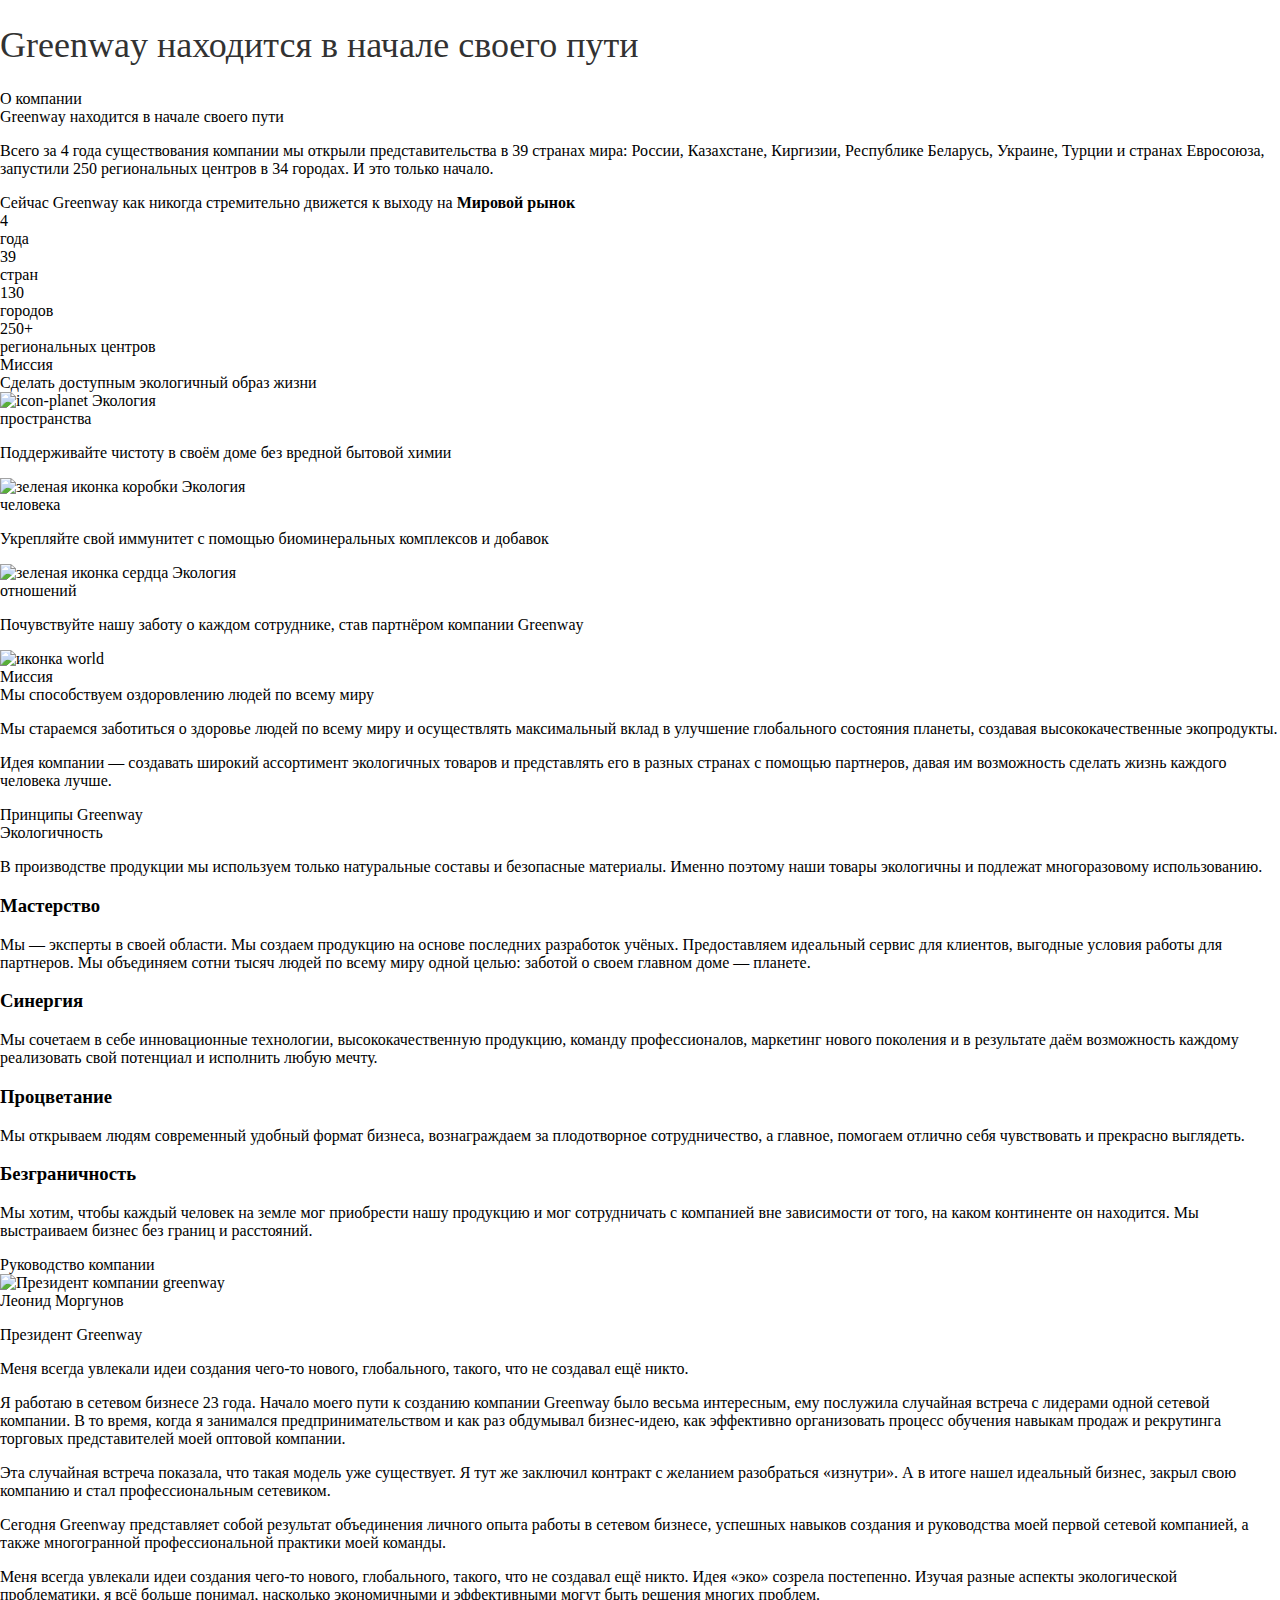
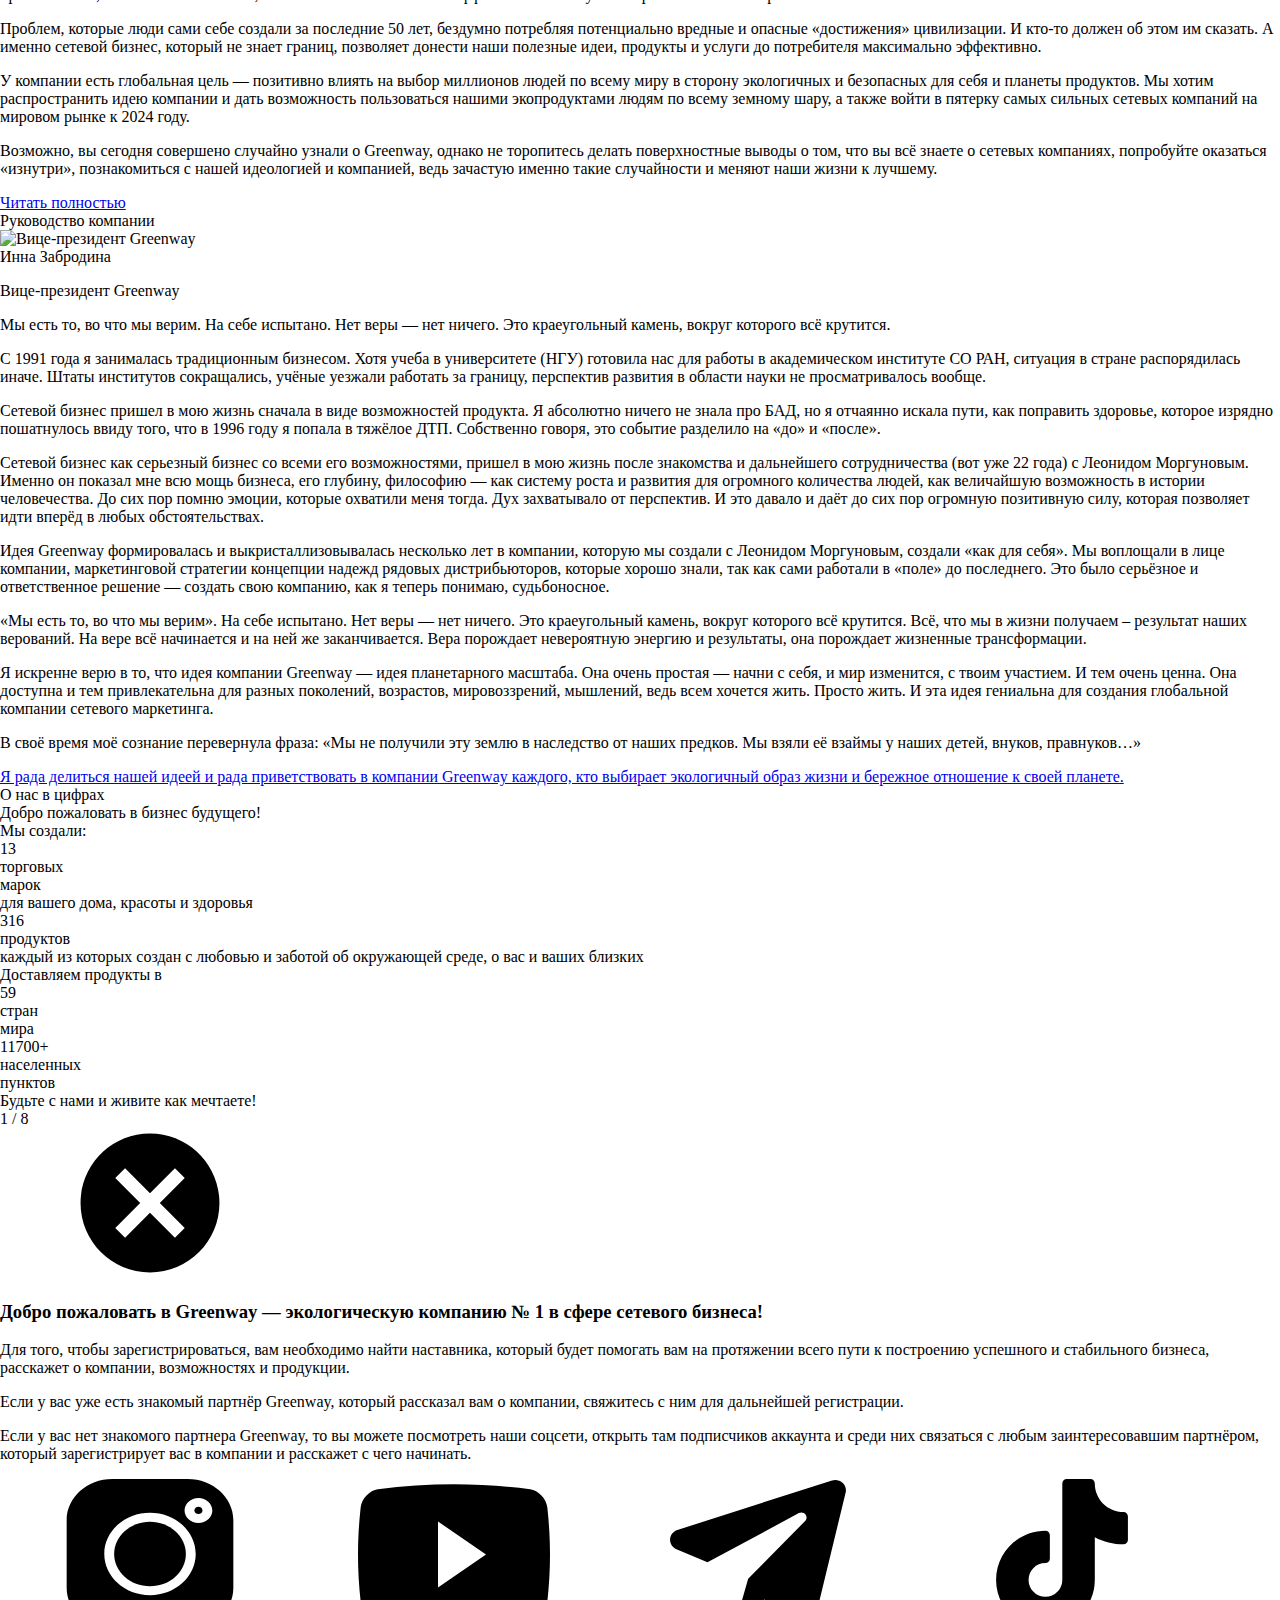
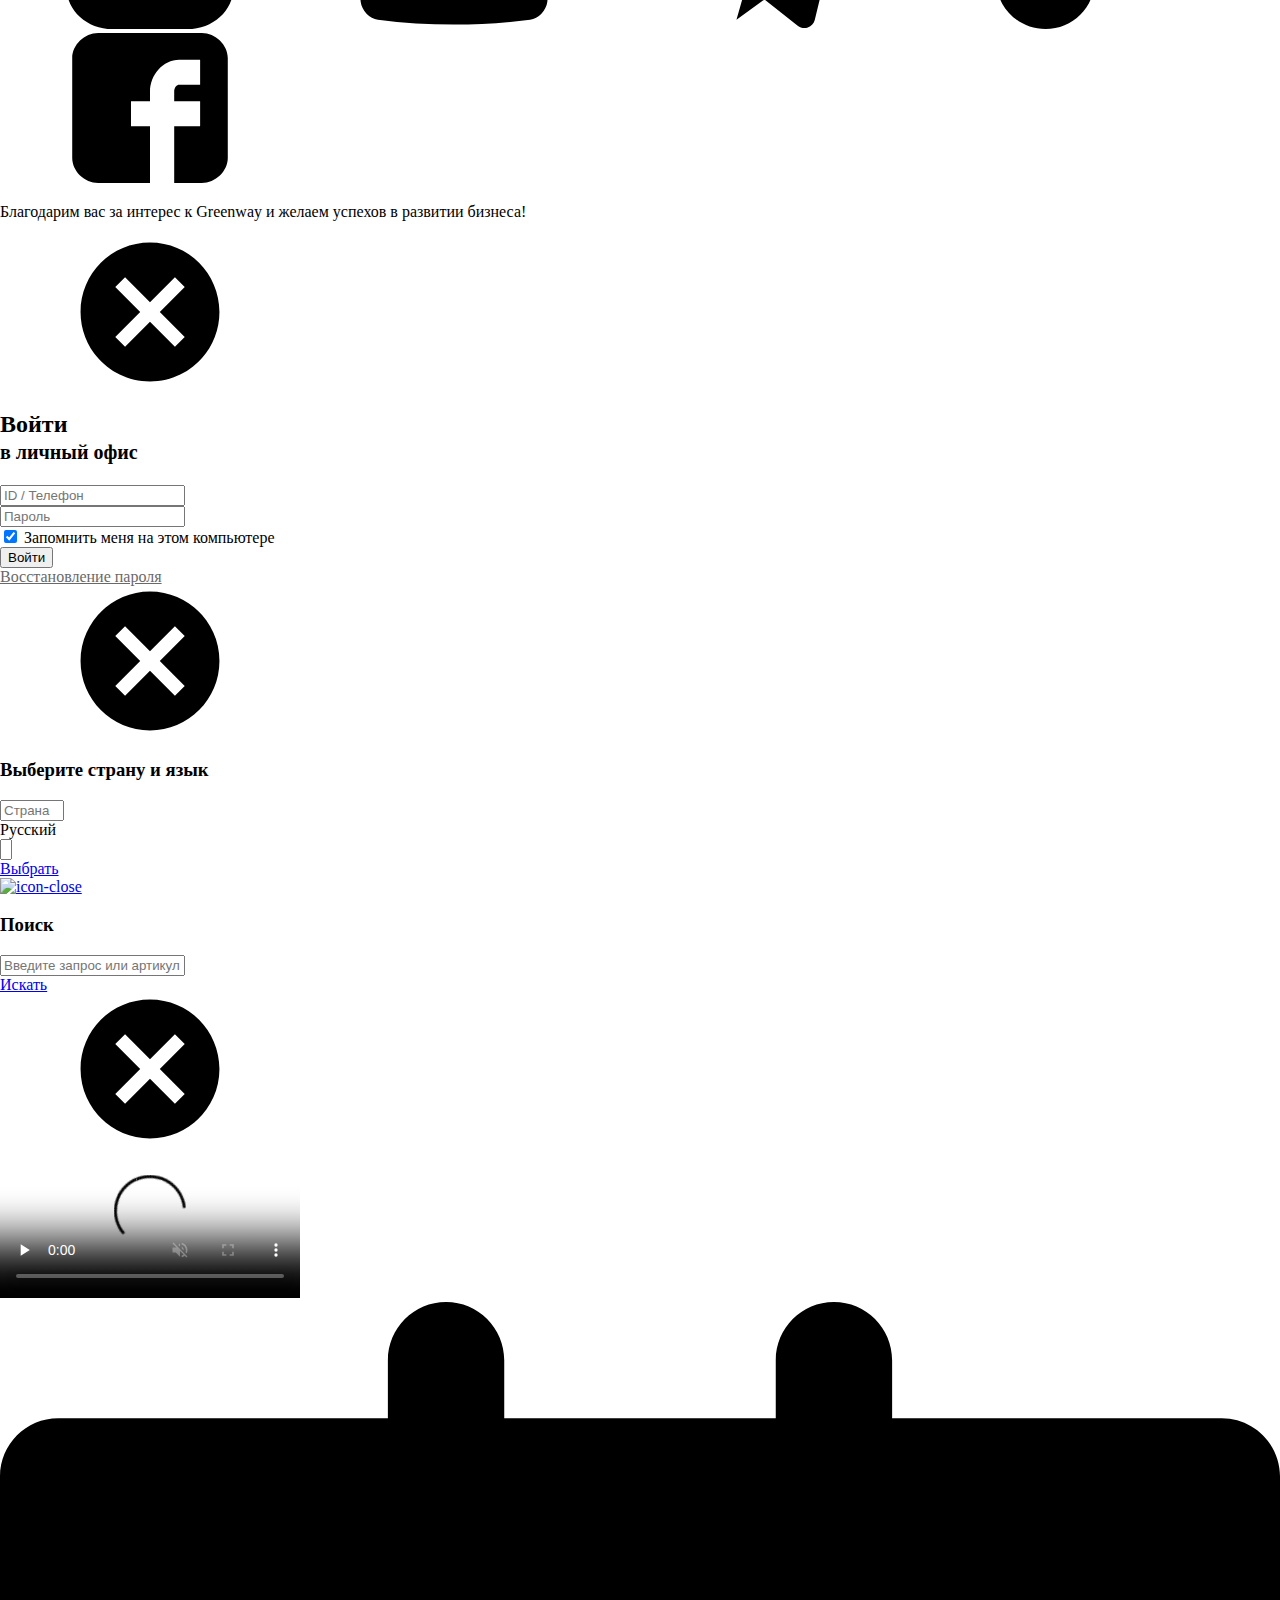
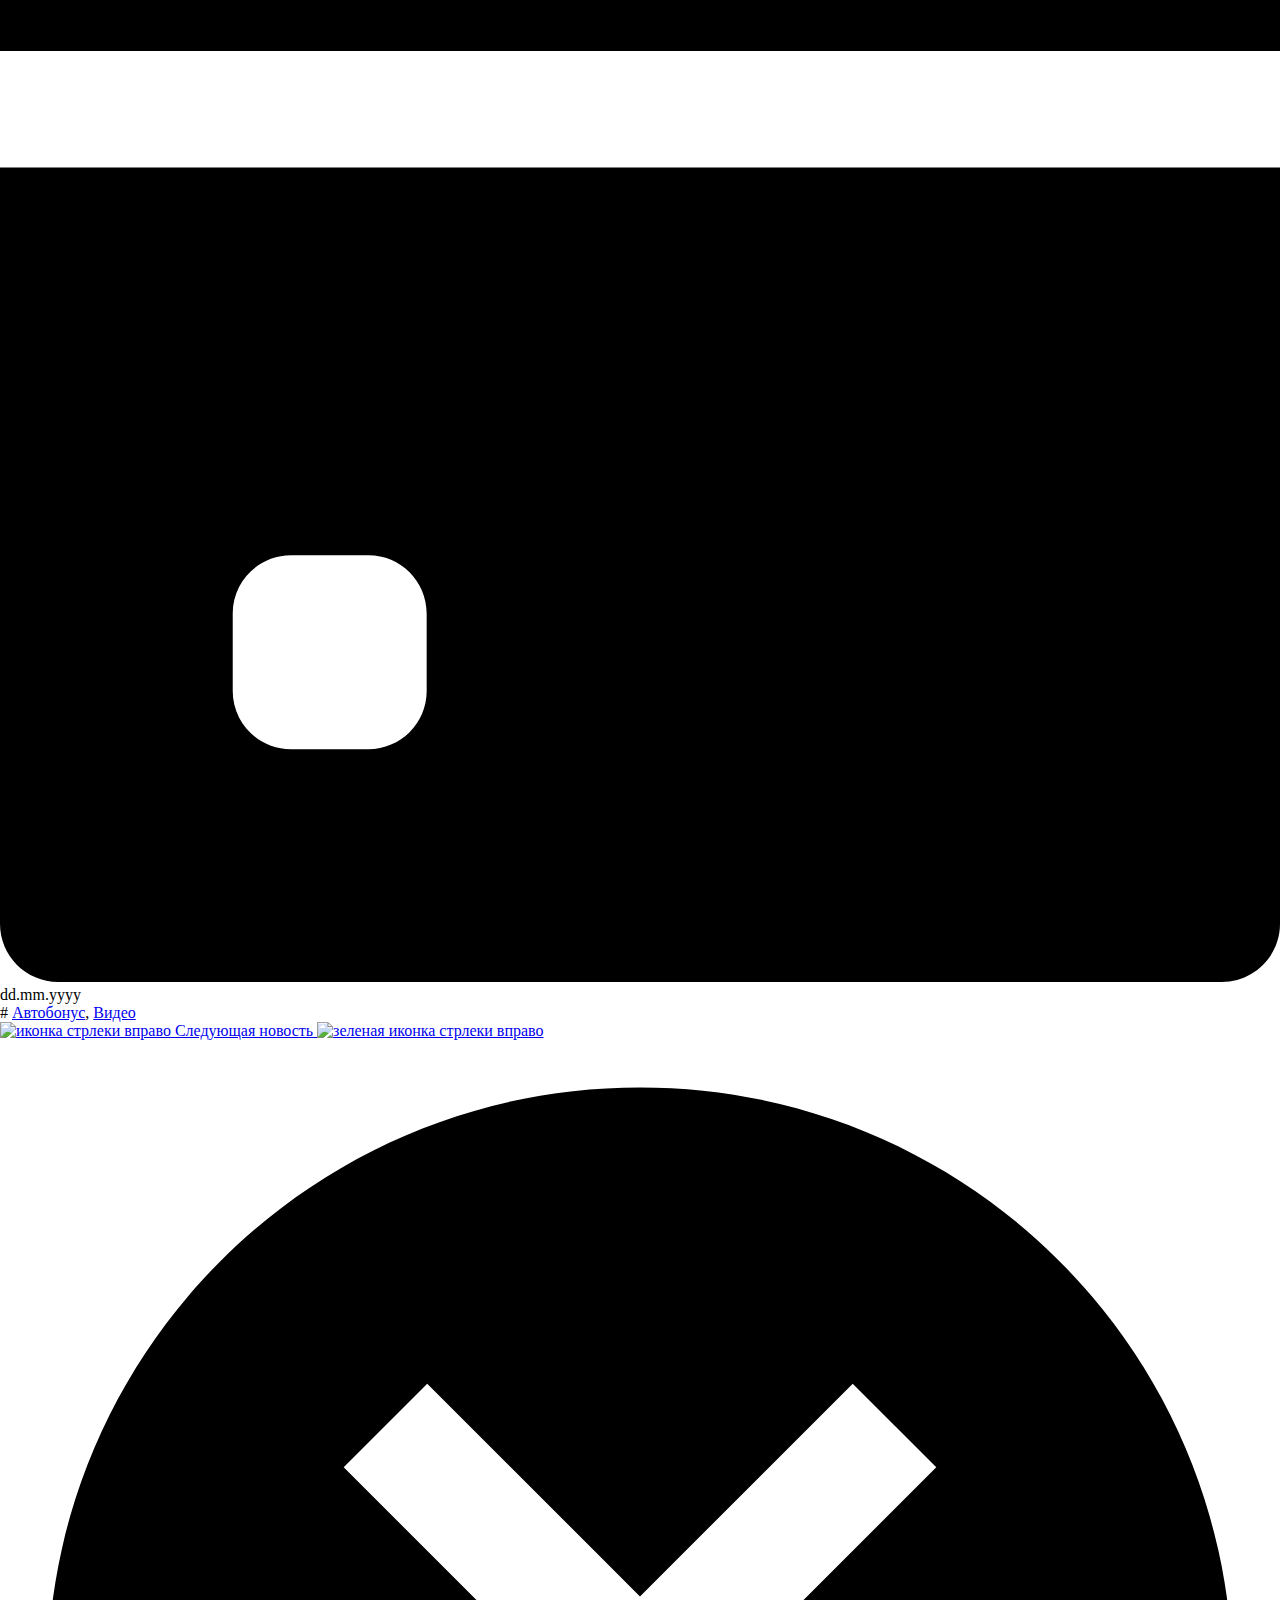
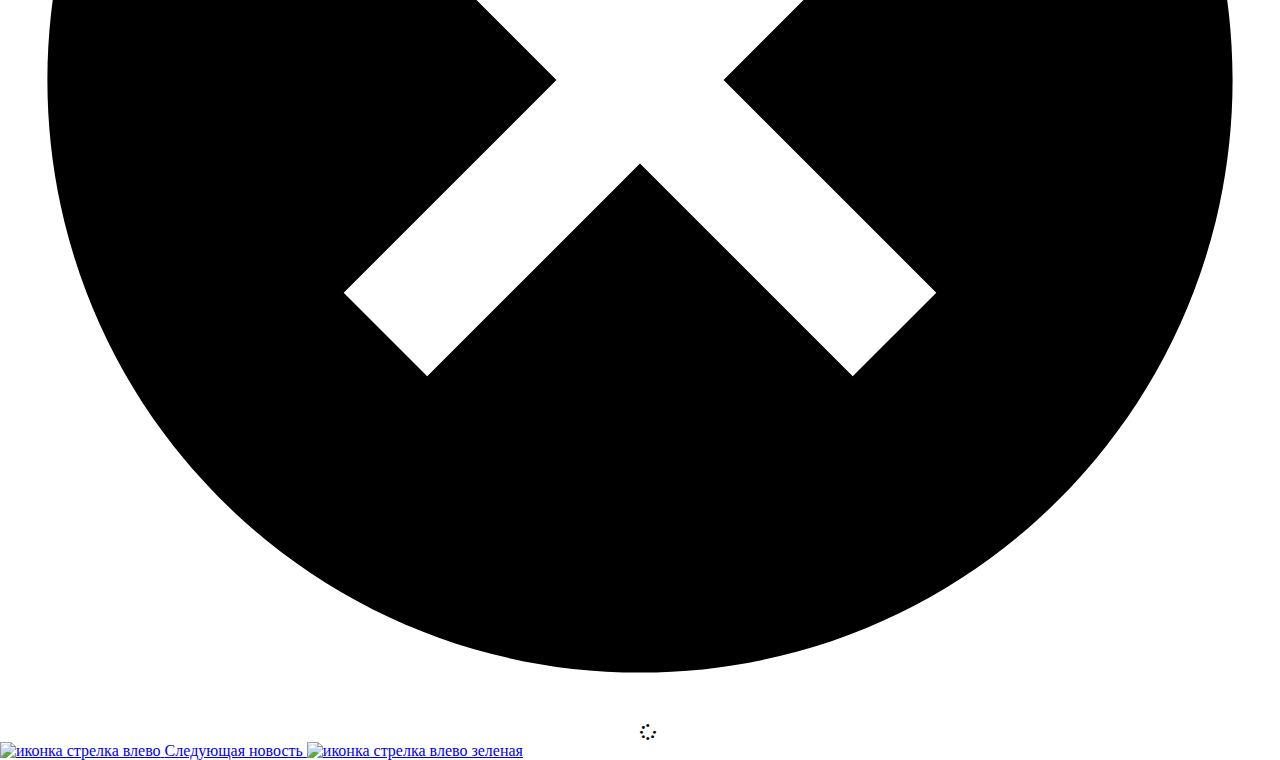
==== commit 2403165f: "Mobile company page fix" ====
--- a/company-mob/index.html
+++ b/company-mob/index.html
@@ -1378,5 +1378,17 @@
 
 
     <span style="position: absolute; top: -99999px; left: -99999px; width: auto; padding: 0px; white-space: pre; letter-spacing: 0px; font-size: 14px; font-family: &quot;Gotham Pro&quot;, sans-serif; font-weight: 400; text-transform: none;">Страна</span></body>
+<style>
+    div {
+        box-sizing: border-box !important;
+    }
+    
+    header.mobile div,
+    .popup-wrapper,
+    .joinBlock,
+    .joinBlock * {
+        box-sizing: unset !important;
+    }
+</style>
 
 </html>--- a/landings/land.css
+++ b/landings/land.css
@@ -1,7 +1,7 @@
 *,
 *::after,
 *::before {
-    box-sizing: unset;
+    box-sizing: unset !important;
 }
 
 header.mobile .right-links .menu {
@@ -16,7 +16,395 @@
     bottom: 0 !important;
 }
 
-.joinBlock .openNextScreen {
-    z-index: 99999999;
+.topSearch {
+    display: none;
+}
+
+.right-link.cart {
+    display: none;
+}
+
+.joinBlock .second_screen .selection h1 {
+    margin-top: 20px;
+}
+
+.joinBlock .second_screen .selection p {
+    margin-bottom: 20px;
+}
+
+.joinBlock .second_screen .selection .blocks .block button {
+    width: 190px !important;
+}
+
+header.landing_pc {
+    width: 81px;
+    height: 100%;
+    border-right: 1px solid rgba(0, 0, 0, 0.06);
+    display: -webkit-box;
+    display: -ms-flexbox;
+    display: flex;
+    -webkit-box-orient: vertical;
+    -webkit-box-direction: normal;
+    -ms-flex-direction: column;
+    flex-direction: column;
+    position: fixed;
+}
+
+@media (max-width: 768px) {
+    header.landing_pc {
+        visibility: hidden;
+        display: none;
+    }
+}
+
+header.landing_pc .logo {
+    width: 80px;
+    height: 80px;
+    border-bottom: 1px solid rgba(0, 0, 0, 0.06);
+    display: -webkit-box;
+    display: -ms-flexbox;
+    display: flex;
+    -webkit-box-align: center;
+    -ms-flex-align: center;
+    align-items: center;
+    -webkit-box-pack: center;
+    -ms-flex-pack: center;
+    justify-content: center;
+    -webkit-transition: opacity 0.2s;
+    transition: opacity 0.2s;
+    cursor: pointer;
+}
+
+header.landing_pc .logo img {
+    max-width: 90%;
+}
+
+header.landing_pc .logo .big_logo {
+    display: none;
+}
+
+header.landing_pc .logo:hover {
+    opacity: .8;
+}
+
+header.landing_pc .container-open_menu {
+    width: 80px;
+    height: 80px;
+    display: -webkit-box;
+    display: -ms-flexbox;
+    display: flex;
+    -webkit-box-pack: center;
+    -ms-flex-pack: center;
+    justify-content: center;
+    -webkit-box-align: center;
+    -ms-flex-align: center;
+    align-items: center;
+    border-bottom: 1px solid #eee;
+}
+
+header.landing_pc .container-open_menu .open-menu {
+    width: 30px;
+    cursor: pointer;
+}
+
+header.landing_pc .container-open_menu .open-menu span {
+    height: 3px;
+    display: table;
+    background: #323232;
+    margin-bottom: 6px;
+    margin-top: 6px;
+    -webkit-transition: margin 0.2s ease-out;
+    transition: margin 0.2s ease-out;
+}
+
+header.landing_pc .container-open_menu .open-menu .tl {
+    width: 18px;
+}
+
+header.landing_pc .container-open_menu .open-menu .sl {
+    width: 30px;
+}
+
+header.landing_pc .container-open_menu .open-menu .fl {
+    width: 18px;
+    margin-left: calc(100% - 18px);
+}
+
+header.landing_pc .container-open_menu .open-menu:hover .tl {
+    margin-left: calc(100% - 18px);
+}
+
+header.landing_pc .container-open_menu .open-menu:hover .fl {
+    margin-left: 0px;
+}
+
+header.landing_pc .menu-side {
+    display: -webkit-box;
+    display: -ms-flexbox;
+    display: flex;
+    -webkit-transform-origin: 0 0;
+    transform-origin: 0 0;
+    -webkit-transform: rotate(-90deg) translateX(90px);
+    transform: rotate(-90deg) translateX(90px);
+    margin-top: auto;
+    -webkit-box-pack: center;
+    -ms-flex-pack: center;
+    justify-content: center;
+    -webkit-box-align: center;
+    -ms-flex-align: center;
+    align-items: center;
+}
+
+header.landing_pc .menu-side .menu-side_list {
+    display: -webkit-box;
+    display: -ms-flexbox;
+    display: flex;
+    white-space: nowrap;
+}
+
+header.landing_pc .menu-side .menu-side_list a {
+    display: block;
+    line-height: 80px;
+    font-weight: bold;
+    margin-left: 40px;
+    text-decoration: none;
+    text-transform: uppercase;
+    font-size: 12px;
+    color: #323232;
+    letter-spacing: 0.08em;
     position: relative;
+    -webkit-transition: color 0.2s;
+    transition: color 0.2s;
+}
+
+header.landing_pc .menu-side .menu-side_list a:after {
+    content: "";
+    display: block;
+    height: 2px;
+    border-radius: 10px;
+    -webkit-transform: scaleX(0);
+    transform: scaleX(0);
+    -webkit-transition: .4s -webkit-transform;
+    transition: .4s -webkit-transform;
+    -webkit-transition: .4s transform;
+    transition: .4s transform;
+    -webkit-transform-origin: 100% 0;
+    transform-origin: 100% 0;
+    background: #64A63B;
+    opacity: .9;
+    position: absolute;
+    bottom: 0px;
+    left: 0.5%;
+    width: 99%;
+    z-index: 333;
+}
+
+header.landing_pc .menu-side .menu-side_list a:hover:after {
+    -webkit-transform: scaleX(1);
+    transform: scaleX(1);
+    -webkit-transform-origin: left;
+    transform-origin: left;
+}
+
+header.landing_pc .menu-side .menu-side_list a:hover {
+    color: #74c044;
+}
+
+header.landing_pc .menu-side .menu-side_list a:hover .down-block__categories-subcategories {
+    display: block;
+    opacity: 1;
+    height: auto;
+    visibility: visible;
+}
+
+header.landing_pc .openPopupJB {
+    position: fixed;
+    width: 148px;
+    height: 102px;
+    background: #74c044;
+    border-radius: 500px;
+    border-radius: 50px 0px 0px 50px;
+    right: -20px;
+    -webkit-transition: -webkit-transform 0.4s ease-out;
+    transition: -webkit-transform 0.4s ease-out;
+    transition: transform 0.4s ease-out;
+    transition: transform 0.4s ease-out, -webkit-transform 0.4s ease-out;
+    top: 25px;
+    cursor: pointer;
+    z-index: 9999;
+}
+
+header.landing_pc .openPopupJB:hover {
+    -webkit-transform: translateX(-20px);
+    transform: translateX(-20px);
+}
+
+header.landing_pc .openPopupJB .topRightButton__text {
+    background-image: url(/landings/images/enter-button.svg);
+    background-repeat: no-repeat;
+    background-position: center;
+    background-size: 74px 74px;
+    display: block;
+    fill: #323232;
+    -webkit-transform-origin: center;
+    transform-origin: center;
+    width: 74px;
+    height: 74px;
+    will-change: transform;
+    top: 13px;
+    left: 14px;
+    position: absolute;
+    -webkit-animation: rotate 8s linear 0s infinite;
+    animation: rotate 8s linear 0s infinite;
+}
+
+header.landing_pc .openPopupJB .topRightButton__icon {
+    background-image: url(/landings/images/enter-button-icon.svg);
+    background-repeat: no-repeat;
+    background-position: center;
+    background-size: 25px 24px;
+    width: 25px;
+    height: 24px;
+    position: absolute;
+    left: 38px;
+    top: 39px;
+}
+
+header.landing_pc_showed {
+    width: 0px;
+    opacity: 0;
+    background-color: #F7F7F7;
+    z-index: 99;
+    transition: width.3s, opacity.3s;
+}
+
+header.landing_pc_showed.active {
+    opacity: 1;
+    width: 300px;
+}
+
+header.landing_pc_showed .logo {
+    width: 100%;
+    background-color: #fff;
+}
+
+header.landing_pc_showed .logo img {
+    height: 60%;
+}
+
+.close_landing_pc_showed {
+    position: absolute;
+    height: 100%;
+    width: calc(100% - 300px);
+    right: 0;
+    background-color: rgba(50, 50, 50, 0.95);
+    z-index: 99999;
+    cursor: pointer;
+    visibility: hidden;
+    opacity: 0;
+}
+
+.close_landing_pc_showed.active {
+    opacity: 1;
+    visibility: visible;
+}
+
+.consultant-info {
+    height: 60px;
+    -webkit-transition: height 0.2s;
+    transition: height 0.2s;
+    overflow: hidden;
+    cursor: pointer;
+    border-bottom: 1px solid #eee;
+}
+
+.consultant-info.active {
+    height: 150px;
+}
+
+.consultant-info.active .consultant-line h1::before {
+    -webkit-transform: rotate(0deg);
+    transform: rotate(0deg);
+}
+
+.consultant-info .consultant-line {
+    height: 45px;
+    display: -webkit-box;
+    display: -ms-flexbox;
+    display: flex;
+    -webkit-box-align: center;
+    -ms-flex-align: center;
+    align-items: center;
+    padding-left: 15px;
+    padding-right: 15px;
+}
+
+.consultant-info .consultant-line.main {
+    height: 60px;
+}
+
+.consultant-info .consultant-line h1 {
+    font-weight: 400;
+    font-size: 16px;
+    margin: 0;
+    line-height: 24px;
+    color: #323232;
+    position: relative;
+    display: block;
+    width: 100%;
+    margin-left: 15px;
+}
+
+.consultant-info .consultant-line h1::before {
+    content: "";
+    width: 12px;
+    height: 15px;
+    position: absolute;
+    right: 0;
+    top: 4px;
+    background-image: url([data-uri]);
+    background-size: 12px 7px;
+    background-position: center;
+    background-repeat: no-repeat;
+    -webkit-transform-origin: center;
+    transform-origin: center;
+    -webkit-transform: rotate(-90deg);
+    transform: rotate(-90deg);
+    opacity: 0.3;
+    -webkit-transition: opacity 0.3s cubic-bezier(0, 0.5, 0.5, 1), -webkit-transform 0.4s cubic-bezier(0, 0.5, 0.5, 1);
+    transition: opacity 0.3s cubic-bezier(0, 0.5, 0.5, 1), -webkit-transform 0.4s cubic-bezier(0, 0.5, 0.5, 1);
+    transition: transform 0.4s cubic-bezier(0, 0.5, 0.5, 1), opacity 0.3s cubic-bezier(0, 0.5, 0.5, 1);
+    transition: transform 0.4s cubic-bezier(0, 0.5, 0.5, 1), opacity 0.3s cubic-bezier(0, 0.5, 0.5, 1), -webkit-transform 0.4s cubic-bezier(0, 0.5, 0.5, 1);
+}
+
+.consultant-info .consultant-line a {
+    font-size: 14px;
+    color: #74c044;
+    font-weight: 500;
+    text-decoration: none;
+    display: block;
+}
+
+.consultant-info .consultant-line img {
+    width: 24px;
+    height: 24px;
+}
+
+.menuNavigation ul {
+    padding-left: 20px;
+    padding-top: 10px;
+    overflow: hidden;
+}
+
+@media(max-width: 768px) {
+    .joinBlock .second_screen .selection .blocks .block button {
+        width: 180px !important;
+    }
+    .s-contacts__left h1 {
+        justify-content: center;
+    }
+    .socialIcons.s-contacts__social.s-contacts__social-grid {
+        display: flex;
+        justify-content: space-around;
+    }
 }--- a/styles/common/PopupSearchMob.css
+++ b/styles/common/PopupSearchMob.css
@@ -22,7 +22,7 @@
   right: 16px;
   width: 24px;
   height: 24px;
-  background: rgba(0, 0, 0, 0.1);
+  background: rgba(86, 255, 91, 0.1);
   display: -webkit-box;
   display: -ms-flexbox;
   display: flex;
@@ -34,6 +34,7 @@
           align-items: center;
   border-radius: 50px;
   font-size: 17px;
+  color: #74c044;
 }
 
 .search-popup .container {
@@ -71,6 +72,7 @@
   font-size: 16px;
   text-align: center;
   opacity: .7;
+  color: #74c044;
   border-radius: 50px;
 }
 
@@ -110,7 +112,7 @@
 .search-popup .icons .search-block i {
   font-size: 24px;
   margin-top: 15px;
-  color: #444444;
+  color: #74c044;
 }
 
 .search-popup .icons .search-block p {
